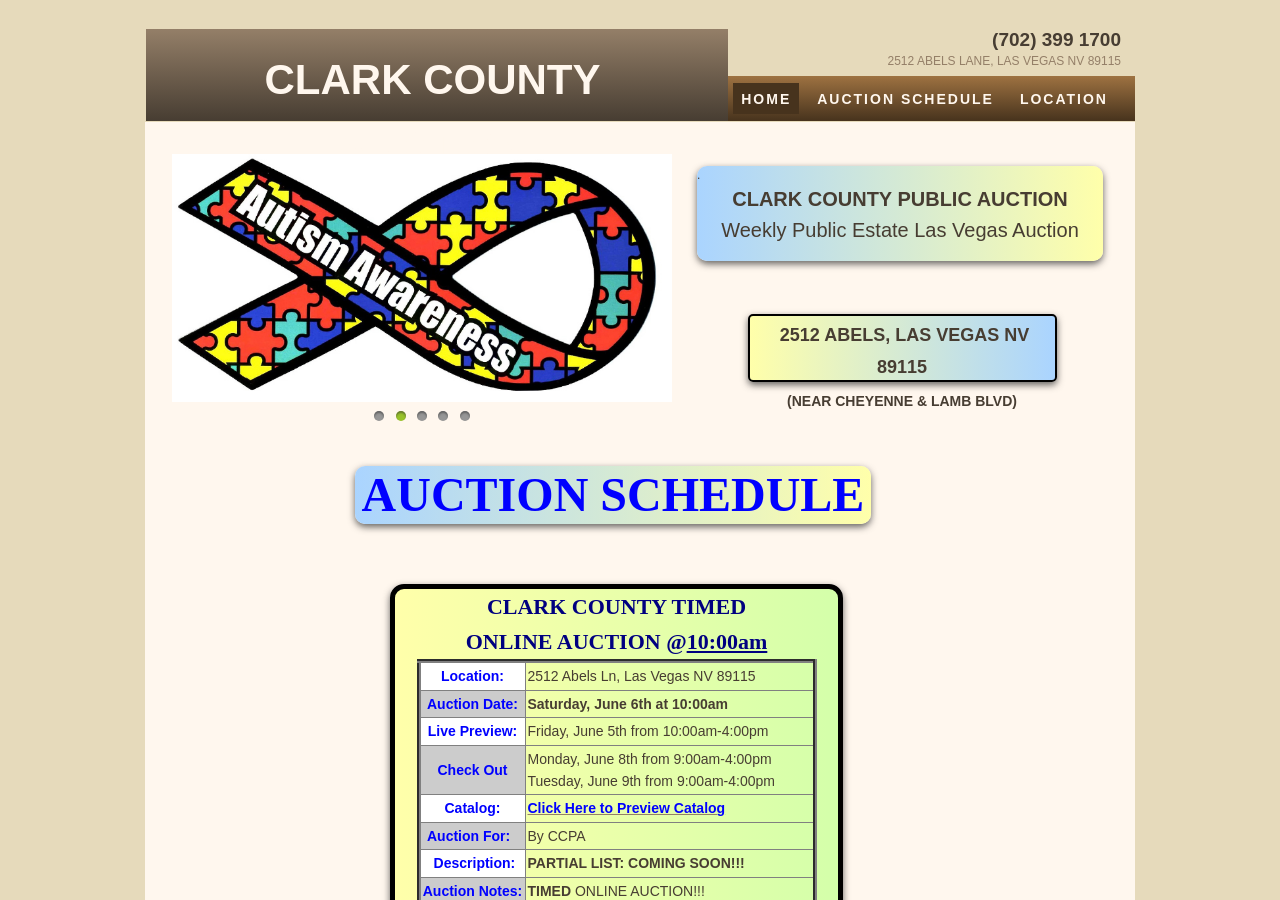
==== index.html @ 96e652f2 "Add files via upload" ====
<!doctype html>

<html lang="en" dir="ltr" data-tcc-ignore="">
    <head>
        <meta http-equiv="Content-Type" content="text/html; charset=UTF-8" />
        <title>
            Public Auction - Clark County Public Auction in Las Vegas.
        </title>
        <meta http-equiv="X-UA-Compatible" content="IE=edge,chrome=1" />
        <link
            rel="stylesheet"
            type="text/css"
            href="././/site.css"
        />


        <meta http-equiv="Content-Location" content="home22.html" />
        <meta
            name="generator"
            content="Starfield Technologies; Go Daddy Website Builder 7.0.5350"
        />
        <meta
            name="description"
            content="Weekly On-line &amp; Live Public Las Vegas Auctions. Estate Liquidations, Trade Show Floor Samples, Antiques, Jewelry, Gold &amp; Silver Coins, Tools, Etc., at Clark County Public Auction."
        />
        <meta property="og:type" content="website" />
        <meta
            property="og:title"
            content="Public Auction - Clark County Public Auction in Las Vegas."
        />
        <meta
            property="og:site_name"
            content="Clark County Public Auction in Las Vegas."
        />
        <meta
            property="og:description"
            content="Weekly On-line &amp; Live Public Las Vegas Auctions. Estate Liquidations, Trade Show Floor Samples, Antiques, Jewelry, Gold &amp; Silver Coins, Tools, Etc., at Clark County Public Auction."
        />


    </head>
    <body>
        <style data-inline-fonts="">
            /* vietnamese */
            @font-face {
                font-family: "Allura";
                font-style: normal;
                font-weight: 400;
                src: url(https://img1.wsimg.com/gfonts/s/allura/v23/9oRPNYsQpS4zjuA_hAgWDto.woff2)
                    format("woff2");
                unicode-range:
                    U+0102-0103, U+0110-0111, U+0128-0129, U+0168-0169,
                    U+01A0-01A1, U+01AF-01B0, U+0300-0301, U+0303-0304,
                    U+0308-0309, U+0323, U+0329, U+1EA0-1EF9, U+20AB;
            }
            /* latin-ext */
            @font-face {
                font-family: "Allura";
                font-style: normal;
                font-weight: 400;
                src: url(https://img1.wsimg.com/gfonts/s/allura/v23/9oRPNYsQpS4zjuA_hQgWDto.woff2)
                    format("woff2");
                unicode-range:
                    U+0100-02BA, U+02BD-02C5, U+02C7-02CC, U+02CE-02D7,
                    U+02DD-02FF, U+0304, U+0308, U+0329, U+1D00-1DBF,
                    U+1E00-1E9F, U+1EF2-1EFF, U+2020, U+20A0-20AB, U+20AD-20C0,
                    U+2113, U+2C60-2C7F, U+A720-A7FF;
            }
            /* latin */
            @font-face {
                font-family: "Allura";
                font-style: normal;
                font-weight: 400;
                src: url(https://img1.wsimg.com/gfonts/s/allura/v23/9oRPNYsQpS4zjuA_iwgW.woff2)
                    format("woff2");
                unicode-range:
                    U+0000-00FF, U+0131, U+0152-0153, U+02BB-02BC, U+02C6,
                    U+02DA, U+02DC, U+0304, U+0308, U+0329, U+2000-206F, U+20AC,
                    U+2122, U+2191, U+2193, U+2212, U+2215, U+FEFF, U+FFFD;
            }
            /* cyrillic */
            @font-face {
                font-family: "Amatic SC";
                font-style: normal;
                font-weight: 400;
                src: url(https://img1.wsimg.com/gfonts/s/amaticsc/v28/TUZyzwprpvBS1izr_vOEDuSfQZQ.woff2)
                    format("woff2");
                unicode-range:
                    U+0301, U+0400-045F, U+0490-0491, U+04B0-04B1, U+2116;
            }
            /* hebrew */
            @font-face {
                font-family: "Amatic SC";
                font-style: normal;
                font-weight: 400;
                src: url(https://img1.wsimg.com/gfonts/s/amaticsc/v28/TUZyzwprpvBS1izr_vOECOSfQZQ.woff2)
                    format("woff2");
                unicode-range:
                    U+0307-0308, U+0590-05FF, U+200C-2010, U+20AA, U+25CC,
                    U+FB1D-FB4F;
            }
            /* vietnamese */
            @font-face {
                font-family: "Amatic SC";
                font-style: normal;
                font-weight: 400;
                src: url(https://img1.wsimg.com/gfonts/s/amaticsc/v28/TUZyzwprpvBS1izr_vOEBeSfQZQ.woff2)
                    format("woff2");
                unicode-range:
                    U+0102-0103, U+0110-0111, U+0128-0129, U+0168-0169,
                    U+01A0-01A1, U+01AF-01B0, U+0300-0301, U+0303-0304,
                    U+0308-0309, U+0323, U+0329, U+1EA0-1EF9, U+20AB;
            }
            /* latin-ext */
            @font-face {
                font-family: "Amatic SC";
                font-style: normal;
                font-weight: 400;
                src: url(https://img1.wsimg.com/gfonts/s/amaticsc/v28/TUZyzwprpvBS1izr_vOEBOSfQZQ.woff2)
                    format("woff2");
                unicode-range:
                    U+0100-02BA, U+02BD-02C5, U+02C7-02CC, U+02CE-02D7,
                    U+02DD-02FF, U+0304, U+0308, U+0329, U+1D00-1DBF,
                    U+1E00-1E9F, U+1EF2-1EFF, U+2020, U+20A0-20AB, U+20AD-20C0,
                    U+2113, U+2C60-2C7F, U+A720-A7FF;
            }
            /* latin */
            @font-face {
                font-family: "Amatic SC";
                font-style: normal;
                font-weight: 400;
                src: url(https://img1.wsimg.com/gfonts/s/amaticsc/v28/TUZyzwprpvBS1izr_vOECuSf.woff2)
                    format("woff2");
                unicode-range:
                    U+0000-00FF, U+0131, U+0152-0153, U+02BB-02BC, U+02C6,
                    U+02DA, U+02DC, U+0304, U+0308, U+0329, U+2000-206F, U+20AC,
                    U+2122, U+2191, U+2193, U+2212, U+2215, U+FEFF, U+FFFD;
            }
            /* vietnamese */
            @font-face {
                font-family: "Arizonia";
                font-style: normal;
                font-weight: 400;
                src: url(https://img1.wsimg.com/gfonts/s/arizonia/v23/neIIzCemt4A5qa7mv5WOFqwKUQ.woff2)
                    format("woff2");
                unicode-range:
                    U+0102-0103, U+0110-0111, U+0128-0129, U+0168-0169,
                    U+01A0-01A1, U+01AF-01B0, U+0300-0301, U+0303-0304,
                    U+0308-0309, U+0323, U+0329, U+1EA0-1EF9, U+20AB;
            }
            /* latin-ext */
            @font-face {
                font-family: "Arizonia";
                font-style: normal;
                font-weight: 400;
                src: url(https://img1.wsimg.com/gfonts/s/arizonia/v23/neIIzCemt4A5qa7mv5WPFqwKUQ.woff2)
                    format("woff2");
                unicode-range:
                    U+0100-02BA, U+02BD-02C5, U+02C7-02CC, U+02CE-02D7,
                    U+02DD-02FF, U+0304, U+0308, U+0329, U+1D00-1DBF,
                    U+1E00-1E9F, U+1EF2-1EFF, U+2020, U+20A0-20AB, U+20AD-20C0,
                    U+2113, U+2C60-2C7F, U+A720-A7FF;
            }
            /* latin */
            @font-face {
                font-family: "Arizonia";
                font-style: normal;
                font-weight: 400;
                src: url(https://img1.wsimg.com/gfonts/s/arizonia/v23/neIIzCemt4A5qa7mv5WBFqw.woff2)
                    format("woff2");
                unicode-range:
                    U+0000-00FF, U+0131, U+0152-0153, U+02BB-02BC, U+02C6,
                    U+02DA, U+02DC, U+0304, U+0308, U+0329, U+2000-206F, U+20AC,
                    U+2122, U+2191, U+2193, U+2212, U+2215, U+FEFF, U+FFFD;
            }
            /* latin */
            @font-face {
                font-family: "Averia Sans Libre";
                font-style: normal;
                font-weight: 400;
                src: url(https://img1.wsimg.com/gfonts/s/averiasanslibre/v20/ga6XaxZG_G5OvCf_rt7FH3B6BHLMEdVOEoI.woff2)
                    format("woff2");
                unicode-range:
                    U+0000-00FF, U+0131, U+0152-0153, U+02BB-02BC, U+02C6,
                    U+02DA, U+02DC, U+0304, U+0308, U+0329, U+2000-206F, U+20AC,
                    U+2122, U+2191, U+2193, U+2212, U+2215, U+FEFF, U+FFFD;
            }
            /* latin */
            @font-face {
                font-family: "Cabin Sketch";
                font-style: normal;
                font-weight: 400;
                src: url(https://img1.wsimg.com/gfonts/s/cabinsketch/v23/QGYpz_kZZAGCONcK2A4bGOj8mNhN.woff2)
                    format("woff2");
                unicode-range:
                    U+0000-00FF, U+0131, U+0152-0153, U+02BB-02BC, U+02C6,
                    U+02DA, U+02DC, U+0304, U+0308, U+0329, U+2000-206F, U+20AC,
                    U+2122, U+2191, U+2193, U+2212, U+2215, U+FEFF, U+FFFD;
            }
            /* vietnamese */
            @font-face {
                font-family: "Francois One";
                font-style: normal;
                font-weight: 400;
                src: url(https://img1.wsimg.com/gfonts/s/francoisone/v22/_Xmr-H4zszafZw3A-KPSZut9zgiRi_Y.woff2)
                    format("woff2");
                unicode-range:
                    U+0102-0103, U+0110-0111, U+0128-0129, U+0168-0169,
                    U+01A0-01A1, U+01AF-01B0, U+0300-0301, U+0303-0304,
                    U+0308-0309, U+0323, U+0329, U+1EA0-1EF9, U+20AB;
            }
            /* latin-ext */
            @font-face {
                font-family: "Francois One";
                font-style: normal;
                font-weight: 400;
                src: url(https://img1.wsimg.com/gfonts/s/francoisone/v22/_Xmr-H4zszafZw3A-KPSZut9zwiRi_Y.woff2)
                    format("woff2");
                unicode-range:
                    U+0100-02BA, U+02BD-02C5, U+02C7-02CC, U+02CE-02D7,
                    U+02DD-02FF, U+0304, U+0308, U+0329, U+1D00-1DBF,
                    U+1E00-1E9F, U+1EF2-1EFF, U+2020, U+20A0-20AB, U+20AD-20C0,
                    U+2113, U+2C60-2C7F, U+A720-A7FF;
            }
            /* latin */
            @font-face {
                font-family: "Francois One";
                font-style: normal;
                font-weight: 400;
                src: url(https://img1.wsimg.com/gfonts/s/francoisone/v22/_Xmr-H4zszafZw3A-KPSZut9wQiR.woff2)
                    format("woff2");
                unicode-range:
                    U+0000-00FF, U+0131, U+0152-0153, U+02BB-02BC, U+02C6,
                    U+02DA, U+02DC, U+0304, U+0308, U+0329, U+2000-206F, U+20AC,
                    U+2122, U+2191, U+2193, U+2212, U+2215, U+FEFF, U+FFFD;
            }
            /* latin-ext */
            @font-face {
                font-family: "Fredericka the Great";
                font-style: normal;
                font-weight: 400;
                src: url(https://img1.wsimg.com/gfonts/s/frederickathegreat/v23/9Bt33CxNwt7aOctW2xjbCstzwVKsIBVV--StxbcVcg.woff2)
                    format("woff2");
                unicode-range:
                    U+0100-02BA, U+02BD-02C5, U+02C7-02CC, U+02CE-02D7,
                    U+02DD-02FF, U+0304, U+0308, U+0329, U+1D00-1DBF,
                    U+1E00-1E9F, U+1EF2-1EFF, U+2020, U+20A0-20AB, U+20AD-20C0,
                    U+2113, U+2C60-2C7F, U+A720-A7FF;
            }
            /* latin */
            @font-face {
                font-family: "Fredericka the Great";
                font-style: normal;
                font-weight: 400;
                src: url(https://img1.wsimg.com/gfonts/s/frederickathegreat/v23/9Bt33CxNwt7aOctW2xjbCstzwVKsIBVV--Sjxbc.woff2)
                    format("woff2");
                unicode-range:
                    U+0000-00FF, U+0131, U+0152-0153, U+02BB-02BC, U+02C6,
                    U+02DA, U+02DC, U+0304, U+0308, U+0329, U+2000-206F, U+20AC,
                    U+2122, U+2191, U+2193, U+2212, U+2215, U+FEFF, U+FFFD;
            }
            /* latin */
            @font-face {
                font-family: "Jacques Francois Shadow";
                font-style: normal;
                font-weight: 400;
                src: url(https://img1.wsimg.com/gfonts/s/jacquesfrancoisshadow/v27/KR1FBtOz8PKTMk-kqdkLVrvR0ECFrB6Pin-2_p8Suno.woff2)
                    format("woff2");
                unicode-range:
                    U+0000-00FF, U+0131, U+0152-0153, U+02BB-02BC, U+02C6,
                    U+02DA, U+02DC, U+0304, U+0308, U+0329, U+2000-206F, U+20AC,
                    U+2122, U+2191, U+2193, U+2212, U+2215, U+FEFF, U+FFFD;
            }
            /* latin */
            @font-face {
                font-family: "Josefin Slab";
                font-style: normal;
                font-weight: 400;
                src: url(https://img1.wsimg.com/gfonts/s/josefinslab/v29/lW-swjwOK3Ps5GSJlNNkMalNpiZe_ldbOR4W71msR349Kg.woff2)
                    format("woff2");
                unicode-range:
                    U+0000-00FF, U+0131, U+0152-0153, U+02BB-02BC, U+02C6,
                    U+02DA, U+02DC, U+0304, U+0308, U+0329, U+2000-206F, U+20AC,
                    U+2122, U+2191, U+2193, U+2212, U+2215, U+FEFF, U+FFFD;
            }
            /* latin-ext */
            @font-face {
                font-family: "Kaushan Script";
                font-style: normal;
                font-weight: 400;
                src: url(https://img1.wsimg.com/gfonts/s/kaushanscript/v19/vm8vdRfvXFLG3OLnsO15WYS5DG72wNJHMw.woff2)
                    format("woff2");
                unicode-range:
                    U+0100-02BA, U+02BD-02C5, U+02C7-02CC, U+02CE-02D7,
                    U+02DD-02FF, U+0304, U+0308, U+0329, U+1D00-1DBF,
                    U+1E00-1E9F, U+1EF2-1EFF, U+2020, U+20A0-20AB, U+20AD-20C0,
                    U+2113, U+2C60-2C7F, U+A720-A7FF;
            }
            /* latin */
            @font-face {
                font-family: "Kaushan Script";
                font-style: normal;
                font-weight: 400;
                src: url(https://img1.wsimg.com/gfonts/s/kaushanscript/v19/vm8vdRfvXFLG3OLnsO15WYS5DG74wNI.woff2)
                    format("woff2");
                unicode-range:
                    U+0000-00FF, U+0131, U+0152-0153, U+02BB-02BC, U+02C6,
                    U+02DA, U+02DC, U+0304, U+0308, U+0329, U+2000-206F, U+20AC,
                    U+2122, U+2191, U+2193, U+2212, U+2215, U+FEFF, U+FFFD;
            }
            /* latin-ext */
            @font-face {
                font-family: "Love Ya Like A Sister";
                font-style: normal;
                font-weight: 400;
                src: url(https://img1.wsimg.com/gfonts/s/loveyalikeasister/v23/R70EjzUBlOqPeouhFDfR80-0FhOqJubN-BeL-3xdgGE.woff2)
                    format("woff2");
                unicode-range:
                    U+0100-02BA, U+02BD-02C5, U+02C7-02CC, U+02CE-02D7,
                    U+02DD-02FF, U+0304, U+0308, U+0329, U+1D00-1DBF,
                    U+1E00-1E9F, U+1EF2-1EFF, U+2020, U+20A0-20AB, U+20AD-20C0,
                    U+2113, U+2C60-2C7F, U+A720-A7FF;
            }
            /* latin */
            @font-face {
                font-family: "Love Ya Like A Sister";
                font-style: normal;
                font-weight: 400;
                src: url(https://img1.wsimg.com/gfonts/s/loveyalikeasister/v23/R70EjzUBlOqPeouhFDfR80-0FhOqJubN-BeL9Xxd.woff2)
                    format("woff2");
                unicode-range:
                    U+0000-00FF, U+0131, U+0152-0153, U+02BB-02BC, U+02C6,
                    U+02DA, U+02DC, U+0304, U+0308, U+0329, U+2000-206F, U+20AC,
                    U+2122, U+2191, U+2193, U+2212, U+2215, U+FEFF, U+FFFD;
            }
            /* cyrillic-ext */
            @font-face {
                font-family: "Merriweather";
                font-style: normal;
                font-weight: 400;
                font-stretch: 100%;
                src: url(https://img1.wsimg.com/gfonts/s/merriweather/v33/u-4D0qyriQwlOrhSvowK_l5UcA6zuSYEqOzpPe3HOZJ5eX1WtLaQwmYiScCmDxhtNOKl8yDr3icaGV31GvU.woff2)
                    format("woff2");
                unicode-range:
                    U+0460-052F, U+1C80-1C8A, U+20B4, U+2DE0-2DFF, U+A640-A69F,
                    U+FE2E-FE2F;
            }
            /* cyrillic */
            @font-face {
                font-family: "Merriweather";
                font-style: normal;
                font-weight: 400;
                font-stretch: 100%;
                src: url(https://img1.wsimg.com/gfonts/s/merriweather/v33/u-4D0qyriQwlOrhSvowK_l5UcA6zuSYEqOzpPe3HOZJ5eX1WtLaQwmYiScCmDxhtNOKl8yDr3icaEF31GvU.woff2)
                    format("woff2");
                unicode-range:
                    U+0301, U+0400-045F, U+0490-0491, U+04B0-04B1, U+2116;
            }
            /* vietnamese */
            @font-face {
                font-family: "Merriweather";
                font-style: normal;
                font-weight: 400;
                font-stretch: 100%;
                src: url(https://img1.wsimg.com/gfonts/s/merriweather/v33/u-4D0qyriQwlOrhSvowK_l5UcA6zuSYEqOzpPe3HOZJ5eX1WtLaQwmYiScCmDxhtNOKl8yDr3icaG131GvU.woff2)
                    format("woff2");
                unicode-range:
                    U+0102-0103, U+0110-0111, U+0128-0129, U+0168-0169,
                    U+01A0-01A1, U+01AF-01B0, U+0300-0301, U+0303-0304,
                    U+0308-0309, U+0323, U+0329, U+1EA0-1EF9, U+20AB;
            }
            /* latin-ext */
            @font-face {
                font-family: "Merriweather";
                font-style: normal;
                font-weight: 400;
                font-stretch: 100%;
                src: url(https://img1.wsimg.com/gfonts/s/merriweather/v33/u-4D0qyriQwlOrhSvowK_l5UcA6zuSYEqOzpPe3HOZJ5eX1WtLaQwmYiScCmDxhtNOKl8yDr3icaGl31GvU.woff2)
                    format("woff2");
                unicode-range:
                    U+0100-02BA, U+02BD-02C5, U+02C7-02CC, U+02CE-02D7,
                    U+02DD-02FF, U+0304, U+0308, U+0329, U+1D00-1DBF,
                    U+1E00-1E9F, U+1EF2-1EFF, U+2020, U+20A0-20AB, U+20AD-20C0,
                    U+2113, U+2C60-2C7F, U+A720-A7FF;
            }
            /* latin */
            @font-face {
                font-family: "Merriweather";
                font-style: normal;
                font-weight: 400;
                font-stretch: 100%;
                src: url(https://img1.wsimg.com/gfonts/s/merriweather/v33/u-4D0qyriQwlOrhSvowK_l5UcA6zuSYEqOzpPe3HOZJ5eX1WtLaQwmYiScCmDxhtNOKl8yDr3icaFF31.woff2)
                    format("woff2");
                unicode-range:
                    U+0000-00FF, U+0131, U+0152-0153, U+02BB-02BC, U+02C6,
                    U+02DA, U+02DC, U+0304, U+0308, U+0329, U+2000-206F, U+20AC,
                    U+2122, U+2191, U+2193, U+2212, U+2215, U+FEFF, U+FFFD;
            }
            /* latin-ext */
            @font-face {
                font-family: "Offside";
                font-style: normal;
                font-weight: 400;
                src: url(https://img1.wsimg.com/gfonts/s/offside/v26/HI_KiYMWKa9QrAykc5joR6-d.woff2)
                    format("woff2");
                unicode-range:
                    U+0100-02BA, U+02BD-02C5, U+02C7-02CC, U+02CE-02D7,
                    U+02DD-02FF, U+0304, U+0308, U+0329, U+1D00-1DBF,
                    U+1E00-1E9F, U+1EF2-1EFF, U+2020, U+20A0-20AB, U+20AD-20C0,
                    U+2113, U+2C60-2C7F, U+A720-A7FF;
            }
            /* latin */
            @font-face {
                font-family: "Offside";
                font-style: normal;
                font-weight: 400;
                src: url(https://img1.wsimg.com/gfonts/s/offside/v26/HI_KiYMWKa9QrAykc5boRw.woff2)
                    format("woff2");
                unicode-range:
                    U+0000-00FF, U+0131, U+0152-0153, U+02BB-02BC, U+02C6,
                    U+02DA, U+02DC, U+0304, U+0308, U+0329, U+2000-206F, U+20AC,
                    U+2122, U+2191, U+2193, U+2212, U+2215, U+FEFF, U+FFFD;
            }
            /* cyrillic-ext */
            @font-face {
                font-family: "Open Sans";
                font-style: normal;
                font-weight: 400;
                font-stretch: 100%;
                src: url(https://img1.wsimg.com/gfonts/s/opensans/v44/memSYaGs126MiZpBA-UvWbX2vVnXBbObj2OVZyOOSr4dVJWUgsjZ0B4taVIGxA.woff2)
                    format("woff2");
                unicode-range:
                    U+0460-052F, U+1C80-1C8A, U+20B4, U+2DE0-2DFF, U+A640-A69F,
                    U+FE2E-FE2F;
            }
            /* cyrillic */
            @font-face {
                font-family: "Open Sans";
                font-style: normal;
                font-weight: 400;
                font-stretch: 100%;
                src: url(https://img1.wsimg.com/gfonts/s/opensans/v44/memSYaGs126MiZpBA-UvWbX2vVnXBbObj2OVZyOOSr4dVJWUgsjZ0B4kaVIGxA.woff2)
                    format("woff2");
                unicode-range:
                    U+0301, U+0400-045F, U+0490-0491, U+04B0-04B1, U+2116;
            }
            /* greek-ext */
            @font-face {
                font-family: "Open Sans";
                font-style: normal;
                font-weight: 400;
                font-stretch: 100%;
                src: url(https://img1.wsimg.com/gfonts/s/opensans/v44/memSYaGs126MiZpBA-UvWbX2vVnXBbObj2OVZyOOSr4dVJWUgsjZ0B4saVIGxA.woff2)
                    format("woff2");
                unicode-range: U+1F00-1FFF;
            }
            /* greek */
            @font-face {
                font-family: "Open Sans";
                font-style: normal;
                font-weight: 400;
                font-stretch: 100%;
                src: url(https://img1.wsimg.com/gfonts/s/opensans/v44/memSYaGs126MiZpBA-UvWbX2vVnXBbObj2OVZyOOSr4dVJWUgsjZ0B4jaVIGxA.woff2)
                    format("woff2");
                unicode-range:
                    U+0370-0377, U+037A-037F, U+0384-038A, U+038C, U+038E-03A1,
                    U+03A3-03FF;
            }
            /* hebrew */
            @font-face {
                font-family: "Open Sans";
                font-style: normal;
                font-weight: 400;
                font-stretch: 100%;
                src: url(https://img1.wsimg.com/gfonts/s/opensans/v44/memSYaGs126MiZpBA-UvWbX2vVnXBbObj2OVZyOOSr4dVJWUgsjZ0B4iaVIGxA.woff2)
                    format("woff2");
                unicode-range:
                    U+0307-0308, U+0590-05FF, U+200C-2010, U+20AA, U+25CC,
                    U+FB1D-FB4F;
            }
            /* math */
            @font-face {
                font-family: "Open Sans";
                font-style: normal;
                font-weight: 400;
                font-stretch: 100%;
                src: url(https://img1.wsimg.com/gfonts/s/opensans/v44/memSYaGs126MiZpBA-UvWbX2vVnXBbObj2OVZyOOSr4dVJWUgsjZ0B5caVIGxA.woff2)
                    format("woff2");
                unicode-range:
                    U+0302-0303, U+0305, U+0307-0308, U+0310, U+0312, U+0315,
                    U+031A, U+0326-0327, U+032C, U+032F-0330, U+0332-0333,
                    U+0338, U+033A, U+0346, U+034D, U+0391-03A1, U+03A3-03A9,
                    U+03B1-03C9, U+03D1, U+03D5-03D6, U+03F0-03F1, U+03F4-03F5,
                    U+2016-2017, U+2034-2038, U+203C, U+2040, U+2043, U+2047,
                    U+2050, U+2057, U+205F, U+2070-2071, U+2074-208E,
                    U+2090-209C, U+20D0-20DC, U+20E1, U+20E5-20EF, U+2100-2112,
                    U+2114-2115, U+2117-2121, U+2123-214F, U+2190, U+2192,
                    U+2194-21AE, U+21B0-21E5, U+21F1-21F2, U+21F4-2211,
                    U+2213-2214, U+2216-22FF, U+2308-230B, U+2310, U+2319,
                    U+231C-2321, U+2336-237A, U+237C, U+2395, U+239B-23B7,
                    U+23D0, U+23DC-23E1, U+2474-2475, U+25AF, U+25B3, U+25B7,
                    U+25BD, U+25C1, U+25CA, U+25CC, U+25FB, U+266D-266F,
                    U+27C0-27FF, U+2900-2AFF, U+2B0E-2B11, U+2B30-2B4C, U+2BFE,
                    U+3030, U+FF5B, U+FF5D, U+1D400-1D7FF, U+1EE00-1EEFF;
            }
            /* symbols */
            @font-face {
                font-family: "Open Sans";
                font-style: normal;
                font-weight: 400;
                font-stretch: 100%;
                src: url(https://img1.wsimg.com/gfonts/s/opensans/v44/memSYaGs126MiZpBA-UvWbX2vVnXBbObj2OVZyOOSr4dVJWUgsjZ0B5OaVIGxA.woff2)
                    format("woff2");
                unicode-range:
                    U+0001-000C, U+000E-001F, U+007F-009F, U+20DD-20E0,
                    U+20E2-20E4, U+2150-218F, U+2190, U+2192, U+2194-2199,
                    U+21AF, U+21E6-21F0, U+21F3, U+2218-2219, U+2299,
                    U+22C4-22C6, U+2300-243F, U+2440-244A, U+2460-24FF,
                    U+25A0-27BF, U+2800-28FF, U+2921-2922, U+2981, U+29BF,
                    U+29EB, U+2B00-2BFF, U+4DC0-4DFF, U+FFF9-FFFB,
                    U+10140-1018E, U+10190-1019C, U+101A0, U+101D0-101FD,
                    U+102E0-102FB, U+10E60-10E7E, U+1D2C0-1D2D3, U+1D2E0-1D37F,
                    U+1F000-1F0FF, U+1F100-1F1AD, U+1F1E6-1F1FF, U+1F30D-1F30F,
                    U+1F315, U+1F31C, U+1F31E, U+1F320-1F32C, U+1F336, U+1F378,
                    U+1F37D, U+1F382, U+1F393-1F39F, U+1F3A7-1F3A8,
                    U+1F3AC-1F3AF, U+1F3C2, U+1F3C4-1F3C6, U+1F3CA-1F3CE,
                    U+1F3D4-1F3E0, U+1F3ED, U+1F3F1-1F3F3, U+1F3F5-1F3F7,
                    U+1F408, U+1F415, U+1F41F, U+1F426, U+1F43F, U+1F441-1F442,
                    U+1F444, U+1F446-1F449, U+1F44C-1F44E, U+1F453, U+1F46A,
                    U+1F47D, U+1F4A3, U+1F4B0, U+1F4B3, U+1F4B9, U+1F4BB,
                    U+1F4BF, U+1F4C8-1F4CB, U+1F4D6, U+1F4DA, U+1F4DF,
                    U+1F4E3-1F4E6, U+1F4EA-1F4ED, U+1F4F7, U+1F4F9-1F4FB,
                    U+1F4FD-1F4FE, U+1F503, U+1F507-1F50B, U+1F50D,
                    U+1F512-1F513, U+1F53E-1F54A, U+1F54F-1F5FA, U+1F610,
                    U+1F650-1F67F, U+1F687, U+1F68D, U+1F691, U+1F694, U+1F698,
                    U+1F6AD, U+1F6B2, U+1F6B9-1F6BA, U+1F6BC, U+1F6C6-1F6CF,
                    U+1F6D3-1F6D7, U+1F6E0-1F6EA, U+1F6F0-1F6F3, U+1F6F7-1F6FC,
                    U+1F700-1F7FF, U+1F800-1F80B, U+1F810-1F847, U+1F850-1F859,
                    U+1F860-1F887, U+1F890-1F8AD, U+1F8B0-1F8BB, U+1F8C0-1F8C1,
                    U+1F900-1F90B, U+1F93B, U+1F946, U+1F984, U+1F996, U+1F9E9,
                    U+1FA00-1FA6F, U+1FA70-1FA7C, U+1FA80-1FA89, U+1FA8F-1FAC6,
                    U+1FACE-1FADC, U+1FADF-1FAE9, U+1FAF0-1FAF8, U+1FB00-1FBFF;
            }
            /* vietnamese */
            @font-face {
                font-family: "Open Sans";
                font-style: normal;
                font-weight: 400;
                font-stretch: 100%;
                src: url(https://img1.wsimg.com/gfonts/s/opensans/v44/memSYaGs126MiZpBA-UvWbX2vVnXBbObj2OVZyOOSr4dVJWUgsjZ0B4vaVIGxA.woff2)
                    format("woff2");
                unicode-range:
                    U+0102-0103, U+0110-0111, U+0128-0129, U+0168-0169,
                    U+01A0-01A1, U+01AF-01B0, U+0300-0301, U+0303-0304,
                    U+0308-0309, U+0323, U+0329, U+1EA0-1EF9, U+20AB;
            }
            /* latin-ext */
            @font-face {
                font-family: "Open Sans";
                font-style: normal;
                font-weight: 400;
                font-stretch: 100%;
                src: url(https://img1.wsimg.com/gfonts/s/opensans/v44/memSYaGs126MiZpBA-UvWbX2vVnXBbObj2OVZyOOSr4dVJWUgsjZ0B4uaVIGxA.woff2)
                    format("woff2");
                unicode-range:
                    U+0100-02BA, U+02BD-02C5, U+02C7-02CC, U+02CE-02D7,
                    U+02DD-02FF, U+0304, U+0308, U+0329, U+1D00-1DBF,
                    U+1E00-1E9F, U+1EF2-1EFF, U+2020, U+20A0-20AB, U+20AD-20C0,
                    U+2113, U+2C60-2C7F, U+A720-A7FF;
            }
            /* latin */
            @font-face {
                font-family: "Open Sans";
                font-style: normal;
                font-weight: 400;
                font-stretch: 100%;
                src: url(https://img1.wsimg.com/gfonts/s/opensans/v44/memSYaGs126MiZpBA-UvWbX2vVnXBbObj2OVZyOOSr4dVJWUgsjZ0B4gaVI.woff2)
                    format("woff2");
                unicode-range:
                    U+0000-00FF, U+0131, U+0152-0153, U+02BB-02BC, U+02C6,
                    U+02DA, U+02DC, U+0304, U+0308, U+0329, U+2000-206F, U+20AC,
                    U+2122, U+2191, U+2193, U+2212, U+2215, U+FEFF, U+FFFD;
            }
            /* cyrillic-ext */
            @font-face {
                font-family: "Oswald";
                font-style: normal;
                font-weight: 400;
                src: url(https://img1.wsimg.com/gfonts/s/oswald/v57/TK3_WkUHHAIjg75cFRf3bXL8LICs1_FvsUtiZTaR.woff2)
                    format("woff2");
                unicode-range:
                    U+0460-052F, U+1C80-1C8A, U+20B4, U+2DE0-2DFF, U+A640-A69F,
                    U+FE2E-FE2F;
            }
            /* cyrillic */
            @font-face {
                font-family: "Oswald";
                font-style: normal;
                font-weight: 400;
                src: url(https://img1.wsimg.com/gfonts/s/oswald/v57/TK3_WkUHHAIjg75cFRf3bXL8LICs1_FvsUJiZTaR.woff2)
                    format("woff2");
                unicode-range:
                    U+0301, U+0400-045F, U+0490-0491, U+04B0-04B1, U+2116;
            }
            /* vietnamese */
            @font-face {
                font-family: "Oswald";
                font-style: normal;
                font-weight: 400;
                src: url(https://img1.wsimg.com/gfonts/s/oswald/v57/TK3_WkUHHAIjg75cFRf3bXL8LICs1_FvsUliZTaR.woff2)
                    format("woff2");
                unicode-range:
                    U+0102-0103, U+0110-0111, U+0128-0129, U+0168-0169,
                    U+01A0-01A1, U+01AF-01B0, U+0300-0301, U+0303-0304,
                    U+0308-0309, U+0323, U+0329, U+1EA0-1EF9, U+20AB;
            }
            /* latin-ext */
            @font-face {
                font-family: "Oswald";
                font-style: normal;
                font-weight: 400;
                src: url(https://img1.wsimg.com/gfonts/s/oswald/v57/TK3_WkUHHAIjg75cFRf3bXL8LICs1_FvsUhiZTaR.woff2)
                    format("woff2");
                unicode-range:
                    U+0100-02BA, U+02BD-02C5, U+02C7-02CC, U+02CE-02D7,
                    U+02DD-02FF, U+0304, U+0308, U+0329, U+1D00-1DBF,
                    U+1E00-1E9F, U+1EF2-1EFF, U+2020, U+20A0-20AB, U+20AD-20C0,
                    U+2113, U+2C60-2C7F, U+A720-A7FF;
            }
            /* latin */
            @font-face {
                font-family: "Oswald";
                font-style: normal;
                font-weight: 400;
                src: url(https://img1.wsimg.com/gfonts/s/oswald/v57/TK3_WkUHHAIjg75cFRf3bXL8LICs1_FvsUZiZQ.woff2)
                    format("woff2");
                unicode-range:
                    U+0000-00FF, U+0131, U+0152-0153, U+02BB-02BC, U+02C6,
                    U+02DA, U+02DC, U+0304, U+0308, U+0329, U+2000-206F, U+20AC,
                    U+2122, U+2191, U+2193, U+2212, U+2215, U+FEFF, U+FFFD;
            }
            /* latin-ext */
            @font-face {
                font-family: "Over the Rainbow";
                font-style: normal;
                font-weight: 400;
                src: url(https://img1.wsimg.com/gfonts/s/overtherainbow/v23/11haGoXG1k_HKhMLUWz7Mc7vvW5ulvqs9eA2.woff2)
                    format("woff2");
                unicode-range:
                    U+0100-02BA, U+02BD-02C5, U+02C7-02CC, U+02CE-02D7,
                    U+02DD-02FF, U+0304, U+0308, U+0329, U+1D00-1DBF,
                    U+1E00-1E9F, U+1EF2-1EFF, U+2020, U+20A0-20AB, U+20AD-20C0,
                    U+2113, U+2C60-2C7F, U+A720-A7FF;
            }
            /* latin */
            @font-face {
                font-family: "Over the Rainbow";
                font-style: normal;
                font-weight: 400;
                src: url(https://img1.wsimg.com/gfonts/s/overtherainbow/v23/11haGoXG1k_HKhMLUWz7Mc7vvW5ulvSs9Q.woff2)
                    format("woff2");
                unicode-range:
                    U+0000-00FF, U+0131, U+0152-0153, U+02BB-02BC, U+02C6,
                    U+02DA, U+02DC, U+0304, U+0308, U+0329, U+2000-206F, U+20AC,
                    U+2122, U+2191, U+2193, U+2212, U+2215, U+FEFF, U+FFFD;
            }
            /* cyrillic-ext */
            @font-face {
                font-family: "Pacifico";
                font-style: normal;
                font-weight: 400;
                src: url(https://img1.wsimg.com/gfonts/s/pacifico/v23/FwZY7-Qmy14u9lezJ-6K6MmTpA.woff2)
                    format("woff2");
                unicode-range:
                    U+0460-052F, U+1C80-1C8A, U+20B4, U+2DE0-2DFF, U+A640-A69F,
                    U+FE2E-FE2F;
            }
            /* cyrillic */
            @font-face {
                font-family: "Pacifico";
                font-style: normal;
                font-weight: 400;
                src: url(https://img1.wsimg.com/gfonts/s/pacifico/v23/FwZY7-Qmy14u9lezJ-6D6MmTpA.woff2)
                    format("woff2");
                unicode-range:
                    U+0301, U+0400-045F, U+0490-0491, U+04B0-04B1, U+2116;
            }
            /* vietnamese */
            @font-face {
                font-family: "Pacifico";
                font-style: normal;
                font-weight: 400;
                src: url(https://img1.wsimg.com/gfonts/s/pacifico/v23/FwZY7-Qmy14u9lezJ-6I6MmTpA.woff2)
                    format("woff2");
                unicode-range:
                    U+0102-0103, U+0110-0111, U+0128-0129, U+0168-0169,
                    U+01A0-01A1, U+01AF-01B0, U+0300-0301, U+0303-0304,
                    U+0308-0309, U+0323, U+0329, U+1EA0-1EF9, U+20AB;
            }
            /* latin-ext */
            @font-face {
                font-family: "Pacifico";
                font-style: normal;
                font-weight: 400;
                src: url(https://img1.wsimg.com/gfonts/s/pacifico/v23/FwZY7-Qmy14u9lezJ-6J6MmTpA.woff2)
                    format("woff2");
                unicode-range:
                    U+0100-02BA, U+02BD-02C5, U+02C7-02CC, U+02CE-02D7,
                    U+02DD-02FF, U+0304, U+0308, U+0329, U+1D00-1DBF,
                    U+1E00-1E9F, U+1EF2-1EFF, U+2020, U+20A0-20AB, U+20AD-20C0,
                    U+2113, U+2C60-2C7F, U+A720-A7FF;
            }
            /* latin */
            @font-face {
                font-family: "Pacifico";
                font-style: normal;
                font-weight: 400;
                src: url(https://img1.wsimg.com/gfonts/s/pacifico/v23/FwZY7-Qmy14u9lezJ-6H6Mk.woff2)
                    format("woff2");
                unicode-range:
                    U+0000-00FF, U+0131, U+0152-0153, U+02BB-02BC, U+02C6,
                    U+02DA, U+02DC, U+0304, U+0308, U+0329, U+2000-206F, U+20AC,
                    U+2122, U+2191, U+2193, U+2212, U+2215, U+FEFF, U+FFFD;
            }
            /* latin-ext */
            @font-face {
                font-family: "Romanesco";
                font-style: normal;
                font-weight: 400;
                src: url(https://img1.wsimg.com/gfonts/s/romanesco/v22/w8gYH2ozQOY7_r_J7mSX1XYKmOo.woff2)
                    format("woff2");
                unicode-range:
                    U+0100-02BA, U+02BD-02C5, U+02C7-02CC, U+02CE-02D7,
                    U+02DD-02FF, U+0304, U+0308, U+0329, U+1D00-1DBF,
                    U+1E00-1E9F, U+1EF2-1EFF, U+2020, U+20A0-20AB, U+20AD-20C0,
                    U+2113, U+2C60-2C7F, U+A720-A7FF;
            }
            /* latin */
            @font-face {
                font-family: "Romanesco";
                font-style: normal;
                font-weight: 400;
                src: url(https://img1.wsimg.com/gfonts/s/romanesco/v22/w8gYH2ozQOY7_r_J7mSX23YK.woff2)
                    format("woff2");
                unicode-range:
                    U+0000-00FF, U+0131, U+0152-0153, U+02BB-02BC, U+02C6,
                    U+02DA, U+02DC, U+0304, U+0308, U+0329, U+2000-206F, U+20AC,
                    U+2122, U+2191, U+2193, U+2212, U+2215, U+FEFF, U+FFFD;
            }
            /* latin-ext */
            @font-face {
                font-family: "Sacramento";
                font-style: normal;
                font-weight: 400;
                src: url(https://img1.wsimg.com/gfonts/s/sacramento/v17/buEzpo6gcdjy0EiZMBUG4CMf_exL.woff2)
                    format("woff2");
                unicode-range:
                    U+0100-02BA, U+02BD-02C5, U+02C7-02CC, U+02CE-02D7,
                    U+02DD-02FF, U+0304, U+0308, U+0329, U+1D00-1DBF,
                    U+1E00-1E9F, U+1EF2-1EFF, U+2020, U+20A0-20AB, U+20AD-20C0,
                    U+2113, U+2C60-2C7F, U+A720-A7FF;
            }
            /* latin */
            @font-face {
                font-family: "Sacramento";
                font-style: normal;
                font-weight: 400;
                src: url(https://img1.wsimg.com/gfonts/s/sacramento/v17/buEzpo6gcdjy0EiZMBUG4C0f_Q.woff2)
                    format("woff2");
                unicode-range:
                    U+0000-00FF, U+0131, U+0152-0153, U+02BB-02BC, U+02C6,
                    U+02DA, U+02DC, U+0304, U+0308, U+0329, U+2000-206F, U+20AC,
                    U+2122, U+2191, U+2193, U+2212, U+2215, U+FEFF, U+FFFD;
            }
            /* latin-ext */
            @font-face {
                font-family: "Seaweed Script";
                font-style: normal;
                font-weight: 400;
                src: url(https://img1.wsimg.com/gfonts/s/seaweedscript/v17/bx6cNx6Tne2pxOATYE8C_Rsoe3WA8qY2VQ.woff2)
                    format("woff2");
                unicode-range:
                    U+0100-02BA, U+02BD-02C5, U+02C7-02CC, U+02CE-02D7,
                    U+02DD-02FF, U+0304, U+0308, U+0329, U+1D00-1DBF,
                    U+1E00-1E9F, U+1EF2-1EFF, U+2020, U+20A0-20AB, U+20AD-20C0,
                    U+2113, U+2C60-2C7F, U+A720-A7FF;
            }
            /* latin */
            @font-face {
                font-family: "Seaweed Script";
                font-style: normal;
                font-weight: 400;
                src: url(https://img1.wsimg.com/gfonts/s/seaweedscript/v17/bx6cNx6Tne2pxOATYE8C_Rsoe3WO8qY.woff2)
                    format("woff2");
                unicode-range:
                    U+0000-00FF, U+0131, U+0152-0153, U+02BB-02BC, U+02C6,
                    U+02DA, U+02DC, U+0304, U+0308, U+0329, U+2000-206F, U+20AC,
                    U+2122, U+2191, U+2193, U+2212, U+2215, U+FEFF, U+FFFD;
            }
            /* latin-ext */
            @font-face {
                font-family: "Special Elite";
                font-style: normal;
                font-weight: 400;
                src: url(https://img1.wsimg.com/gfonts/s/specialelite/v20/XLYgIZbkc4JPUL5CVArUVL0ntn4OSEFt.woff2)
                    format("woff2");
                unicode-range:
                    U+0100-02BA, U+02BD-02C5, U+02C7-02CC, U+02CE-02D7,
                    U+02DD-02FF, U+0304, U+0308, U+0329, U+1D00-1DBF,
                    U+1E00-1E9F, U+1EF2-1EFF, U+2020, U+20A0-20AB, U+20AD-20C0,
                    U+2113, U+2C60-2C7F, U+A720-A7FF;
            }
            /* latin */
            @font-face {
                font-family: "Special Elite";
                font-style: normal;
                font-weight: 400;
                src: url(https://img1.wsimg.com/gfonts/s/specialelite/v20/XLYgIZbkc4JPUL5CVArUVL0ntnAOSA.woff2)
                    format("woff2");
                unicode-range:
                    U+0000-00FF, U+0131, U+0152-0153, U+02BB-02BC, U+02C6,
                    U+02DA, U+02DC, U+0304, U+0308, U+0329, U+2000-206F, U+20AC,
                    U+2122, U+2191, U+2193, U+2212, U+2215, U+FEFF, U+FFFD;
            }

            /* cyrillic-ext */
            @font-face {
                font-family: "Open Sans";
                font-style: normal;
                font-weight: 300;
                font-stretch: 100%;
                src: url(https://img1.wsimg.com/gfonts/s/opensans/v44/memvYaGs126MiZpBA-UvWbX2vVnXBbObj2OVTSKmu1aB.woff2)
                    format("woff2");
                unicode-range:
                    U+0460-052F, U+1C80-1C8A, U+20B4, U+2DE0-2DFF, U+A640-A69F,
                    U+FE2E-FE2F;
            }
            /* cyrillic */
            @font-face {
                font-family: "Open Sans";
                font-style: normal;
                font-weight: 300;
                font-stretch: 100%;
                src: url(https://img1.wsimg.com/gfonts/s/opensans/v44/memvYaGs126MiZpBA-UvWbX2vVnXBbObj2OVTSumu1aB.woff2)
                    format("woff2");
                unicode-range:
                    U+0301, U+0400-045F, U+0490-0491, U+04B0-04B1, U+2116;
            }
            /* greek-ext */
            @font-face {
                font-family: "Open Sans";
                font-style: normal;
                font-weight: 300;
                font-stretch: 100%;
                src: url(https://img1.wsimg.com/gfonts/s/opensans/v44/memvYaGs126MiZpBA-UvWbX2vVnXBbObj2OVTSOmu1aB.woff2)
                    format("woff2");
                unicode-range: U+1F00-1FFF;
            }
            /* greek */
            @font-face {
                font-family: "Open Sans";
                font-style: normal;
                font-weight: 300;
                font-stretch: 100%;
                src: url(https://img1.wsimg.com/gfonts/s/opensans/v44/memvYaGs126MiZpBA-UvWbX2vVnXBbObj2OVTSymu1aB.woff2)
                    format("woff2");
                unicode-range:
                    U+0370-0377, U+037A-037F, U+0384-038A, U+038C, U+038E-03A1,
                    U+03A3-03FF;
            }
            /* hebrew */
            @font-face {
                font-family: "Open Sans";
                font-style: normal;
                font-weight: 300;
                font-stretch: 100%;
                src: url(https://img1.wsimg.com/gfonts/s/opensans/v44/memvYaGs126MiZpBA-UvWbX2vVnXBbObj2OVTS2mu1aB.woff2)
                    format("woff2");
                unicode-range:
                    U+0307-0308, U+0590-05FF, U+200C-2010, U+20AA, U+25CC,
                    U+FB1D-FB4F;
            }
            /* math */
            @font-face {
                font-family: "Open Sans";
                font-style: normal;
                font-weight: 300;
                font-stretch: 100%;
                src: url(https://img1.wsimg.com/gfonts/s/opensans/v44/memvYaGs126MiZpBA-UvWbX2vVnXBbObj2OVTVOmu1aB.woff2)
                    format("woff2");
                unicode-range:
                    U+0302-0303, U+0305, U+0307-0308, U+0310, U+0312, U+0315,
                    U+031A, U+0326-0327, U+032C, U+032F-0330, U+0332-0333,
                    U+0338, U+033A, U+0346, U+034D, U+0391-03A1, U+03A3-03A9,
                    U+03B1-03C9, U+03D1, U+03D5-03D6, U+03F0-03F1, U+03F4-03F5,
                    U+2016-2017, U+2034-2038, U+203C, U+2040, U+2043, U+2047,
                    U+2050, U+2057, U+205F, U+2070-2071, U+2074-208E,
                    U+2090-209C, U+20D0-20DC, U+20E1, U+20E5-20EF, U+2100-2112,
                    U+2114-2115, U+2117-2121, U+2123-214F, U+2190, U+2192,
                    U+2194-21AE, U+21B0-21E5, U+21F1-21F2, U+21F4-2211,
                    U+2213-2214, U+2216-22FF, U+2308-230B, U+2310, U+2319,
                    U+231C-2321, U+2336-237A, U+237C, U+2395, U+239B-23B7,
                    U+23D0, U+23DC-23E1, U+2474-2475, U+25AF, U+25B3, U+25B7,
                    U+25BD, U+25C1, U+25CA, U+25CC, U+25FB, U+266D-266F,
                    U+27C0-27FF, U+2900-2AFF, U+2B0E-2B11, U+2B30-2B4C, U+2BFE,
                    U+3030, U+FF5B, U+FF5D, U+1D400-1D7FF, U+1EE00-1EEFF;
            }
            /* symbols */
            @font-face {
                font-family: "Open Sans";
                font-style: normal;
                font-weight: 300;
                font-stretch: 100%;
                src: url(https://img1.wsimg.com/gfonts/s/opensans/v44/memvYaGs126MiZpBA-UvWbX2vVnXBbObj2OVTUGmu1aB.woff2)
                    format("woff2");
                unicode-range:
                    U+0001-000C, U+000E-001F, U+007F-009F, U+20DD-20E0,
                    U+20E2-20E4, U+2150-218F, U+2190, U+2192, U+2194-2199,
                    U+21AF, U+21E6-21F0, U+21F3, U+2218-2219, U+2299,
                    U+22C4-22C6, U+2300-243F, U+2440-244A, U+2460-24FF,
                    U+25A0-27BF, U+2800-28FF, U+2921-2922, U+2981, U+29BF,
                    U+29EB, U+2B00-2BFF, U+4DC0-4DFF, U+FFF9-FFFB,
                    U+10140-1018E, U+10190-1019C, U+101A0, U+101D0-101FD,
                    U+102E0-102FB, U+10E60-10E7E, U+1D2C0-1D2D3, U+1D2E0-1D37F,
                    U+1F000-1F0FF, U+1F100-1F1AD, U+1F1E6-1F1FF, U+1F30D-1F30F,
                    U+1F315, U+1F31C, U+1F31E, U+1F320-1F32C, U+1F336, U+1F378,
                    U+1F37D, U+1F382, U+1F393-1F39F, U+1F3A7-1F3A8,
                    U+1F3AC-1F3AF, U+1F3C2, U+1F3C4-1F3C6, U+1F3CA-1F3CE,
                    U+1F3D4-1F3E0, U+1F3ED, U+1F3F1-1F3F3, U+1F3F5-1F3F7,
                    U+1F408, U+1F415, U+1F41F, U+1F426, U+1F43F, U+1F441-1F442,
                    U+1F444, U+1F446-1F449, U+1F44C-1F44E, U+1F453, U+1F46A,
                    U+1F47D, U+1F4A3, U+1F4B0, U+1F4B3, U+1F4B9, U+1F4BB,
                    U+1F4BF, U+1F4C8-1F4CB, U+1F4D6, U+1F4DA, U+1F4DF,
                    U+1F4E3-1F4E6, U+1F4EA-1F4ED, U+1F4F7, U+1F4F9-1F4FB,
                    U+1F4FD-1F4FE, U+1F503, U+1F507-1F50B, U+1F50D,
                    U+1F512-1F513, U+1F53E-1F54A, U+1F54F-1F5FA, U+1F610,
                    U+1F650-1F67F, U+1F687, U+1F68D, U+1F691, U+1F694, U+1F698,
                    U+1F6AD, U+1F6B2, U+1F6B9-1F6BA, U+1F6BC, U+1F6C6-1F6CF,
                    U+1F6D3-1F6D7, U+1F6E0-1F6EA, U+1F6F0-1F6F3, U+1F6F7-1F6FC,
                    U+1F700-1F7FF, U+1F800-1F80B, U+1F810-1F847, U+1F850-1F859,
                    U+1F860-1F887, U+1F890-1F8AD, U+1F8B0-1F8BB, U+1F8C0-1F8C1,
                    U+1F900-1F90B, U+1F93B, U+1F946, U+1F984, U+1F996, U+1F9E9,
                    U+1FA00-1FA6F, U+1FA70-1FA7C, U+1FA80-1FA89, U+1FA8F-1FAC6,
                    U+1FACE-1FADC, U+1FADF-1FAE9, U+1FAF0-1FAF8, U+1FB00-1FBFF;
            }
            /* vietnamese */
            @font-face {
                font-family: "Open Sans";
                font-style: normal;
                font-weight: 300;
                font-stretch: 100%;
                src: url(https://img1.wsimg.com/gfonts/s/opensans/v44/memvYaGs126MiZpBA-UvWbX2vVnXBbObj2OVTSCmu1aB.woff2)
                    format("woff2");
                unicode-range:
                    U+0102-0103, U+0110-0111, U+0128-0129, U+0168-0169,
                    U+01A0-01A1, U+01AF-01B0, U+0300-0301, U+0303-0304,
                    U+0308-0309, U+0323, U+0329, U+1EA0-1EF9, U+20AB;
            }
            /* latin-ext */
            @font-face {
                font-family: "Open Sans";
                font-style: normal;
                font-weight: 300;
                font-stretch: 100%;
                src: url(https://img1.wsimg.com/gfonts/s/opensans/v44/memvYaGs126MiZpBA-UvWbX2vVnXBbObj2OVTSGmu1aB.woff2)
                    format("woff2");
                unicode-range:
                    U+0100-02BA, U+02BD-02C5, U+02C7-02CC, U+02CE-02D7,
                    U+02DD-02FF, U+0304, U+0308, U+0329, U+1D00-1DBF,
                    U+1E00-1E9F, U+1EF2-1EFF, U+2020, U+20A0-20AB, U+20AD-20C0,
                    U+2113, U+2C60-2C7F, U+A720-A7FF;
            }
            /* latin */
            @font-face {
                font-family: "Open Sans";
                font-style: normal;
                font-weight: 300;
                font-stretch: 100%;
                src: url(https://img1.wsimg.com/gfonts/s/opensans/v44/memvYaGs126MiZpBA-UvWbX2vVnXBbObj2OVTS-muw.woff2)
                    format("woff2");
                unicode-range:
                    U+0000-00FF, U+0131, U+0152-0153, U+02BB-02BC, U+02C6,
                    U+02DA, U+02DC, U+0304, U+0308, U+0329, U+2000-206F, U+20AC,
                    U+2122, U+2191, U+2193, U+2212, U+2215, U+FEFF, U+FFFD;
            }
            /* cyrillic-ext */
            @font-face {
                font-family: "Open Sans";
                font-style: normal;
                font-weight: 400;
                font-stretch: 100%;
                src: url(https://img1.wsimg.com/gfonts/s/opensans/v44/memvYaGs126MiZpBA-UvWbX2vVnXBbObj2OVTSKmu1aB.woff2)
                    format("woff2");
                unicode-range:
                    U+0460-052F, U+1C80-1C8A, U+20B4, U+2DE0-2DFF, U+A640-A69F,
                    U+FE2E-FE2F;
            }
            /* cyrillic */
            @font-face {
                font-family: "Open Sans";
                font-style: normal;
                font-weight: 400;
                font-stretch: 100%;
                src: url(https://img1.wsimg.com/gfonts/s/opensans/v44/memvYaGs126MiZpBA-UvWbX2vVnXBbObj2OVTSumu1aB.woff2)
                    format("woff2");
                unicode-range:
                    U+0301, U+0400-045F, U+0490-0491, U+04B0-04B1, U+2116;
            }
            /* greek-ext */
            @font-face {
                font-family: "Open Sans";
                font-style: normal;
                font-weight: 400;
                font-stretch: 100%;
                src: url(https://img1.wsimg.com/gfonts/s/opensans/v44/memvYaGs126MiZpBA-UvWbX2vVnXBbObj2OVTSOmu1aB.woff2)
                    format("woff2");
                unicode-range: U+1F00-1FFF;
            }
            /* greek */
            @font-face {
                font-family: "Open Sans";
                font-style: normal;
                font-weight: 400;
                font-stretch: 100%;
                src: url(https://img1.wsimg.com/gfonts/s/opensans/v44/memvYaGs126MiZpBA-UvWbX2vVnXBbObj2OVTSymu1aB.woff2)
                    format("woff2");
                unicode-range:
                    U+0370-0377, U+037A-037F, U+0384-038A, U+038C, U+038E-03A1,
                    U+03A3-03FF;
            }
            /* hebrew */
            @font-face {
                font-family: "Open Sans";
                font-style: normal;
                font-weight: 400;
                font-stretch: 100%;
                src: url(https://img1.wsimg.com/gfonts/s/opensans/v44/memvYaGs126MiZpBA-UvWbX2vVnXBbObj2OVTS2mu1aB.woff2)
                    format("woff2");
                unicode-range:
                    U+0307-0308, U+0590-05FF, U+200C-2010, U+20AA, U+25CC,
                    U+FB1D-FB4F;
            }
            /* math */
            @font-face {
                font-family: "Open Sans";
                font-style: normal;
                font-weight: 400;
                font-stretch: 100%;
                src: url(https://img1.wsimg.com/gfonts/s/opensans/v44/memvYaGs126MiZpBA-UvWbX2vVnXBbObj2OVTVOmu1aB.woff2)
                    format("woff2");
                unicode-range:
                    U+0302-0303, U+0305, U+0307-0308, U+0310, U+0312, U+0315,
                    U+031A, U+0326-0327, U+032C, U+032F-0330, U+0332-0333,
                    U+0338, U+033A, U+0346, U+034D, U+0391-03A1, U+03A3-03A9,
                    U+03B1-03C9, U+03D1, U+03D5-03D6, U+03F0-03F1, U+03F4-03F5,
                    U+2016-2017, U+2034-2038, U+203C, U+2040, U+2043, U+2047,
                    U+2050, U+2057, U+205F, U+2070-2071, U+2074-208E,
                    U+2090-209C, U+20D0-20DC, U+20E1, U+20E5-20EF, U+2100-2112,
                    U+2114-2115, U+2117-2121, U+2123-214F, U+2190, U+2192,
                    U+2194-21AE, U+21B0-21E5, U+21F1-21F2, U+21F4-2211,
                    U+2213-2214, U+2216-22FF, U+2308-230B, U+2310, U+2319,
                    U+231C-2321, U+2336-237A, U+237C, U+2395, U+239B-23B7,
                    U+23D0, U+23DC-23E1, U+2474-2475, U+25AF, U+25B3, U+25B7,
                    U+25BD, U+25C1, U+25CA, U+25CC, U+25FB, U+266D-266F,
                    U+27C0-27FF, U+2900-2AFF, U+2B0E-2B11, U+2B30-2B4C, U+2BFE,
                    U+3030, U+FF5B, U+FF5D, U+1D400-1D7FF, U+1EE00-1EEFF;
            }
            /* symbols */
            @font-face {
                font-family: "Open Sans";
                font-style: normal;
                font-weight: 400;
                font-stretch: 100%;
                src: url(https://img1.wsimg.com/gfonts/s/opensans/v44/memvYaGs126MiZpBA-UvWbX2vVnXBbObj2OVTUGmu1aB.woff2)
                    format("woff2");
                unicode-range:
                    U+0001-000C, U+000E-001F, U+007F-009F, U+20DD-20E0,
                    U+20E2-20E4, U+2150-218F, U+2190, U+2192, U+2194-2199,
                    U+21AF, U+21E6-21F0, U+21F3, U+2218-2219, U+2299,
                    U+22C4-22C6, U+2300-243F, U+2440-244A, U+2460-24FF,
                    U+25A0-27BF, U+2800-28FF, U+2921-2922, U+2981, U+29BF,
                    U+29EB, U+2B00-2BFF, U+4DC0-4DFF, U+FFF9-FFFB,
                    U+10140-1018E, U+10190-1019C, U+101A0, U+101D0-101FD,
                    U+102E0-102FB, U+10E60-10E7E, U+1D2C0-1D2D3, U+1D2E0-1D37F,
                    U+1F000-1F0FF, U+1F100-1F1AD, U+1F1E6-1F1FF, U+1F30D-1F30F,
                    U+1F315, U+1F31C, U+1F31E, U+1F320-1F32C, U+1F336, U+1F378,
                    U+1F37D, U+1F382, U+1F393-1F39F, U+1F3A7-1F3A8,
                    U+1F3AC-1F3AF, U+1F3C2, U+1F3C4-1F3C6, U+1F3CA-1F3CE,
                    U+1F3D4-1F3E0, U+1F3ED, U+1F3F1-1F3F3, U+1F3F5-1F3F7,
                    U+1F408, U+1F415, U+1F41F, U+1F426, U+1F43F, U+1F441-1F442,
                    U+1F444, U+1F446-1F449, U+1F44C-1F44E, U+1F453, U+1F46A,
                    U+1F47D, U+1F4A3, U+1F4B0, U+1F4B3, U+1F4B9, U+1F4BB,
                    U+1F4BF, U+1F4C8-1F4CB, U+1F4D6, U+1F4DA, U+1F4DF,
                    U+1F4E3-1F4E6, U+1F4EA-1F4ED, U+1F4F7, U+1F4F9-1F4FB,
                    U+1F4FD-1F4FE, U+1F503, U+1F507-1F50B, U+1F50D,
                    U+1F512-1F513, U+1F53E-1F54A, U+1F54F-1F5FA, U+1F610,
                    U+1F650-1F67F, U+1F687, U+1F68D, U+1F691, U+1F694, U+1F698,
                    U+1F6AD, U+1F6B2, U+1F6B9-1F6BA, U+1F6BC, U+1F6C6-1F6CF,
                    U+1F6D3-1F6D7, U+1F6E0-1F6EA, U+1F6F0-1F6F3, U+1F6F7-1F6FC,
                    U+1F700-1F7FF, U+1F800-1F80B, U+1F810-1F847, U+1F850-1F859,
                    U+1F860-1F887, U+1F890-1F8AD, U+1F8B0-1F8BB, U+1F8C0-1F8C1,
                    U+1F900-1F90B, U+1F93B, U+1F946, U+1F984, U+1F996, U+1F9E9,
                    U+1FA00-1FA6F, U+1FA70-1FA7C, U+1FA80-1FA89, U+1FA8F-1FAC6,
                    U+1FACE-1FADC, U+1FADF-1FAE9, U+1FAF0-1FAF8, U+1FB00-1FBFF;
            }
            /* vietnamese */
            @font-face {
                font-family: "Open Sans";
                font-style: normal;
                font-weight: 400;
                font-stretch: 100%;
                src: url(https://img1.wsimg.com/gfonts/s/opensans/v44/memvYaGs126MiZpBA-UvWbX2vVnXBbObj2OVTSCmu1aB.woff2)
                    format("woff2");
                unicode-range:
                    U+0102-0103, U+0110-0111, U+0128-0129, U+0168-0169,
                    U+01A0-01A1, U+01AF-01B0, U+0300-0301, U+0303-0304,
                    U+0308-0309, U+0323, U+0329, U+1EA0-1EF9, U+20AB;
            }
            /* latin-ext */
            @font-face {
                font-family: "Open Sans";
                font-style: normal;
                font-weight: 400;
                font-stretch: 100%;
                src: url(https://img1.wsimg.com/gfonts/s/opensans/v44/memvYaGs126MiZpBA-UvWbX2vVnXBbObj2OVTSGmu1aB.woff2)
                    format("woff2");
                unicode-range:
                    U+0100-02BA, U+02BD-02C5, U+02C7-02CC, U+02CE-02D7,
                    U+02DD-02FF, U+0304, U+0308, U+0329, U+1D00-1DBF,
                    U+1E00-1E9F, U+1EF2-1EFF, U+2020, U+20A0-20AB, U+20AD-20C0,
                    U+2113, U+2C60-2C7F, U+A720-A7FF;
            }
            /* latin */
            @font-face {
                font-family: "Open Sans";
                font-style: normal;
                font-weight: 400;
                font-stretch: 100%;
                src: url(https://img1.wsimg.com/gfonts/s/opensans/v44/memvYaGs126MiZpBA-UvWbX2vVnXBbObj2OVTS-muw.woff2)
                    format("woff2");
                unicode-range:
                    U+0000-00FF, U+0131, U+0152-0153, U+02BB-02BC, U+02C6,
                    U+02DA, U+02DC, U+0304, U+0308, U+0329, U+2000-206F, U+20AC,
                    U+2122, U+2191, U+2193, U+2212, U+2215, U+FEFF, U+FFFD;
            }
            /* cyrillic-ext */
            @font-face {
                font-family: "Open Sans";
                font-style: normal;
                font-weight: 600;
                font-stretch: 100%;
                src: url(https://img1.wsimg.com/gfonts/s/opensans/v44/memvYaGs126MiZpBA-UvWbX2vVnXBbObj2OVTSKmu1aB.woff2)
                    format("woff2");
                unicode-range:
                    U+0460-052F, U+1C80-1C8A, U+20B4, U+2DE0-2DFF, U+A640-A69F,
                    U+FE2E-FE2F;
            }
            /* cyrillic */
            @font-face {
                font-family: "Open Sans";
                font-style: normal;
                font-weight: 600;
                font-stretch: 100%;
                src: url(https://img1.wsimg.com/gfonts/s/opensans/v44/memvYaGs126MiZpBA-UvWbX2vVnXBbObj2OVTSumu1aB.woff2)
                    format("woff2");
                unicode-range:
                    U+0301, U+0400-045F, U+0490-0491, U+04B0-04B1, U+2116;
            }
            /* greek-ext */
            @font-face {
                font-family: "Open Sans";
                font-style: normal;
                font-weight: 600;
                font-stretch: 100%;
                src: url(https://img1.wsimg.com/gfonts/s/opensans/v44/memvYaGs126MiZpBA-UvWbX2vVnXBbObj2OVTSOmu1aB.woff2)
                    format("woff2");
                unicode-range: U+1F00-1FFF;
            }
            /* greek */
            @font-face {
                font-family: "Open Sans";
                font-style: normal;
                font-weight: 600;
                font-stretch: 100%;
                src: url(https://img1.wsimg.com/gfonts/s/opensans/v44/memvYaGs126MiZpBA-UvWbX2vVnXBbObj2OVTSymu1aB.woff2)
                    format("woff2");
                unicode-range:
                    U+0370-0377, U+037A-037F, U+0384-038A, U+038C, U+038E-03A1,
                    U+03A3-03FF;
            }
            /* hebrew */
            @font-face {
                font-family: "Open Sans";
                font-style: normal;
                font-weight: 600;
                font-stretch: 100%;
                src: url(https://img1.wsimg.com/gfonts/s/opensans/v44/memvYaGs126MiZpBA-UvWbX2vVnXBbObj2OVTS2mu1aB.woff2)
                    format("woff2");
                unicode-range:
                    U+0307-0308, U+0590-05FF, U+200C-2010, U+20AA, U+25CC,
                    U+FB1D-FB4F;
            }
            /* math */
            @font-face {
                font-family: "Open Sans";
                font-style: normal;
                font-weight: 600;
                font-stretch: 100%;
                src: url(https://img1.wsimg.com/gfonts/s/opensans/v44/memvYaGs126MiZpBA-UvWbX2vVnXBbObj2OVTVOmu1aB.woff2)
                    format("woff2");
                unicode-range:
                    U+0302-0303, U+0305, U+0307-0308, U+0310, U+0312, U+0315,
                    U+031A, U+0326-0327, U+032C, U+032F-0330, U+0332-0333,
                    U+0338, U+033A, U+0346, U+034D, U+0391-03A1, U+03A3-03A9,
                    U+03B1-03C9, U+03D1, U+03D5-03D6, U+03F0-03F1, U+03F4-03F5,
                    U+2016-2017, U+2034-2038, U+203C, U+2040, U+2043, U+2047,
                    U+2050, U+2057, U+205F, U+2070-2071, U+2074-208E,
                    U+2090-209C, U+20D0-20DC, U+20E1, U+20E5-20EF, U+2100-2112,
                    U+2114-2115, U+2117-2121, U+2123-214F, U+2190, U+2192,
                    U+2194-21AE, U+21B0-21E5, U+21F1-21F2, U+21F4-2211,
                    U+2213-2214, U+2216-22FF, U+2308-230B, U+2310, U+2319,
                    U+231C-2321, U+2336-237A, U+237C, U+2395, U+239B-23B7,
                    U+23D0, U+23DC-23E1, U+2474-2475, U+25AF, U+25B3, U+25B7,
                    U+25BD, U+25C1, U+25CA, U+25CC, U+25FB, U+266D-266F,
                    U+27C0-27FF, U+2900-2AFF, U+2B0E-2B11, U+2B30-2B4C, U+2BFE,
                    U+3030, U+FF5B, U+FF5D, U+1D400-1D7FF, U+1EE00-1EEFF;
            }
            /* symbols */
            @font-face {
                font-family: "Open Sans";
                font-style: normal;
                font-weight: 600;
                font-stretch: 100%;
                src: url(https://img1.wsimg.com/gfonts/s/opensans/v44/memvYaGs126MiZpBA-UvWbX2vVnXBbObj2OVTUGmu1aB.woff2)
                    format("woff2");
                unicode-range:
                    U+0001-000C, U+000E-001F, U+007F-009F, U+20DD-20E0,
                    U+20E2-20E4, U+2150-218F, U+2190, U+2192, U+2194-2199,
                    U+21AF, U+21E6-21F0, U+21F3, U+2218-2219, U+2299,
                    U+22C4-22C6, U+2300-243F, U+2440-244A, U+2460-24FF,
                    U+25A0-27BF, U+2800-28FF, U+2921-2922, U+2981, U+29BF,
                    U+29EB, U+2B00-2BFF, U+4DC0-4DFF, U+FFF9-FFFB,
                    U+10140-1018E, U+10190-1019C, U+101A0, U+101D0-101FD,
                    U+102E0-102FB, U+10E60-10E7E, U+1D2C0-1D2D3, U+1D2E0-1D37F,
                    U+1F000-1F0FF, U+1F100-1F1AD, U+1F1E6-1F1FF, U+1F30D-1F30F,
                    U+1F315, U+1F31C, U+1F31E, U+1F320-1F32C, U+1F336, U+1F378,
                    U+1F37D, U+1F382, U+1F393-1F39F, U+1F3A7-1F3A8,
                    U+1F3AC-1F3AF, U+1F3C2, U+1F3C4-1F3C6, U+1F3CA-1F3CE,
                    U+1F3D4-1F3E0, U+1F3ED, U+1F3F1-1F3F3, U+1F3F5-1F3F7,
                    U+1F408, U+1F415, U+1F41F, U+1F426, U+1F43F, U+1F441-1F442,
                    U+1F444, U+1F446-1F449, U+1F44C-1F44E, U+1F453, U+1F46A,
                    U+1F47D, U+1F4A3, U+1F4B0, U+1F4B3, U+1F4B9, U+1F4BB,
                    U+1F4BF, U+1F4C8-1F4CB, U+1F4D6, U+1F4DA, U+1F4DF,
                    U+1F4E3-1F4E6, U+1F4EA-1F4ED, U+1F4F7, U+1F4F9-1F4FB,
                    U+1F4FD-1F4FE, U+1F503, U+1F507-1F50B, U+1F50D,
                    U+1F512-1F513, U+1F53E-1F54A, U+1F54F-1F5FA, U+1F610,
                    U+1F650-1F67F, U+1F687, U+1F68D, U+1F691, U+1F694, U+1F698,
                    U+1F6AD, U+1F6B2, U+1F6B9-1F6BA, U+1F6BC, U+1F6C6-1F6CF,
                    U+1F6D3-1F6D7, U+1F6E0-1F6EA, U+1F6F0-1F6F3, U+1F6F7-1F6FC,
                    U+1F700-1F7FF, U+1F800-1F80B, U+1F810-1F847, U+1F850-1F859,
                    U+1F860-1F887, U+1F890-1F8AD, U+1F8B0-1F8BB, U+1F8C0-1F8C1,
                    U+1F900-1F90B, U+1F93B, U+1F946, U+1F984, U+1F996, U+1F9E9,
                    U+1FA00-1FA6F, U+1FA70-1FA7C, U+1FA80-1FA89, U+1FA8F-1FAC6,
                    U+1FACE-1FADC, U+1FADF-1FAE9, U+1FAF0-1FAF8, U+1FB00-1FBFF;
            }
            /* vietnamese */
            @font-face {
                font-family: "Open Sans";
                font-style: normal;
                font-weight: 600;
                font-stretch: 100%;
                src: url(https://img1.wsimg.com/gfonts/s/opensans/v44/memvYaGs126MiZpBA-UvWbX2vVnXBbObj2OVTSCmu1aB.woff2)
                    format("woff2");
                unicode-range:
                    U+0102-0103, U+0110-0111, U+0128-0129, U+0168-0169,
                    U+01A0-01A1, U+01AF-01B0, U+0300-0301, U+0303-0304,
                    U+0308-0309, U+0323, U+0329, U+1EA0-1EF9, U+20AB;
            }
            /* latin-ext */
            @font-face {
                font-family: "Open Sans";
                font-style: normal;
                font-weight: 600;
                font-stretch: 100%;
                src: url(https://img1.wsimg.com/gfonts/s/opensans/v44/memvYaGs126MiZpBA-UvWbX2vVnXBbObj2OVTSGmu1aB.woff2)
                    format("woff2");
                unicode-range:
                    U+0100-02BA, U+02BD-02C5, U+02C7-02CC, U+02CE-02D7,
                    U+02DD-02FF, U+0304, U+0308, U+0329, U+1D00-1DBF,
                    U+1E00-1E9F, U+1EF2-1EFF, U+2020, U+20A0-20AB, U+20AD-20C0,
                    U+2113, U+2C60-2C7F, U+A720-A7FF;
            }
            /* latin */
            @font-face {
                font-family: "Open Sans";
                font-style: normal;
                font-weight: 600;
                font-stretch: 100%;
                src: url(https://img1.wsimg.com/gfonts/s/opensans/v44/memvYaGs126MiZpBA-UvWbX2vVnXBbObj2OVTS-muw.woff2)
                    format("woff2");
                unicode-range:
                    U+0000-00FF, U+0131, U+0152-0153, U+02BB-02BC, U+02C6,
                    U+02DA, U+02DC, U+0304, U+0308, U+0329, U+2000-206F, U+20AC,
                    U+2122, U+2191, U+2193, U+2212, U+2215, U+FEFF, U+FFFD;
            }
            /* cyrillic-ext */
            @font-face {
                font-family: "Open Sans Condensed";
                font-style: normal;
                font-weight: 300;
                src: url(https://img1.wsimg.com/gfonts/s/opensanscondensed/v24/z7NFdQDnbTkabZAIOl9il_O6KJj73e7Ff1GhDujMR6WR.woff2)
                    format("woff2");
                unicode-range:
                    U+0460-052F, U+1C80-1C8A, U+20B4, U+2DE0-2DFF, U+A640-A69F,
                    U+FE2E-FE2F;
            }
            /* cyrillic */
            @font-face {
                font-family: "Open Sans Condensed";
                font-style: normal;
                font-weight: 300;
                src: url(https://img1.wsimg.com/gfonts/s/opensanscondensed/v24/z7NFdQDnbTkabZAIOl9il_O6KJj73e7Ff1GhDuHMR6WR.woff2)
                    format("woff2");
                unicode-range:
                    U+0301, U+0400-045F, U+0490-0491, U+04B0-04B1, U+2116;
            }
            /* greek-ext */
            @font-face {
                font-family: "Open Sans Condensed";
                font-style: normal;
                font-weight: 300;
                src: url(https://img1.wsimg.com/gfonts/s/opensanscondensed/v24/z7NFdQDnbTkabZAIOl9il_O6KJj73e7Ff1GhDunMR6WR.woff2)
                    format("woff2");
                unicode-range: U+1F00-1FFF;
            }
            /* greek */
            @font-face {
                font-family: "Open Sans Condensed";
                font-style: normal;
                font-weight: 300;
                src: url(https://img1.wsimg.com/gfonts/s/opensanscondensed/v24/z7NFdQDnbTkabZAIOl9il_O6KJj73e7Ff1GhDubMR6WR.woff2)
                    format("woff2");
                unicode-range:
                    U+0370-0377, U+037A-037F, U+0384-038A, U+038C, U+038E-03A1,
                    U+03A3-03FF;
            }
            /* vietnamese */
            @font-face {
                font-family: "Open Sans Condensed";
                font-style: normal;
                font-weight: 300;
                src: url(https://img1.wsimg.com/gfonts/s/opensanscondensed/v24/z7NFdQDnbTkabZAIOl9il_O6KJj73e7Ff1GhDurMR6WR.woff2)
                    format("woff2");
                unicode-range:
                    U+0102-0103, U+0110-0111, U+0128-0129, U+0168-0169,
                    U+01A0-01A1, U+01AF-01B0, U+0300-0301, U+0303-0304,
                    U+0308-0309, U+0323, U+0329, U+1EA0-1EF9, U+20AB;
            }
            /* latin-ext */
            @font-face {
                font-family: "Open Sans Condensed";
                font-style: normal;
                font-weight: 300;
                src: url(https://img1.wsimg.com/gfonts/s/opensanscondensed/v24/z7NFdQDnbTkabZAIOl9il_O6KJj73e7Ff1GhDuvMR6WR.woff2)
                    format("woff2");
                unicode-range:
                    U+0100-02BA, U+02BD-02C5, U+02C7-02CC, U+02CE-02D7,
                    U+02DD-02FF, U+0304, U+0308, U+0329, U+1D00-1DBF,
                    U+1E00-1E9F, U+1EF2-1EFF, U+2020, U+20A0-20AB, U+20AD-20C0,
                    U+2113, U+2C60-2C7F, U+A720-A7FF;
            }
            /* latin */
            @font-face {
                font-family: "Open Sans Condensed";
                font-style: normal;
                font-weight: 300;
                src: url(https://img1.wsimg.com/gfonts/s/opensanscondensed/v24/z7NFdQDnbTkabZAIOl9il_O6KJj73e7Ff1GhDuXMRw.woff2)
                    format("woff2");
                unicode-range:
                    U+0000-00FF, U+0131, U+0152-0153, U+02BB-02BC, U+02C6,
                    U+02DA, U+02DC, U+0304, U+0308, U+0329, U+2000-206F, U+20AC,
                    U+2122, U+2191, U+2193, U+2212, U+2215, U+FEFF, U+FFFD;
            }</style
        >
        </style>
        
        
        <style type="text/css">
            #wsb-element-e5e405ac-cefa-42c7-9237-798dabcbe92e {
                top: 5655.5px;
                left: 547px;
                position: absolute;
                z-index: 1487;
            }
            #wsb-element-e5e405ac-cefa-42c7-9237-798dabcbe92e .txt {
                width: 379px;
                height: 89px;
            }
            #wsb-element-ba6ae38e-1b78-4384-bdc2-accbe9f92d9c {
                top: 462px;
                left: 245px;
                position: absolute;
                z-index: 1766;
            }
            #wsb-element-ba6ae38e-1b78-4384-bdc2-accbe9f92d9c .txt {
                border: solid 5px #000;
                -webkit-border-radius: 14px;
                -moz-border-radius: 14px;
                -o-border-radius: 14px;
                border-radius: 14px;
                padding: 0px;
                background: -webkit-gradient(
                    linear,
                    left top,
                    right top,
                    color-stop(0, #ffa),
                    color-stop(1, #d4ffaa)
                );
                background: -webkit-linear-gradient(
                    left,
                    #ffa 0%,
                    #d4ffaa 100%
                );
                background: -moz-linear-gradient(left, #ffa 0%, #d4ffaa 100%);
                background: -o-linear-gradient(left, #ffa 0%, #d4ffaa 100%);
                background: -ms-linear-gradient(left, #ffa 0%, #d4ffaa 100%);
                background: linear-gradient(to right, #ffa, #d4ffaa);
                filter: progid:DXImageTransform.Microsoft.gradient(gradientType=1,startColorstr='#ffffffaa',endColorstr='#ffd4ffaa');
                -ms-filter: progid:DXImageTransform.Microsoft.gradient(gradientType=1,startColorStr='#ffffffaa',endColorStr='#ffd4ffaa');
                width: 443px;
                height: 377px;
            }
            #wsb-element-b46a30ea-a3c2-48a3-9d47-7dcf5a80a7b8 {
                top: 2339px;
                left: 245px;
                position: absolute;
                z-index: 1770;
            }
            #wsb-element-b46a30ea-a3c2-48a3-9d47-7dcf5a80a7b8 .txt {
                border: solid 5px #000;
                -webkit-border-radius: 14px;
                -moz-border-radius: 14px;
                -o-border-radius: 14px;
                border-radius: 14px;
                padding: 0px;
                background: -webkit-gradient(
                    linear,
                    left top,
                    right top,
                    color-stop(0, #ffa),
                    color-stop(1, #d4ffaa)
                );
                background: -webkit-linear-gradient(
                    left,
                    #ffa 0%,
                    #d4ffaa 100%
                );
                background: -moz-linear-gradient(left, #ffa 0%, #d4ffaa 100%);
                background: -o-linear-gradient(left, #ffa 0%, #d4ffaa 100%);
                background: -ms-linear-gradient(left, #ffa 0%, #d4ffaa 100%);
                background: linear-gradient(to right, #ffa, #d4ffaa);
                filter: progid:DXImageTransform.Microsoft.gradient(gradientType=1,startColorstr='#ffffffaa',endColorstr='#ffd4ffaa');
                -ms-filter: progid:DXImageTransform.Microsoft.gradient(gradientType=1,startColorStr='#ffffffaa',endColorStr='#ffd4ffaa');
                width: 443px;
                height: 352px;
            }
            #wsb-element-99dca411-379e-4b0c-b7f4-2df235efbe13 {
                top: 909px;
                left: 245px;
                position: absolute;
                z-index: 1768;
            }
            #wsb-element-99dca411-379e-4b0c-b7f4-2df235efbe13 .txt {
                border: solid 5px #000;
                -webkit-border-radius: 14px;
                -moz-border-radius: 14px;
                -o-border-radius: 14px;
                border-radius: 14px;
                padding: 0px;
                background: -webkit-gradient(
                    linear,
                    left top,
                    right top,
                    color-stop(0, #ffa),
                    color-stop(1, #d4ffaa)
                );
                background: -webkit-linear-gradient(
                    left,
                    #ffa 0%,
                    #d4ffaa 100%
                );
                background: -moz-linear-gradient(left, #ffa 0%, #d4ffaa 100%);
                background: -o-linear-gradient(left, #ffa 0%, #d4ffaa 100%);
                background: -ms-linear-gradient(left, #ffa 0%, #d4ffaa 100%);
                background: linear-gradient(to right, #ffa, #d4ffaa);
                filter: progid:DXImageTransform.Microsoft.gradient(gradientType=1,startColorstr='#ffffffaa',endColorstr='#ffd4ffaa');
                -ms-filter: progid:DXImageTransform.Microsoft.gradient(gradientType=1,startColorStr='#ffffffaa',endColorStr='#ffd4ffaa');
                width: 443px;
                height: 486px;
            }
            #wsb-element-7bc607d0-4cc7-4eee-8981-8775c5fbeca9 {
                top: 44px;
                left: 552px;
                position: absolute;
                z-index: 478;
            }
            #wsb-element-7bc607d0-4cc7-4eee-8981-8775c5fbeca9 .txt {
                -webkit-border-radius: 10px;
                -moz-border-radius: 10px;
                -o-border-radius: 10px;
                border-radius: 10px;
                padding: 0px;
                background: -webkit-gradient(
                    linear,
                    left top,
                    right top,
                    color-stop(0, #aad4ff),
                    color-stop(1, #ffa)
                );
                background: -webkit-linear-gradient(
                    left,
                    #aad4ff 0%,
                    #ffa 100%
                );
                background: -moz-linear-gradient(left, #aad4ff 0%, #ffa 100%);
                background: -o-linear-gradient(left, #aad4ff 0%, #ffa 100%);
                background: -ms-linear-gradient(left, #aad4ff 0%, #ffa 100%);
                background: linear-gradient(to right, #aad4ff, #ffa);
                filter: progid:DXImageTransform.Microsoft.gradient(gradientType=1,startColorstr='#ffaad4ff',endColorstr='#ffffffaa');
                -ms-filter: progid:DXImageTransform.Microsoft.gradient(gradientType=1,startColorStr='#ffaad4ff',endColorStr='#ffffffaa');
                width: 406px;
                height: 95px;
            }
            #wsb-element-765fd350-4691-43c5-acdd-c5b20c2b98da {
                top: 1905px;
                left: 244px;
                position: absolute;
                z-index: 1769;
            }
            #wsb-element-765fd350-4691-43c5-acdd-c5b20c2b98da .txt {
                border: solid 5px #000;
                -webkit-border-radius: 14px;
                -moz-border-radius: 14px;
                -o-border-radius: 14px;
                border-radius: 14px;
                padding: 0px;
                background: -webkit-gradient(
                    linear,
                    left top,
                    right top,
                    color-stop(0, #ffa),
                    color-stop(1, #d4ffaa)
                );
                background: -webkit-linear-gradient(
                    left,
                    #ffa 0%,
                    #d4ffaa 100%
                );
                background: -moz-linear-gradient(left, #ffa 0%, #d4ffaa 100%);
                background: -o-linear-gradient(left, #ffa 0%, #d4ffaa 100%);
                background: -ms-linear-gradient(left, #ffa 0%, #d4ffaa 100%);
                background: linear-gradient(to right, #ffa, #d4ffaa);
                filter: progid:DXImageTransform.Microsoft.gradient(gradientType=1,startColorstr='#ffffffaa',endColorstr='#ffd4ffaa');
                -ms-filter: progid:DXImageTransform.Microsoft.gradient(gradientType=1,startColorStr='#ffffffaa',endColorStr='#ffd4ffaa');
                width: 443px;
                height: 375px;
            }
            #wsb-element-6799b1fb-5552-486f-a76b-c0b4dc722494 {
                top: 5262px;
                left: 398px;
                position: absolute;
                z-index: 460;
            }
            #wsb-element-6799b1fb-5552-486f-a76b-c0b4dc722494 .wsb-image-inner {
            }
            #wsb-element-6799b1fb-5552-486f-a76b-c0b4dc722494
                .wsb-image-inner
                div {
                width: 164px;
                height: 164px;
                position: relative;
                overflow: hidden;
            }
            #wsb-element-6799b1fb-5552-486f-a76b-c0b4dc722494 img {
                position: absolute;
            }
            #wsb-element-42eaca1c-ee36-48b6-a6f7-23dedd94356c {
                top: 3210px;
                left: 246px;
                position: absolute;
                z-index: 1772;
            }
            #wsb-element-42eaca1c-ee36-48b6-a6f7-23dedd94356c .txt {
                border: solid 5px #000;
                -webkit-border-radius: 14px;
                -moz-border-radius: 14px;
                -o-border-radius: 14px;
                border-radius: 14px;
                padding: 0px;
                background: -webkit-gradient(
                    linear,
                    left top,
                    right top,
                    color-stop(0, #ffa),
                    color-stop(1, #d4ffaa)
                );
                background: -webkit-linear-gradient(
                    left,
                    #ffa 0%,
                    #d4ffaa 100%
                );
                background: -moz-linear-gradient(left, #ffa 0%, #d4ffaa 100%);
                background: -o-linear-gradient(left, #ffa 0%, #d4ffaa 100%);
                background: -ms-linear-gradient(left, #ffa 0%, #d4ffaa 100%);
                background: linear-gradient(to right, #ffa, #d4ffaa);
                filter: progid:DXImageTransform.Microsoft.gradient(gradientType=1,startColorstr='#ffffffaa',endColorstr='#ffd4ffaa');
                -ms-filter: progid:DXImageTransform.Microsoft.gradient(gradientType=1,startColorStr='#ffffffaa',endColorStr='#ffd4ffaa');
                width: 443px;
                height: 352px;
            }
            #wsb-element-2a13d1cc-1a30-4a3f-9cf9-a6114ba942aa {
                top: 5639px;
                left: 78px;
                position: absolute;
                z-index: 186;
            }
            #wsb-element-2a13d1cc-1a30-4a3f-9cf9-a6114ba942aa .txt {
                width: 325px;
                height: 119px;
            }
            #wsb-element-00000000-0000-0000-0000-000656509402 {
                top: 5488px;
                left: 17px;
                position: absolute;
                z-index: 141;
            }
            #wsb-element-00000000-0000-0000-0000-000656509402 .txt {
                -webkit-border-radius: 5px;
                -moz-border-radius: 5px;
                -o-border-radius: 5px;
                border-radius: 5px;
                padding: 0px;
                background: -webkit-gradient(
                    linear,
                    left top,
                    right top,
                    color-stop(0, #aad4ff),
                    color-stop(1, #ffa)
                );
                background: -webkit-linear-gradient(
                    left,
                    #aad4ff 0%,
                    #ffa 100%
                );
                background: -moz-linear-gradient(left, #aad4ff 0%, #ffa 100%);
                background: -o-linear-gradient(left, #aad4ff 0%, #ffa 100%);
                background: -ms-linear-gradient(left, #aad4ff 0%, #ffa 100%);
                background: linear-gradient(to right, #aad4ff, #ffa);
                filter: progid:DXImageTransform.Microsoft.gradient(gradientType=1,startColorstr='#ffaad4ff',endColorstr='#ffffffaa');
                -ms-filter: progid:DXImageTransform.Microsoft.gradient(gradientType=1,startColorStr='#ffaad4ff',endColorStr='#ffffffaa');
                width: 952px;
                height: 103px;
            }
            #wsb-element-00000000-0000-0000-0000-000656482321 {
                top: 59.49px;
                left: 565.5px;
                position: absolute;
                z-index: 480;
            }
            #wsb-element-00000000-0000-0000-0000-000656482321 .txt {
                width: 379px;
                height: 64px;
            }
            #wsb-element-00000000-0000-0000-0000-000651613790 {
                top: 5261px;
                left: 45px;
                position: absolute;
                z-index: 116;
            }
            #wsb-element-00000000-0000-0000-0000-000651613790 .wsb-image-inner {
            }
            #wsb-element-00000000-0000-0000-0000-000651613790
                .wsb-image-inner
                div {
                width: 165px;
                height: 165px;
                position: relative;
                overflow: hidden;
            }
            #wsb-element-00000000-0000-0000-0000-000651613790 img {
                position: absolute;
            }
            #wsb-element-00000000-0000-0000-0000-000651430237 {
                top: 32px;
                left: 20px;
                position: absolute;
                z-index: 75;
            }
            #wsb-element-00000000-0000-0000-0000-000651430237 > div {
                width: 514px;
                height: 282px;
                padding: 0px;
            }
            #wsb-element-3c04e8e9-df8f-41b3-8c91-9861212c9bf0 {
                top: -46.01px;
                left: 471.99px;
                position: absolute;
                z-index: 64;
            }
            #wsb-element-3c04e8e9-df8f-41b3-8c91-9861212c9bf0 {
                width: 504px;
                height: 53px;
            }
            #wsb-element-00000000-0000-0000-0000-000651425770 {
                top: -46px;
                left: 582px;
                position: absolute;
                z-index: 63;
            }
            #wsb-element-00000000-0000-0000-0000-000651425770 .wsb-shape {
                width: 408px;
                height: 45px;
                box-sizing: content-box;
                -moz-box-sizing: content-box;
            }
            #wsb-element-00000000-0000-0000-0000-000651425766 {
                top: -143px;
                left: 26px;
                position: absolute;
                z-index: 66;
            }
            #wsb-element-00000000-0000-0000-0000-000651425766 .txt {
                width: 523px;
                height: 134px;
            }
            #wsb-element-00000000-0000-0000-0000-000651425765 {
                top: -93px;
                left: 1px;
                position: absolute;
                z-index: 65;
            }
            #wsb-element-00000000-0000-0000-0000-000651425765 .wsb-shape {
                width: 582px;
                height: 92px;
                box-sizing: content-box;
                -moz-box-sizing: content-box;
            }
            #wsb-element-00000000-0000-0000-0000-000651425723 {
                top: -93px;
                left: 531px;
                position: absolute;
                z-index: 30;
            }
            #wsb-element-00000000-0000-0000-0000-000651425723 .txt {
                width: 445px;
                height: 42px;
            }
            #wsb-element-fae2aadf-54ca-4824-bade-42ac70ad287e {
                top: 2776px;
                left: 246px;
                position: absolute;
                z-index: 1771;
            }
            #wsb-element-fae2aadf-54ca-4824-bade-42ac70ad287e .txt {
                border: solid 5px #000;
                -webkit-border-radius: 14px;
                -moz-border-radius: 14px;
                -o-border-radius: 14px;
                border-radius: 14px;
                padding: 0px;
                background: -webkit-gradient(
                    linear,
                    left top,
                    right top,
                    color-stop(0, #ffa),
                    color-stop(1, #d4ffaa)
                );
                background: -webkit-linear-gradient(
                    left,
                    #ffa 0%,
                    #d4ffaa 100%
                );
                background: -moz-linear-gradient(left, #ffa 0%, #d4ffaa 100%);
                background: -o-linear-gradient(left, #ffa 0%, #d4ffaa 100%);
                background: -ms-linear-gradient(left, #ffa 0%, #d4ffaa 100%);
                background: linear-gradient(to right, #ffa, #d4ffaa);
                filter: progid:DXImageTransform.Microsoft.gradient(gradientType=1,startColorstr='#ffffffaa',endColorstr='#ffd4ffaa');
                -ms-filter: progid:DXImageTransform.Microsoft.gradient(gradientType=1,startColorStr='#ffffffaa',endColorStr='#ffd4ffaa');
                width: 443px;
                height: 375px;
            }
            #wsb-element-f92f934a-8471-4cec-9aed-4e5e3250bf50 {
                top: 344px;
                left: 210px;
                position: absolute;
                z-index: 456;
            }
            #wsb-element-f92f934a-8471-4cec-9aed-4e5e3250bf50 .txt {
                -webkit-border-radius: 10px;
                -moz-border-radius: 10px;
                -o-border-radius: 10px;
                border-radius: 10px;
                padding: 0px;
                background: -webkit-gradient(
                    linear,
                    left top,
                    right top,
                    color-stop(0, #aad4ff),
                    color-stop(1, #ffa)
                );
                background: -webkit-linear-gradient(
                    left,
                    #aad4ff 0%,
                    #ffa 100%
                );
                background: -moz-linear-gradient(left, #aad4ff 0%, #ffa 100%);
                background: -o-linear-gradient(left, #aad4ff 0%, #ffa 100%);
                background: -ms-linear-gradient(left, #aad4ff 0%, #ffa 100%);
                background: linear-gradient(to right, #aad4ff, #ffa);
                filter: progid:DXImageTransform.Microsoft.gradient(gradientType=1,startColorstr='#ffaad4ff',endColorstr='#ffffffaa');
                -ms-filter: progid:DXImageTransform.Microsoft.gradient(gradientType=1,startColorStr='#ffaad4ff',endColorStr='#ffffffaa');
                width: 516px;
                height: 58px;
            }
            #wsb-element-eaaef068-7615-432c-bc8b-797b32cd824e {
                top: 192px;
                left: 602.5px;
                position: absolute;
                z-index: 479;
            }
            #wsb-element-eaaef068-7615-432c-bc8b-797b32cd824e .txt {
                border: solid 2px #000;
                -webkit-border-radius: 5px;
                -moz-border-radius: 5px;
                -o-border-radius: 5px;
                border-radius: 5px;
                padding: 0px;
                background: -webkit-gradient(
                    linear,
                    left top,
                    right top,
                    color-stop(0, #ffa),
                    color-stop(1, #aad4ff)
                );
                background: -webkit-linear-gradient(
                    left,
                    #ffa 0%,
                    #aad4ff 100%
                );
                background: -moz-linear-gradient(left, #ffa 0%, #aad4ff 100%);
                background: -o-linear-gradient(left, #ffa 0%, #aad4ff 100%);
                background: -ms-linear-gradient(left, #ffa 0%, #aad4ff 100%);
                background: linear-gradient(to right, #ffa, #aad4ff);
                filter: progid:DXImageTransform.Microsoft.gradient(gradientType=1,startColorstr='#ffffffaa',endColorstr='#ffaad4ff');
                -ms-filter: progid:DXImageTransform.Microsoft.gradient(gradientType=1,startColorStr='#ffffffaa',endColorStr='#ffaad4ff');
                width: 305px;
                height: 64px;
            }
            #wsb-element-99db01a8-817c-446e-a5c1-97fb56a8d2f9 {
                top: 1470px;
                left: 244px;
                position: absolute;
                z-index: 1767;
            }
            #wsb-element-99db01a8-817c-446e-a5c1-97fb56a8d2f9 .txt {
                border: solid 5px #000;
                -webkit-border-radius: 14px;
                -moz-border-radius: 14px;
                -o-border-radius: 14px;
                border-radius: 14px;
                padding: 0px;
                background: -webkit-gradient(
                    linear,
                    left top,
                    right top,
                    color-stop(0, #ffa),
                    color-stop(1, #d4ffaa)
                );
                background: -webkit-linear-gradient(
                    left,
                    #ffa 0%,
                    #d4ffaa 100%
                );
                background: -moz-linear-gradient(left, #ffa 0%, #d4ffaa 100%);
                background: -o-linear-gradient(left, #ffa 0%, #d4ffaa 100%);
                background: -ms-linear-gradient(left, #ffa 0%, #d4ffaa 100%);
                background: linear-gradient(to right, #ffa, #d4ffaa);
                filter: progid:DXImageTransform.Microsoft.gradient(gradientType=1,startColorstr='#ffffffaa',endColorstr='#ffd4ffaa');
                -ms-filter: progid:DXImageTransform.Microsoft.gradient(gradientType=1,startColorStr='#ffffffaa',endColorStr='#ffd4ffaa');
                width: 443px;
                height: 375px;
            }
            #wsb-element-97ed562f-3644-4073-b3e7-93eef1f51129 {
                top: 5261px;
                left: 756px;
                position: absolute;
                z-index: 1494;
            }
            #wsb-element-97ed562f-3644-4073-b3e7-93eef1f51129 .wsb-image-inner {
            }
            #wsb-element-97ed562f-3644-4073-b3e7-93eef1f51129
                .wsb-image-inner
                div {
                width: 164px;
                height: 164px;
                position: relative;
                overflow: hidden;
            }
            #wsb-element-97ed562f-3644-4073-b3e7-93eef1f51129 img {
                position: absolute;
            }
        </style>
        <div
            class="wsb-canvas body"
            style="
                background-color: #e6dabb;
                background-position-x: center;
                background-position-y: top;
                background-position: center top;
                background-repeat: no-repeat;
                position: fixed;
                top: 0;
                bottom: 0;
                left: 0;
                right: 0;
                width: 100%;
                height: 100%;
                overflow: hidden;
            "
        >
            <div
                class="wsb-canvas-page-container"
                style="
                    position: absolute;
                    top: 0;
                    bottom: 0;
                    left: 0;
                    right: 0;
                    width: 100%;
                    height: 100%;
                    overflow: auto;
                "
            >
                <div
                    id="wsb-canvas-template-page"
                    class="wsb-canvas-page page"
                    style="
                        height: 6019px;
                        margin: auto;
                        width: 990px;
                        background-color: #fff7ee;
                        position: relative;
                        margin-top: 122px;
                    "
                >
                    <div
                        id="wsb-canvas-template-container"
                        style="position: absolute"
                    >
                        <div
                            id="wsb-element-e5e405ac-cefa-42c7-9237-798dabcbe92e"
                            class="wsb-element-text"
                            data-type="element"
                        >
                            <div class="txt">
                                <h2 style="text-align: center">
                                    <span style="font-size: 20px"
                                        ><strong
                                            >CLARK COUNTY PUBLIC AUCTION</strong
                                        ><br
                                    /></span>
                                </h2>
                                <p style="text-align: center">
                                    <span style="font-size: 20px"
                                        >Weekly Public Estate Las Vegas
                                        Auction<br
                                    /></span>
                                </p>
                            </div>
                        </div>
                        <div
                            id="wsb-element-ba6ae38e-1b78-4384-bdc2-accbe9f92d9c"
                            class="wsb-element-text"
                            data-type="element"
                        >
                            <div class="txt shadow_drop_shadow">
                                <div style="text-align: center">
                                    <font color="#000080" face="georgia, serif"
                                        ><span style="font-size: 22px"
                                            ><b>CLARK COUNTY TIMED</b></span
                                        ></font
                                    >
                                </div>
                                <div style="text-align: center">
                                    <font color="#000080" face="georgia, serif"
                                        ><span style="font-size: 22px"
                                            ><b
                                                >ONLINE AUCTION @<u
                                                    >10:00am</u
                                                ></b
                                            ></span
                                        ></font
                                    >
                                </div>
                                <table
                                    style="width: 400px"
                                    cellspacing="2"
                                    cellpadding="7"
                                    border="0"
                                    align="center"
                                >
                                    <caption>
                                        <table
                                            border="4"
                                            align="center"
                                            cellspacing="2"
                                            cellpadding="2"
                                            style="width: 400px; height: 100px"
                                        >
                                            <tbody>
                                                <tr>
                                                    <td
                                                        style="
                                                            text-align: center;
                                                            background-color: rgb(
                                                                255,
                                                                255,
                                                                255
                                                            );
                                                            width: 100px;
                                                        "
                                                    >
                                                        <span
                                                            style="
                                                                color: #0000ff;
                                                            "
                                                            ><span
                                                                style="
                                                                    font-size: 14px;
                                                                "
                                                                ><strong
                                                                    >Location:</strong
                                                                ></span
                                                            ></span
                                                        >
                                                    </td>
                                                    <td>
                                                        <span
                                                            style="
                                                                font-size: 14px;
                                                            "
                                                            >2512 Abels Ln, Las
                                                            Vegas NV 89115</span
                                                        >
                                                    </td>
                                                </tr>
                                                <tr>
                                                    <td
                                                        style="
                                                            text-align: center;
                                                            background-color: rgb(
                                                                204,
                                                                204,
                                                                204
                                                            );
                                                        "
                                                    >
                                                        <span
                                                            style="
                                                                color: #0000ff;
                                                            "
                                                            ><span
                                                                style="
                                                                    font-size: 14px;
                                                                "
                                                                ><strong
                                                                    >Auction
                                                                    Date:</strong
                                                                ></span
                                                            ></span
                                                        >
                                                    </td>
                                                    <td>
                                                        <span
                                                            style="
                                                                font-size: 14px;
                                                            "
                                                            ><b
                                                                >Saturday, June
                                                                6th at
                                                                10:00am</b
                                                            ></span
                                                        >
                                                    </td>
                                                </tr>
                                                <tr>
                                                    <td
                                                        style="
                                                            text-align: center;
                                                            background-color: rgb(
                                                                255,
                                                                255,
                                                                255
                                                            );
                                                        "
                                                    >
                                                        <span
                                                            style="
                                                                color: #0000ff;
                                                            "
                                                            ><span
                                                                style="
                                                                    font-size: 14px;
                                                                "
                                                                ><strong
                                                                    >Live
                                                                    Preview:</strong
                                                                ></span
                                                            ></span
                                                        >
                                                    </td>
                                                    <td>
                                                        <p>
                                                            <span
                                                                style="
                                                                    font-size: 14px;
                                                                "
                                                                >Friday,
                                                                June&nbsp;5th&nbsp;from
                                                                10:00am-4:00pm</span
                                                            >
                                                        </p>
                                                    </td>
                                                </tr>
                                                <tr>
                                                    <td
                                                        style="
                                                            text-align: center;
                                                            background-color: rgb(
                                                                204,
                                                                204,
                                                                204
                                                            );
                                                        "
                                                    >
                                                        <span
                                                            style="
                                                                color: #0000ff;
                                                            "
                                                            ><span
                                                                style="
                                                                    font-size: 14px;
                                                                "
                                                                ><strong
                                                                    >Check
                                                                    Out</strong
                                                                ></span
                                                            ></span
                                                        >
                                                    </td>
                                                    <td>
                                                        <p>
                                                            <span
                                                                style="
                                                                    font-size: 14px;
                                                                "
                                                                >Monday, June
                                                                8th&nbsp;from
                                                                9:00am-4:00pm​​</span
                                                            ><br />
                                                        </p>
                                                        <p>
                                                            <span
                                                                style="
                                                                    font-size: 14px;
                                                                "
                                                                >Tuesday, June
                                                                9th from
                                                                9:00am-4:00pm</span
                                                            ><br />
                                                        </p>
                                                    </td>
                                                </tr>
                                                <tr>
                                                    <td
                                                        style="
                                                            text-align: center;
                                                            background-color: rgb(
                                                                255,
                                                                255,
                                                                255
                                                            );
                                                        "
                                                    >
                                                        <span
                                                            style="
                                                                color: #0000ff;
                                                            "
                                                            ><strong
                                                                ><span
                                                                    style="
                                                                        font-size: 14px;
                                                                    "
                                                                    >Catalog:</span
                                                                ></strong
                                                            ></span
                                                        >
                                                    </td>
                                                    <td>
                                                        <a
                                                            href="#"
                                                            
                                                            ><span
                                                                style="
                                                                    font-size: 14px;
                                                                "
                                                                ><strong
                                                                    ><span
                                                                        style="
                                                                            color: #0000ff;
                                                                        "
                                                                        >Click
                                                                        Here to
                                                                        Preview
                                                                        Catalog</span
                                                                    ></strong
                                                                ></span
                                                            ></a
                                                        >
                                                    </td>
                                                </tr>
                                                <tr>
                                                    <td
                                                        style="
                                                            text-align: center;
                                                            background-color: rgb(
                                                                204,
                                                                204,
                                                                204
                                                            );
                                                        "
                                                    >
                                                        <span
                                                            style="
                                                                color: #0000ff;
                                                            "
                                                            ><span
                                                                style="
                                                                    font-size: 14px;
                                                                "
                                                                ><strong
                                                                    >Auction
                                                                    For:&nbsp;&nbsp;</strong
                                                                ></span
                                                            ></span
                                                        >
                                                    </td>
                                                    <td>
                                                        <span
                                                            style="
                                                                font-size: 14px;
                                                            "
                                                            >By CCPA</span
                                                        >
                                                    </td>
                                                </tr>
                                                <tr>
                                                    <td
                                                        style="
                                                            text-align: center;
                                                            background-color: rgb(
                                                                255,
                                                                255,
                                                                255
                                                            );
                                                        "
                                                    >
                                                        <span
                                                            style="
                                                                color: #0000ff;
                                                            "
                                                            ><span
                                                                style="
                                                                    font-size: 14px;
                                                                "
                                                                ><strong
                                                                    >&nbsp;Description:</strong
                                                                ></span
                                                            ></span
                                                        >
                                                    </td>
                                                    <td>
                                                        <p>
                                                            <span
                                                                style="
                                                                    font-size: 14px;
                                                                "
                                                                ><strong
                                                                    >PARTIAL
                                                                    LIST: COMING
                                                                    SOON!!!</strong
                                                                ></span
                                                            ><br />
                                                        </p>
                                                    </td>
                                                </tr>
                                                <tr>
                                                    <td
                                                        style="
                                                            text-align: center;
                                                            background-color: rgb(
                                                                204,
                                                                204,
                                                                204
                                                            );
                                                        "
                                                    >
                                                        <span
                                                            style="
                                                                color: #0000ff;
                                                            "
                                                            ><span
                                                                style="
                                                                    font-size: 14px;
                                                                "
                                                                ><strong
                                                                    >Auction
                                                                    Notes:</strong
                                                                ></span
                                                            ></span
                                                        >
                                                    </td>
                                                    <td>
                                                        <span
                                                            style="
                                                                font-size: 14px;
                                                            "
                                                            ><b>TIMED</b> ONLINE
                                                            AUCTION!!!</span
                                                        >
                                                    </td>
                                                </tr>
                                            </tbody>
                                        </table>
                                    </caption>
                                    <thead>
                                        <tr>
                                            <th
                                                scope="row"
                                                style="
                                                    background-color: rgb(
                                                        255,
                                                        255,
                                                        255
                                                    );
                                                    white-space: nowrap;
                                                "
                                            >
                                                <a
                                                    href="#"
                                                    
                                                    ><span
                                                        style="font-size: 14px"
                                                        ><span
                                                            style="
                                                                color: #0000ff;
                                                            "
                                                            >CLARK COUNTY TIMED
                                                            ONLINE AUCTION
                                                            @10:00am</span
                                                        ></span
                                                    ></a
                                                >
                                            </th>
                                        </tr>
                                    </thead>
                                    <tbody></tbody>
                                </table>
                                <p>
                                    <span
                                        style="
                                            color: rgb(33, 37, 41);
                                            font-family: Inter, serif;
                                            font-size: 14px;
                                            white-space-collapse: preserve-breaks;
                                            background-color: rgb(
                                                255,
                                                255,
                                                255
                                            );
                                        "
                                    ></span
                                    ><span
                                        style="
                                            color: rgb(33, 37, 41);
                                            font-family: Inter, serif;
                                            font-size: 14px;
                                            white-space-collapse: preserve-breaks;
                                            background-color: rgb(
                                                255,
                                                255,
                                                255
                                            );
                                        "
                                    ></span
                                    ><span
                                        style="
                                            font-family: Inter, serif;
                                            font-size: 14px;
                                            white-space-collapse: preserve-breaks;
                                            background-color: rgb(
                                                255,
                                                255,
                                                255
                                            );
                                        "
                                    ></span
                                    ><span
                                        style="
                                            font-family: Inter, serif;
                                            font-size: 14px;
                                            white-space-collapse: preserve-breaks;
                                            background-color: rgb(
                                                255,
                                                255,
                                                255
                                            );
                                        "
                                    ></span
                                    ><span
                                        style="
                                            font-family: Inter, serif;
                                            font-size: 14px;
                                            white-space-collapse: preserve-breaks;
                                            background-color: rgb(
                                                255,
                                                255,
                                                255
                                            );
                                        "
                                    ></span
                                    ><span
                                        style="
                                            font-family: Inter, serif;
                                            font-size: 14px;
                                            white-space-collapse: preserve-breaks;
                                            background-color: rgb(
                                                255,
                                                255,
                                                255
                                            );
                                        "
                                    ></span
                                    ><span
                                        style="
                                            font-family: Inter, serif;
                                            font-size: 14px;
                                            white-space-collapse: preserve-breaks;
                                            background-color: rgb(
                                                255,
                                                255,
                                                255
                                            );
                                        "
                                    ></span
                                    ><span
                                        style="
                                            font-family: Inter, serif;
                                            font-size: 14px;
                                            white-space-collapse: preserve-breaks;
                                            background-color: rgb(
                                                255,
                                                255,
                                                255
                                            );
                                        "
                                        ><br
                                    /></span>
                                </p>
                            </div>
                        </div>
                        <div
                            id="wsb-element-b46a30ea-a3c2-48a3-9d47-7dcf5a80a7b8"
                            class="wsb-element-text"
                            data-type="element"
                        >
                            <div class="txt shadow_drop_shadow">
                                <div style="text-align: center">
                                    <font color="#000080" face="georgia, serif"
                                        ><span style="font-size: 22px"
                                            ><b
                                                >WASHBURN &amp; CLAYTON
                                                ESTATE</b
                                            ></span
                                        ></font
                                    >
                                </div>
                                <div style="text-align: center">
                                    <font color="#000080" face="georgia, serif"
                                        ><span style="font-size: 22px"
                                            ><b
                                                >Pt.1 ONLINE AUCTION @<u
                                                    >10:00am</u
                                                ></b
                                            ></span
                                        ></font
                                    >
                                </div>
                                <table
                                    style="width: 400px"
                                    cellspacing="2"
                                    cellpadding="7"
                                    border="0"
                                    align="center"
                                >
                                    <caption>
                                        <table
                                            border="4"
                                            align="center"
                                            cellspacing="2"
                                            cellpadding="2"
                                            style="width: 400px; height: 100px"
                                        >
                                            <tbody>
                                                <tr>
                                                    <td
                                                        style="
                                                            text-align: center;
                                                            background-color: rgb(
                                                                255,
                                                                255,
                                                                255
                                                            );
                                                            width: 100px;
                                                        "
                                                    >
                                                        <span
                                                            style="
                                                                color: #0000ff;
                                                            "
                                                            ><span
                                                                style="
                                                                    font-size: 14px;
                                                                "
                                                                ><strong
                                                                    >Location:</strong
                                                                ></span
                                                            ></span
                                                        >
                                                    </td>
                                                    <td>
                                                        <span
                                                            style="
                                                                font-size: 14px;
                                                            "
                                                            >Near Washburn Rd
                                                            &amp; Clayton St -
                                                            89031</span
                                                        >
                                                    </td>
                                                </tr>
                                                <tr>
                                                    <td
                                                        style="
                                                            text-align: center;
                                                            background-color: rgb(
                                                                204,
                                                                204,
                                                                204
                                                            );
                                                        "
                                                    >
                                                        <span
                                                            style="
                                                                color: #0000ff;
                                                            "
                                                            ><span
                                                                style="
                                                                    font-size: 14px;
                                                                "
                                                                ><strong
                                                                    >Auction
                                                                    Date:</strong
                                                                ></span
                                                            ></span
                                                        >
                                                    </td>
                                                    <td>
                                                        <span
                                                            style="
                                                                font-size: 14px;
                                                            "
                                                            ><b
                                                                >Saturday, June
                                                                13th at
                                                                10:00am</b
                                                            ></span
                                                        >
                                                    </td>
                                                </tr>
                                                <tr>
                                                    <td
                                                        style="
                                                            text-align: center;
                                                            background-color: rgb(
                                                                255,
                                                                255,
                                                                255
                                                            );
                                                        "
                                                    >
                                                        <span
                                                            style="
                                                                color: #0000ff;
                                                            "
                                                            ><span
                                                                style="
                                                                    font-size: 14px;
                                                                "
                                                                ><strong
                                                                    >Live
                                                                    Preview:</strong
                                                                ></span
                                                            ></span
                                                        >
                                                    </td>
                                                    <td>
                                                        <p>
                                                            <span
                                                                style="
                                                                    font-size: 14px;
                                                                "
                                                                >Friday, June
                                                                12th from
                                                                9:00am-3:00pm</span
                                                            >
                                                        </p>
                                                    </td>
                                                </tr>
                                                <tr>
                                                    <td
                                                        style="
                                                            text-align: center;
                                                            background-color: rgb(
                                                                204,
                                                                204,
                                                                204
                                                            );
                                                        "
                                                    >
                                                        <span
                                                            style="
                                                                color: #0000ff;
                                                            "
                                                            ><span
                                                                style="
                                                                    font-size: 14px;
                                                                "
                                                                ><strong
                                                                    >Check
                                                                    Out</strong
                                                                ></span
                                                            ></span
                                                        >
                                                    </td>
                                                    <td>
                                                        <p>
                                                            <span
                                                                style="
                                                                    font-size: 14px;
                                                                "
                                                                >Monday, June
                                                                15th&nbsp;from
                                                                9:00am-4:00pm​</span
                                                            ><br />
                                                        </p>
                                                    </td>
                                                </tr>
                                                <tr>
                                                    <td
                                                        style="
                                                            text-align: center;
                                                            background-color: rgb(
                                                                255,
                                                                255,
                                                                255
                                                            );
                                                        "
                                                    >
                                                        <span
                                                            style="
                                                                color: #0000ff;
                                                            "
                                                            ><strong
                                                                ><span
                                                                    style="
                                                                        font-size: 14px;
                                                                    "
                                                                    >Catalog:</span
                                                                ></strong
                                                            ></span
                                                        >
                                                    </td>
                                                    <td>
                                                        <a
                                                            href="#"
                                                            
                                                            ><span
                                                                style="
                                                                    font-size: 14px;
                                                                "
                                                                ><strong
                                                                    ><span
                                                                        style="
                                                                            color: #0000ff;
                                                                        "
                                                                        >Click
                                                                        Here to
                                                                        Preview
                                                                        Catalog</span
                                                                    ></strong
                                                                ></span
                                                            ></a
                                                        >
                                                    </td>
                                                </tr>
                                                <tr>
                                                    <td
                                                        style="
                                                            text-align: center;
                                                            background-color: rgb(
                                                                204,
                                                                204,
                                                                204
                                                            );
                                                        "
                                                    >
                                                        <span
                                                            style="
                                                                color: #0000ff;
                                                            "
                                                            ><span
                                                                style="
                                                                    font-size: 14px;
                                                                "
                                                                ><strong
                                                                    >Auction
                                                                    For:&nbsp;&nbsp;</strong
                                                                ></span
                                                            ></span
                                                        >
                                                    </td>
                                                    <td>
                                                        <span
                                                            style="
                                                                font-size: 14px;
                                                            "
                                                            >By CCPA</span
                                                        >
                                                    </td>
                                                </tr>
                                                <tr>
                                                    <td
                                                        style="
                                                            text-align: center;
                                                            background-color: rgb(
                                                                255,
                                                                255,
                                                                255
                                                            );
                                                        "
                                                    >
                                                        <span
                                                            style="
                                                                color: #0000ff;
                                                            "
                                                            ><span
                                                                style="
                                                                    font-size: 14px;
                                                                "
                                                                ><strong
                                                                    >&nbsp;Description:</strong
                                                                ></span
                                                            ></span
                                                        >
                                                    </td>
                                                    <td>
                                                        <p>
                                                            <span
                                                                style="
                                                                    font-size: 14px;
                                                                "
                                                                ><strong
                                                                    >PARTIAL
                                                                    LIST: COMING
                                                                    SOON!!!</strong
                                                                ></span
                                                            ><br />
                                                        </p>
                                                    </td>
                                                </tr>
                                                <tr>
                                                    <td
                                                        style="
                                                            text-align: center;
                                                            background-color: rgb(
                                                                204,
                                                                204,
                                                                204
                                                            );
                                                        "
                                                    >
                                                        <span
                                                            style="
                                                                color: #0000ff;
                                                            "
                                                            ><span
                                                                style="
                                                                    font-size: 14px;
                                                                "
                                                                ><strong
                                                                    >Auction
                                                                    Notes:</strong
                                                                ></span
                                                            ></span
                                                        >
                                                    </td>
                                                    <td>
                                                        <span
                                                            style="
                                                                font-size: 14px;
                                                            "
                                                            ><b>LIVE</b> ONLINE
                                                            AUCTION!!!</span
                                                        >
                                                    </td>
                                                </tr>
                                            </tbody>
                                        </table>
                                    </caption>
                                    <thead>
                                        <tr>
                                            <th
                                                scope="row"
                                                style="
                                                    background-color: rgb(
                                                        255,
                                                        255,
                                                        255
                                                    );
                                                    white-space: nowrap;
                                                "
                                            >
                                                <a
                                                    href="#"
                                                    
                                                    ><span
                                                        style="font-size: 14px"
                                                        ><span
                                                            style="
                                                                color: #0000ff;
                                                            "
                                                            >WASHBURN &amp;
                                                            CLAYTON ESTATE Pt.1
                                                            AUCTION
                                                            @10:00am</span
                                                        ></span
                                                    ></a
                                                >
                                            </th>
                                        </tr>
                                    </thead>
                                    <tbody></tbody>
                                </table>
                                <p>
                                    <span
                                        style="
                                            color: rgb(33, 37, 41);
                                            font-family: Inter, serif;
                                            font-size: 14px;
                                            white-space-collapse: preserve-breaks;
                                            background-color: rgb(
                                                255,
                                                255,
                                                255
                                            );
                                        "
                                    ></span
                                    ><span
                                        style="
                                            color: rgb(33, 37, 41);
                                            font-family: Inter, serif;
                                            font-size: 14px;
                                            white-space-collapse: preserve-breaks;
                                            background-color: rgb(
                                                255,
                                                255,
                                                255
                                            );
                                        "
                                    ></span
                                    ><span
                                        style="
                                            font-family: Inter, serif;
                                            font-size: 14px;
                                            white-space-collapse: preserve-breaks;
                                            background-color: rgb(
                                                255,
                                                255,
                                                255
                                            );
                                        "
                                    ></span
                                    ><span
                                        style="
                                            font-family: Inter, serif;
                                            font-size: 14px;
                                            white-space-collapse: preserve-breaks;
                                            background-color: rgb(
                                                255,
                                                255,
                                                255
                                            );
                                        "
                                    ></span
                                    ><span
                                        style="
                                            font-family: Inter, serif;
                                            font-size: 14px;
                                            white-space-collapse: preserve-breaks;
                                            background-color: rgb(
                                                255,
                                                255,
                                                255
                                            );
                                        "
                                    ></span
                                    ><span
                                        style="
                                            font-family: Inter, serif;
                                            font-size: 14px;
                                            white-space-collapse: preserve-breaks;
                                            background-color: rgb(
                                                255,
                                                255,
                                                255
                                            );
                                        "
                                    ></span
                                    ><span
                                        style="
                                            font-family: Inter, serif;
                                            font-size: 14px;
                                            white-space-collapse: preserve-breaks;
                                            background-color: rgb(
                                                255,
                                                255,
                                                255
                                            );
                                        "
                                    ></span
                                    ><span
                                        style="
                                            font-family: Inter, serif;
                                            font-size: 14px;
                                            white-space-collapse: preserve-breaks;
                                            background-color: rgb(
                                                255,
                                                255,
                                                255
                                            );
                                        "
                                    ></span
                                    ><span
                                        style="
                                            font-family: Inter, serif;
                                            font-size: 14px;
                                            white-space: pre-line;
                                            background-color: rgb(
                                                255,
                                                255,
                                                255
                                            );
                                        "
                                        ><br
                                    /></span>
                                </p>
                            </div>
                        </div>
                        <div
                            id="wsb-element-99dca411-379e-4b0c-b7f4-2df235efbe13"
                            class="wsb-element-text"
                            data-type="element"
                        >
                            <div class="txt shadow_drop_shadow">
                                <div style="text-align: center">
                                    <font color="#000080" face="georgia, serif"
                                        ><span style="font-size: 22px"
                                            ><b
                                                >JEWELRY, COINS &amp; MORE</b
                                            ></span
                                        ></font
                                    >
                                </div>
                                <div style="text-align: center">
                                    <font color="#000080" face="georgia, serif"
                                        ><span style="font-size: 22px"
                                            ><b
                                                >ONLINE AUCTION @<u
                                                    >12:00pm</u
                                                ></b
                                            ></span
                                        ></font
                                    >
                                </div>
                                <table
                                    style="width: 400px"
                                    cellspacing="2"
                                    cellpadding="7"
                                    border="0"
                                    align="center"
                                >
                                    <caption>
                                        <table
                                            border="4"
                                            align="center"
                                            cellspacing="2"
                                            cellpadding="2"
                                            style="width: 400px; height: 100px"
                                        >
                                            <tbody>
                                                <tr>
                                                    <td
                                                        style="
                                                            text-align: center;
                                                            background-color: rgb(
                                                                255,
                                                                255,
                                                                255
                                                            );
                                                            width: 100px;
                                                        "
                                                    >
                                                        <span
                                                            style="
                                                                color: #0000ff;
                                                            "
                                                            ><span
                                                                style="
                                                                    font-size: 14px;
                                                                "
                                                                ><strong
                                                                    >Location:</strong
                                                                ></span
                                                            ></span
                                                        >
                                                    </td>
                                                    <td>
                                                        <span
                                                            style="
                                                                font-size: 14px;
                                                            "
                                                            >2512 Abels Ln, Las
                                                            Vegas NV 89115</span
                                                        >
                                                    </td>
                                                </tr>
                                                <tr>
                                                    <td
                                                        style="
                                                            text-align: center;
                                                            background-color: rgb(
                                                                204,
                                                                204,
                                                                204
                                                            );
                                                        "
                                                    >
                                                        <span
                                                            style="
                                                                color: #0000ff;
                                                            "
                                                            ><span
                                                                style="
                                                                    font-size: 14px;
                                                                "
                                                                ><strong
                                                                    >Auction
                                                                    Date:</strong
                                                                ></span
                                                            ></span
                                                        >
                                                    </td>
                                                    <td>
                                                        <span
                                                            style="
                                                                font-size: 14px;
                                                            "
                                                            ><b
                                                                >Sunday, June
                                                                7th at
                                                                12:00pm</b
                                                            ></span
                                                        >
                                                    </td>
                                                </tr>
                                                <tr>
                                                    <td
                                                        style="
                                                            text-align: center;
                                                            background-color: rgb(
                                                                255,
                                                                255,
                                                                255
                                                            );
                                                        "
                                                    >
                                                        <span
                                                            style="
                                                                color: #0000ff;
                                                            "
                                                            ><span
                                                                style="
                                                                    font-size: 14px;
                                                                "
                                                                ><strong
                                                                    >Live
                                                                    Preview:</strong
                                                                ></span
                                                            ></span
                                                        >
                                                    </td>
                                                    <td>
                                                        <p>
                                                            <span
                                                                style="
                                                                    font-size: 14px;
                                                                "
                                                                >Friday,
                                                                June&nbsp;5th&nbsp;from
                                                                10:00am-4:00pm</span
                                                            >
                                                        </p>
                                                    </td>
                                                </tr>
                                                <tr>
                                                    <td
                                                        style="
                                                            text-align: center;
                                                            background-color: rgb(
                                                                204,
                                                                204,
                                                                204
                                                            );
                                                        "
                                                    >
                                                        <span
                                                            style="
                                                                color: #0000ff;
                                                            "
                                                            ><span
                                                                style="
                                                                    font-size: 14px;
                                                                "
                                                                ><strong
                                                                    >Check
                                                                    Out</strong
                                                                ></span
                                                            ></span
                                                        >
                                                    </td>
                                                    <td>
                                                        <p>
                                                            <span
                                                                style="
                                                                    font-size: 14px;
                                                                "
                                                                >Monday, June
                                                                8th&nbsp;from
                                                                9:00am-4:00pm​​</span
                                                            >​<br />
                                                        </p>
                                                    </td>
                                                </tr>
                                                <tr>
                                                    <td
                                                        style="
                                                            text-align: center;
                                                            background-color: rgb(
                                                                255,
                                                                255,
                                                                255
                                                            );
                                                        "
                                                    >
                                                        <span
                                                            style="
                                                                color: #0000ff;
                                                            "
                                                            ><strong
                                                                ><span
                                                                    style="
                                                                        font-size: 14px;
                                                                    "
                                                                    >Catalog:</span
                                                                ></strong
                                                            ></span
                                                        >
                                                    </td>
                                                    <td>
                                                        <a
                                                            href="#"
                                                            
                                                            ><span
                                                                style="
                                                                    font-size: 14px;
                                                                "
                                                                ><strong
                                                                    ><span
                                                                        style="
                                                                            color: #0000ff;
                                                                        "
                                                                        >Click
                                                                        Here to
                                                                        Preview
                                                                        Catalog</span
                                                                    ></strong
                                                                ></span
                                                            ></a
                                                        >
                                                    </td>
                                                </tr>
                                                <tr>
                                                    <td
                                                        style="
                                                            text-align: center;
                                                            background-color: rgb(
                                                                204,
                                                                204,
                                                                204
                                                            );
                                                        "
                                                    >
                                                        <span
                                                            style="
                                                                color: #0000ff;
                                                            "
                                                            ><span
                                                                style="
                                                                    font-size: 14px;
                                                                "
                                                                ><strong
                                                                    >Auction
                                                                    For:&nbsp;&nbsp;</strong
                                                                ></span
                                                            ></span
                                                        >
                                                    </td>
                                                    <td>
                                                        <span
                                                            style="
                                                                font-size: 14px;
                                                            "
                                                            >By CCPA</span
                                                        >
                                                    </td>
                                                </tr>
                                                <tr>
                                                    <td
                                                        style="
                                                            text-align: center;
                                                            background-color: rgb(
                                                                255,
                                                                255,
                                                                255
                                                            );
                                                        "
                                                    >
                                                        <span
                                                            style="
                                                                color: #0000ff;
                                                            "
                                                            ><span
                                                                style="
                                                                    font-size: 14px;
                                                                "
                                                                ><strong
                                                                    >&nbsp;Description:</strong
                                                                ></span
                                                            ></span
                                                        >
                                                    </td>
                                                    <td>
                                                        <p>
                                                            <span
                                                                style="
                                                                    font-size: 14px;
                                                                "
                                                                ><strong
                                                                    >PARTIAL
                                                                    LIST: Huge
                                                                    Gold
                                                                    Jewelry,
                                                                    Custom
                                                                    Sterling
                                                                    Silver
                                                                    Jewelry,
                                                                    Vintage
                                                                    Casino
                                                                    Silver
                                                                    Strikes,
                                                                    Gemstones,
                                                                    Coins,
                                                                    Watches,
                                                                    Bracelets,
                                                                    Bolos,
                                                                    Broches,
                                                                    Pendants,
                                                                    Earrings,
                                                                    Plus So Much
                                                                    More....Over
                                                                    500+ Lots to
                                                                    be Sold to
                                                                    The Highest
                                                                    Bidder!!!</strong
                                                                ></span
                                                            ><br />
                                                        </p>
                                                    </td>
                                                </tr>
                                                <tr>
                                                    <td
                                                        style="
                                                            text-align: center;
                                                            background-color: rgb(
                                                                204,
                                                                204,
                                                                204
                                                            );
                                                        "
                                                    >
                                                        <span
                                                            style="
                                                                color: #0000ff;
                                                            "
                                                            ><span
                                                                style="
                                                                    font-size: 14px;
                                                                "
                                                                ><strong
                                                                    >Auction
                                                                    Notes:</strong
                                                                ></span
                                                            ></span
                                                        >
                                                    </td>
                                                    <td>
                                                        <span
                                                            style="
                                                                font-size: 14px;
                                                            "
                                                            ><b>TIMED</b> ONLINE
                                                            AUCTION!!!</span
                                                        >
                                                    </td>
                                                </tr>
                                            </tbody>
                                        </table>
                                    </caption>
                                    <thead>
                                        <tr>
                                            <th
                                                scope="row"
                                                style="
                                                    background-color: rgb(
                                                        255,
                                                        255,
                                                        255
                                                    );
                                                    white-space: nowrap;
                                                "
                                            >
                                                <a
                                                    href="#"
                                                    
                                                    ><span
                                                        style="font-size: 14px"
                                                        ><span
                                                            style="
                                                                color: #0000ff;
                                                            "
                                                            >JEWELRY, COINS
                                                            &amp; MORE ONLINE
                                                            AUCTION
                                                            @12:00pm</span
                                                        ></span
                                                    ></a
                                                >
                                            </th>
                                        </tr>
                                    </thead>
                                    <tbody></tbody>
                                </table>
                                <p>
                                    <span
                                        style="
                                            color: rgb(33, 37, 41);
                                            font-family: Inter, serif;
                                            font-size: 14px;
                                            white-space-collapse: preserve-breaks;
                                            background-color: rgb(
                                                255,
                                                255,
                                                255
                                            );
                                        "
                                    ></span
                                    ><span
                                        style="
                                            color: rgb(33, 37, 41);
                                            font-family: Inter, serif;
                                            font-size: 14px;
                                            white-space-collapse: preserve-breaks;
                                            background-color: rgb(
                                                255,
                                                255,
                                                255
                                            );
                                        "
                                    ></span
                                    ><span
                                        style="
                                            font-family: Inter, serif;
                                            font-size: 14px;
                                            white-space-collapse: preserve-breaks;
                                            background-color: rgb(
                                                255,
                                                255,
                                                255
                                            );
                                        "
                                    ></span
                                    ><span
                                        style="
                                            font-family: Inter, serif;
                                            font-size: 14px;
                                            white-space-collapse: preserve-breaks;
                                            background-color: rgb(
                                                255,
                                                255,
                                                255
                                            );
                                        "
                                    ></span
                                    ><span
                                        style="
                                            font-family: Inter, serif;
                                            font-size: 14px;
                                            white-space-collapse: preserve-breaks;
                                            background-color: rgb(
                                                255,
                                                255,
                                                255
                                            );
                                        "
                                    ></span
                                    ><span
                                        style="
                                            font-family: Inter, serif;
                                            font-size: 14px;
                                            white-space-collapse: preserve-breaks;
                                            background-color: rgb(
                                                255,
                                                255,
                                                255
                                            );
                                        "
                                    ></span
                                    ><span
                                        style="
                                            font-family: Inter, serif;
                                            font-size: 14px;
                                            white-space-collapse: preserve-breaks;
                                            background-color: rgb(
                                                255,
                                                255,
                                                255
                                            );
                                        "
                                    ></span
                                    ><span
                                        style="
                                            font-family: Inter, serif;
                                            font-size: 14px;
                                            white-space-collapse: preserve-breaks;
                                            background-color: rgb(
                                                255,
                                                255,
                                                255
                                            );
                                        "
                                        ><br
                                    /></span>
                                </p>
                            </div>
                        </div>
                        <div
                            id="wsb-element-7bc607d0-4cc7-4eee-8981-8775c5fbeca9"
                            class="wsb-element-text"
                            data-type="element"
                        >
                            <div class="txt shadow_drop_shadow">
                                <p>.</p>
                                <p><br /></p>
                                <p><br /></p>
                                <p><br /></p>
                                <p><br /></p>
                            </div>
                        </div>
                        <div
                            id="wsb-element-765fd350-4691-43c5-acdd-c5b20c2b98da"
                            class="wsb-element-text"
                            data-type="element"
                        >
                            <div class="txt shadow_drop_shadow">
                                <div style="text-align: center">
                                    <font color="#000080" face="georgia, serif"
                                        ><span style="font-size: 22px"
                                            ><b
                                                >NORTHWEST LAS VEGAS ESTATE</b
                                            ></span
                                        ></font
                                    >
                                </div>
                                <div style="text-align: center">
                                    <font color="#000080" face="georgia, serif"
                                        ><span style="font-size: 22px"
                                            ><b
                                                >ONLINE AUCTION @<u
                                                    >4:00pm</u
                                                ></b
                                            ></span
                                        ></font
                                    >
                                </div>
                                <table
                                    style="width: 400px"
                                    cellspacing="2"
                                    cellpadding="7"
                                    border="0"
                                    align="center"
                                >
                                    <caption>
                                        <table
                                            border="4"
                                            align="center"
                                            cellspacing="2"
                                            cellpadding="2"
                                            style="width: 400px; height: 100px"
                                        >
                                            <tbody>
                                                <tr>
                                                    <td
                                                        style="
                                                            text-align: center;
                                                            background-color: rgb(
                                                                255,
                                                                255,
                                                                255
                                                            );
                                                            width: 100px;
                                                        "
                                                    >
                                                        <span
                                                            style="
                                                                color: #0000ff;
                                                            "
                                                            ><span
                                                                style="
                                                                    font-size: 14px;
                                                                "
                                                                ><strong
                                                                    >Location:</strong
                                                                ></span
                                                            ></span
                                                        >
                                                    </td>
                                                    <td>
                                                        <span
                                                            style="
                                                                font-size: 14px;
                                                            "
                                                            >Near Elkhorn Rd
                                                            &amp; Decatur Blvd -
                                                            89131</span
                                                        >
                                                    </td>
                                                </tr>
                                                <tr>
                                                    <td
                                                        style="
                                                            text-align: center;
                                                            background-color: rgb(
                                                                204,
                                                                204,
                                                                204
                                                            );
                                                        "
                                                    >
                                                        <span
                                                            style="
                                                                color: #0000ff;
                                                            "
                                                            ><span
                                                                style="
                                                                    font-size: 14px;
                                                                "
                                                                ><strong
                                                                    >Auction
                                                                    Date:</strong
                                                                ></span
                                                            ></span
                                                        >
                                                    </td>
                                                    <td>
                                                        <span
                                                            style="
                                                                font-size: 14px;
                                                            "
                                                            ><b
                                                                >Thursday, June
                                                                11th at
                                                                4:00pm</b
                                                            ></span
                                                        >
                                                    </td>
                                                </tr>
                                                <tr>
                                                    <td
                                                        style="
                                                            text-align: center;
                                                            background-color: rgb(
                                                                255,
                                                                255,
                                                                255
                                                            );
                                                        "
                                                    >
                                                        <span
                                                            style="
                                                                color: #0000ff;
                                                            "
                                                            ><span
                                                                style="
                                                                    font-size: 14px;
                                                                "
                                                                ><strong
                                                                    >Live
                                                                    Preview:</strong
                                                                ></span
                                                            ></span
                                                        >
                                                    </td>
                                                    <td>
                                                        <p>
                                                            <span
                                                                style="
                                                                    font-size: 14px;
                                                                "
                                                                >Thursday, June
                                                                11th from
                                                                9:00am-3:00pm</span
                                                            >
                                                        </p>
                                                    </td>
                                                </tr>
                                                <tr>
                                                    <td
                                                        style="
                                                            text-align: center;
                                                            background-color: rgb(
                                                                204,
                                                                204,
                                                                204
                                                            );
                                                        "
                                                    >
                                                        <span
                                                            style="
                                                                color: #0000ff;
                                                            "
                                                            ><span
                                                                style="
                                                                    font-size: 14px;
                                                                "
                                                                ><strong
                                                                    >Check
                                                                    Out</strong
                                                                ></span
                                                            ></span
                                                        >
                                                    </td>
                                                    <td>
                                                        <p>
                                                            <span
                                                                style="
                                                                    font-size: 14px;
                                                                "
                                                                >Friday, June
                                                                12th&nbsp;from
                                                                9:00am-4:00pm​</span
                                                            ><br />
                                                        </p>
                                                    </td>
                                                </tr>
                                                <tr>
                                                    <td
                                                        style="
                                                            text-align: center;
                                                            background-color: rgb(
                                                                255,
                                                                255,
                                                                255
                                                            );
                                                        "
                                                    >
                                                        <span
                                                            style="
                                                                color: #0000ff;
                                                            "
                                                            ><strong
                                                                ><span
                                                                    style="
                                                                        font-size: 14px;
                                                                    "
                                                                    >Catalog:</span
                                                                ></strong
                                                            ></span
                                                        >
                                                    </td>
                                                    <td>
                                                        <a
                                                            href="#"
                                                            
                                                            ><span
                                                                style="
                                                                    font-size: 14px;
                                                                "
                                                                ><strong
                                                                    ><span
                                                                        style="
                                                                            color: #0000ff;
                                                                        "
                                                                        >Click
                                                                        Here to
                                                                        Preview
                                                                        Catalog</span
                                                                    ></strong
                                                                ></span
                                                            ></a
                                                        >
                                                    </td>
                                                </tr>
                                                <tr>
                                                    <td
                                                        style="
                                                            text-align: center;
                                                            background-color: rgb(
                                                                204,
                                                                204,
                                                                204
                                                            );
                                                        "
                                                    >
                                                        <span
                                                            style="
                                                                color: #0000ff;
                                                            "
                                                            ><span
                                                                style="
                                                                    font-size: 14px;
                                                                "
                                                                ><strong
                                                                    >Auction
                                                                    For:&nbsp;&nbsp;</strong
                                                                ></span
                                                            ></span
                                                        >
                                                    </td>
                                                    <td>
                                                        <span
                                                            style="
                                                                font-size: 14px;
                                                            "
                                                            >Premiere Estate
                                                            Sales Hosted By
                                                            CCPA</span
                                                        >
                                                    </td>
                                                </tr>
                                                <tr>
                                                    <td
                                                        style="
                                                            text-align: center;
                                                            background-color: rgb(
                                                                255,
                                                                255,
                                                                255
                                                            );
                                                        "
                                                    >
                                                        <span
                                                            style="
                                                                color: #0000ff;
                                                            "
                                                            ><span
                                                                style="
                                                                    font-size: 14px;
                                                                "
                                                                ><strong
                                                                    >&nbsp;Description:</strong
                                                                ></span
                                                            ></span
                                                        >
                                                    </td>
                                                    <td>
                                                        <p>
                                                            <span
                                                                style="
                                                                    font-size: 14px;
                                                                "
                                                                ><strong
                                                                    >PARTIAL
                                                                    LIST: COMING
                                                                    SOON!!!</strong
                                                                ></span
                                                            ><br />
                                                        </p>
                                                    </td>
                                                </tr>
                                                <tr>
                                                    <td
                                                        style="
                                                            text-align: center;
                                                            background-color: rgb(
                                                                204,
                                                                204,
                                                                204
                                                            );
                                                        "
                                                    >
                                                        <span
                                                            style="
                                                                color: #0000ff;
                                                            "
                                                            ><span
                                                                style="
                                                                    font-size: 14px;
                                                                "
                                                                ><strong
                                                                    >Auction
                                                                    Notes:</strong
                                                                ></span
                                                            ></span
                                                        >
                                                    </td>
                                                    <td>
                                                        <span
                                                            style="
                                                                font-size: 14px;
                                                            "
                                                            ><b>TIMED</b> ONLINE
                                                            AUCTION!!!</span
                                                        >
                                                    </td>
                                                </tr>
                                            </tbody>
                                        </table>
                                    </caption>
                                    <thead>
                                        <tr>
                                            <th
                                                scope="row"
                                                style="
                                                    background-color: rgb(
                                                        255,
                                                        255,
                                                        255
                                                    );
                                                    white-space: nowrap;
                                                "
                                            >
                                                <a
                                                    href="#"
                                                    
                                                    ><span
                                                        style="font-size: 14px"
                                                        ><span
                                                            style="
                                                                color: #0000ff;
                                                            "
                                                            >NW LAS VEGAS ESTATE
                                                            ONLINE AUCTION
                                                            @4:00pm</span
                                                        ></span
                                                    ></a
                                                >
                                            </th>
                                        </tr>
                                    </thead>
                                    <tbody></tbody>
                                </table>
                                <p>
                                    <span
                                        style="
                                            color: rgb(33, 37, 41);
                                            font-family: Inter, serif;
                                            font-size: 14px;
                                            white-space-collapse: preserve-breaks;
                                            background-color: rgb(
                                                255,
                                                255,
                                                255
                                            );
                                        "
                                    ></span
                                    ><span
                                        style="
                                            color: rgb(33, 37, 41);
                                            font-family: Inter, serif;
                                            font-size: 14px;
                                            white-space-collapse: preserve-breaks;
                                            background-color: rgb(
                                                255,
                                                255,
                                                255
                                            );
                                        "
                                    ></span
                                    ><span
                                        style="
                                            font-family: Inter, serif;
                                            font-size: 14px;
                                            white-space-collapse: preserve-breaks;
                                            background-color: rgb(
                                                255,
                                                255,
                                                255
                                            );
                                        "
                                    ></span
                                    ><span
                                        style="
                                            font-family: Inter, serif;
                                            font-size: 14px;
                                            white-space-collapse: preserve-breaks;
                                            background-color: rgb(
                                                255,
                                                255,
                                                255
                                            );
                                        "
                                    ></span
                                    ><span
                                        style="
                                            font-family: Inter, serif;
                                            font-size: 14px;
                                            white-space-collapse: preserve-breaks;
                                            background-color: rgb(
                                                255,
                                                255,
                                                255
                                            );
                                        "
                                    ></span
                                    ><span
                                        style="
                                            font-family: Inter, serif;
                                            font-size: 14px;
                                            white-space-collapse: preserve-breaks;
                                            background-color: rgb(
                                                255,
                                                255,
                                                255
                                            );
                                        "
                                    ></span
                                    ><span
                                        style="
                                            font-family: Inter, serif;
                                            font-size: 14px;
                                            white-space-collapse: preserve-breaks;
                                            background-color: rgb(
                                                255,
                                                255,
                                                255
                                            );
                                        "
                                    ></span
                                    ><span
                                        style="
                                            font-family: Inter, serif;
                                            font-size: 14px;
                                            white-space-collapse: preserve-breaks;
                                            background-color: rgb(
                                                255,
                                                255,
                                                255
                                            );
                                        "
                                    ></span
                                    ><span
                                        style="
                                            font-family: Inter, serif;
                                            font-size: 14px;
                                            white-space: pre-line;
                                            background-color: rgb(
                                                255,
                                                255,
                                                255
                                            );
                                        "
                                        ><br
                                    /></span>
                                </p>
                            </div>
                        </div>
                        <div
                            id="wsb-element-6799b1fb-5552-486f-a76b-c0b4dc722494"
                            class="wsb-element-image"
                            data-type="element"
                        >
                            <div class="wsb-image-inner">
                                <div class="img_rounded_corners">
                                    <a
                                        href="https://www.instagram.com/clarkcoauction/"
                                        
                                        rel=""
                                        ><img
                                            src="./5.jpg"
                                            style="
                                                vertical-align: middle;
                                                width: 164px;
                                                height: 164px;
                                            "
                                    /></a>
                                </div>
                            </div>
                        </div>
                        <div
                            id="wsb-element-42eaca1c-ee36-48b6-a6f7-23dedd94356c"
                            class="wsb-element-text"
                            data-type="element"
                        >
                            <div class="txt shadow_drop_shadow">
                                <div style="text-align: center">
                                    <font color="#000080" face="georgia, serif"
                                        ><span style="font-size: 22px"
                                            ><b
                                                >2.3 MILLION GUARD GATE HOME</b
                                            ></span
                                        ></font
                                    >
                                </div>
                                <div style="text-align: center">
                                    <font color="#000080" face="georgia, serif"
                                        ><span style="font-size: 22px"
                                            ><b
                                                >ESTATE AUCTION @<u
                                                    >10:00am</u
                                                ></b
                                            ></span
                                        ></font
                                    >
                                </div>
                                <table
                                    style="width: 400px"
                                    cellspacing="2"
                                    cellpadding="7"
                                    border="0"
                                    align="center"
                                >
                                    <caption>
                                        <table
                                            border="4"
                                            align="center"
                                            cellspacing="2"
                                            cellpadding="2"
                                            style="width: 400px; height: 100px"
                                        >
                                            <tbody>
                                                <tr>
                                                    <td
                                                        style="
                                                            text-align: center;
                                                            background-color: rgb(
                                                                255,
                                                                255,
                                                                255
                                                            );
                                                            width: 100px;
                                                        "
                                                    >
                                                        <span
                                                            style="
                                                                color: #0000ff;
                                                            "
                                                            ><span
                                                                style="
                                                                    font-size: 14px;
                                                                "
                                                                ><strong
                                                                    >Location:</strong
                                                                ></span
                                                            ></span
                                                        >
                                                    </td>
                                                    <td>
                                                        <span
                                                            style="
                                                                font-size: 14px;
                                                            "
                                                            >Near Alta Dr &amp;
                                                            Town Center Dr -
                                                            89144</span
                                                        >
                                                    </td>
                                                </tr>
                                                <tr>
                                                    <td
                                                        style="
                                                            text-align: center;
                                                            background-color: rgb(
                                                                204,
                                                                204,
                                                                204
                                                            );
                                                        "
                                                    >
                                                        <span
                                                            style="
                                                                color: #0000ff;
                                                            "
                                                            ><span
                                                                style="
                                                                    font-size: 14px;
                                                                "
                                                                ><strong
                                                                    >Auction
                                                                    Date:</strong
                                                                ></span
                                                            ></span
                                                        >
                                                    </td>
                                                    <td>
                                                        <span
                                                            style="
                                                                font-size: 14px;
                                                            "
                                                            ><b
                                                                >Sunday, June
                                                                14th at
                                                                10:00am</b
                                                            ></span
                                                        >
                                                    </td>
                                                </tr>
                                                <tr>
                                                    <td
                                                        style="
                                                            text-align: center;
                                                            background-color: rgb(
                                                                255,
                                                                255,
                                                                255
                                                            );
                                                        "
                                                    >
                                                        <span
                                                            style="
                                                                color: #0000ff;
                                                            "
                                                            ><span
                                                                style="
                                                                    font-size: 14px;
                                                                "
                                                                ><strong
                                                                    >Live
                                                                    Preview:</strong
                                                                ></span
                                                            ></span
                                                        >
                                                    </td>
                                                    <td>
                                                        <p>
                                                            <span
                                                                style="
                                                                    font-size: 14px;
                                                                "
                                                                >Friday, June
                                                                12th from
                                                                9:00am-3:00pm</span
                                                            >
                                                        </p>
                                                    </td>
                                                </tr>
                                                <tr>
                                                    <td
                                                        style="
                                                            text-align: center;
                                                            background-color: rgb(
                                                                204,
                                                                204,
                                                                204
                                                            );
                                                        "
                                                    >
                                                        <span
                                                            style="
                                                                color: #0000ff;
                                                            "
                                                            ><span
                                                                style="
                                                                    font-size: 14px;
                                                                "
                                                                ><strong
                                                                    >Check
                                                                    Out</strong
                                                                ></span
                                                            ></span
                                                        >
                                                    </td>
                                                    <td>
                                                        <p>
                                                            <span
                                                                style="
                                                                    font-size: 14px;
                                                                "
                                                                >Monday, June
                                                                15th&nbsp;from
                                                                9:00am-4:00pm​</span
                                                            ><br />
                                                        </p>
                                                    </td>
                                                </tr>
                                                <tr>
                                                    <td
                                                        style="
                                                            text-align: center;
                                                            background-color: rgb(
                                                                255,
                                                                255,
                                                                255
                                                            );
                                                        "
                                                    >
                                                        <span
                                                            style="
                                                                color: #0000ff;
                                                            "
                                                            ><strong
                                                                ><span
                                                                    style="
                                                                        font-size: 14px;
                                                                    "
                                                                    >Catalog:</span
                                                                ></strong
                                                            ></span
                                                        >
                                                    </td>
                                                    <td>
                                                        <a
                                                            href="#"
                                                            
                                                            ><span
                                                                style="
                                                                    font-size: 14px;
                                                                "
                                                                ><strong
                                                                    ><span
                                                                        style="
                                                                            color: #0000ff;
                                                                        "
                                                                        >Click
                                                                        Here to
                                                                        Preview
                                                                        Catalog</span
                                                                    ></strong
                                                                ></span
                                                            ></a
                                                        >
                                                    </td>
                                                </tr>
                                                <tr>
                                                    <td
                                                        style="
                                                            text-align: center;
                                                            background-color: rgb(
                                                                204,
                                                                204,
                                                                204
                                                            );
                                                        "
                                                    >
                                                        <span
                                                            style="
                                                                color: #0000ff;
                                                            "
                                                            ><span
                                                                style="
                                                                    font-size: 14px;
                                                                "
                                                                ><strong
                                                                    >Auction
                                                                    For:&nbsp;&nbsp;</strong
                                                                ></span
                                                            ></span
                                                        >
                                                    </td>
                                                    <td>
                                                        <span
                                                            style="
                                                                font-size: 14px;
                                                            "
                                                            >By CCPA</span
                                                        >
                                                    </td>
                                                </tr>
                                                <tr>
                                                    <td
                                                        style="
                                                            text-align: center;
                                                            background-color: rgb(
                                                                255,
                                                                255,
                                                                255
                                                            );
                                                        "
                                                    >
                                                        <span
                                                            style="
                                                                color: #0000ff;
                                                            "
                                                            ><span
                                                                style="
                                                                    font-size: 14px;
                                                                "
                                                                ><strong
                                                                    >&nbsp;Description:</strong
                                                                ></span
                                                            ></span
                                                        >
                                                    </td>
                                                    <td>
                                                        <p>
                                                            <span
                                                                style="
                                                                    font-size: 14px;
                                                                "
                                                                ><strong
                                                                    >PARTIAL
                                                                    LIST: COMING
                                                                    SOON!!!</strong
                                                                ></span
                                                            ><br />
                                                        </p>
                                                    </td>
                                                </tr>
                                                <tr>
                                                    <td
                                                        style="
                                                            text-align: center;
                                                            background-color: rgb(
                                                                204,
                                                                204,
                                                                204
                                                            );
                                                        "
                                                    >
                                                        <span
                                                            style="
                                                                color: #0000ff;
                                                            "
                                                            ><span
                                                                style="
                                                                    font-size: 14px;
                                                                "
                                                                ><strong
                                                                    >Auction
                                                                    Notes:</strong
                                                                ></span
                                                            ></span
                                                        >
                                                    </td>
                                                    <td>
                                                        <span
                                                            style="
                                                                font-size: 14px;
                                                            "
                                                            ><b>LIVE</b> ONLINE
                                                            AUCTION!!!</span
                                                        >
                                                    </td>
                                                </tr>
                                            </tbody>
                                        </table>
                                    </caption>
                                    <thead>
                                        <tr>
                                            <th
                                                scope="row"
                                                style="
                                                    background-color: rgb(
                                                        255,
                                                        255,
                                                        255
                                                    );
                                                    white-space: nowrap;
                                                "
                                            >
                                                <a
                                                    href="#"
                                                    
                                                    ><span
                                                        style="font-size: 14px"
                                                        ><span
                                                            style="
                                                                color: #0000ff;
                                                            "
                                                            >2.3 MILLION GUARD
                                                            GATE HOME AUCTION
                                                            @10:00am</span
                                                        ></span
                                                    ></a
                                                >
                                            </th>
                                        </tr>
                                    </thead>
                                    <tbody></tbody>
                                </table>
                                <p>
                                    <span
                                        style="
                                            color: rgb(33, 37, 41);
                                            font-family: Inter, serif;
                                            font-size: 14px;
                                            white-space-collapse: preserve-breaks;
                                            background-color: rgb(
                                                255,
                                                255,
                                                255
                                            );
                                        "
                                    ></span
                                    ><span
                                        style="
                                            color: rgb(33, 37, 41);
                                            font-family: Inter, serif;
                                            font-size: 14px;
                                            white-space-collapse: preserve-breaks;
                                            background-color: rgb(
                                                255,
                                                255,
                                                255
                                            );
                                        "
                                    ></span
                                    ><span
                                        style="
                                            font-family: Inter, serif;
                                            font-size: 14px;
                                            white-space-collapse: preserve-breaks;
                                            background-color: rgb(
                                                255,
                                                255,
                                                255
                                            );
                                        "
                                    ></span
                                    ><span
                                        style="
                                            font-family: Inter, serif;
                                            font-size: 14px;
                                            white-space-collapse: preserve-breaks;
                                            background-color: rgb(
                                                255,
                                                255,
                                                255
                                            );
                                        "
                                    ></span
                                    ><span
                                        style="
                                            font-family: Inter, serif;
                                            font-size: 14px;
                                            white-space-collapse: preserve-breaks;
                                            background-color: rgb(
                                                255,
                                                255,
                                                255
                                            );
                                        "
                                    ></span
                                    ><span
                                        style="
                                            font-family: Inter, serif;
                                            font-size: 14px;
                                            white-space-collapse: preserve-breaks;
                                            background-color: rgb(
                                                255,
                                                255,
                                                255
                                            );
                                        "
                                    ></span
                                    ><span
                                        style="
                                            font-family: Inter, serif;
                                            font-size: 14px;
                                            white-space-collapse: preserve-breaks;
                                            background-color: rgb(
                                                255,
                                                255,
                                                255
                                            );
                                        "
                                    ></span
                                    ><span
                                        style="
                                            font-family: Inter, serif;
                                            font-size: 14px;
                                            white-space-collapse: preserve-breaks;
                                            background-color: rgb(
                                                255,
                                                255,
                                                255
                                            );
                                        "
                                    ></span
                                    ><span
                                        style="
                                            font-family: Inter, serif;
                                            font-size: 14px;
                                            white-space: pre-line;
                                            background-color: rgb(
                                                255,
                                                255,
                                                255
                                            );
                                        "
                                        ><br
                                    /></span>
                                </p>
                            </div>
                        </div>
                        <div
                            id="wsb-element-2a13d1cc-1a30-4a3f-9cf9-a6114ba942aa"
                            class="wsb-element-text"
                            data-type="element"
                        >
                            <div class="txt">
                                <h2 style="text-align: center">
                                    <span style="font-size: 20px"
                                        ><strong
                                            >CLARK COUNTY PUBLIC AUCTION</strong
                                        ><br
                                    /></span>
                                </h2>
                                <p style="text-align: center">
                                    <span style="font-size: 20px"
                                        >Las Vegas Public Auctions<br
                                    /></span>
                                </p>
                            </div>
                        </div>
                        <div
                            id="wsb-element-00000000-0000-0000-0000-000656509402"
                            class="wsb-element-text"
                            data-type="element"
                        >
                            <div class="txt shadow_drop_shadow">
                                <h1 style="text-align: center">
                                    <span style="font-size: 36px"
                                        ><strong
                                            >Clark County Public Auction in Las
                                            Vegas.
                                        </strong></span
                                    ><br />
                                </h1>
                                <h1 style="text-align: center">
                                    <span style="font-size: 28px"
                                        >Weekly Estate Liquidations
                                        Online&nbsp;Public Auctions.</span
                                    ><br />
                                </h1>
                            </div>
                        </div>
                        <div
                            id="wsb-element-00000000-0000-0000-0000-000656482321"
                            class="wsb-element-text"
                            data-type="element"
                        >
                            <div class="txt">
                                <h2 style="text-align: center">
                                    <span style="font-size: 20px"
                                        ><strong
                                            >CLARK COUNTY PUBLIC AUCTION</strong
                                        ><br
                                    /></span>
                                </h2>
                                <p style="text-align: center">
                                    <span style="font-size: 20px"
                                        >Weekly Public Estate Las Vegas
                                        Auction<br
                                    /></span>
                                </p>
                            </div>
                        </div>
                        <div
                            id="wsb-element-00000000-0000-0000-0000-000651613790"
                            class="wsb-element-image"
                            data-type="element"
                        >
                            <div class="wsb-image-inner">
                                <div class="img">
                                    <a
                                        href="https://www.facebook.com/ClarkCountyPublicAuction"
                                        
                                        rel=""
                                        ><img
                                            src="./6.png"
                                            style="
                                                vertical-align: middle;
                                                width: 165px;
                                                height: 165px;
                                            "
                                    /></a>
                                </div>
                            </div>
                        </div>
                        <div
                            id="wsb-element-00000000-0000-0000-0000-000651430237"
                            class="wsb-element-gallery"
                            data-type="element"
                        >
                            <div class="false customStyle">
                                <div
                                    id="desktop-00000000-0000-0000-0000-000651430237"
                                    class="wsb-media-gallery"
                                    style="height: 282px; width: 514px"
                                >
                                    <ul
                                        class="wsb-media-gallery-slider"
                                        style="
                                            margin-left: 0px;
                                            width: 514px;
                                            height: 248px;
                                        "
                                    >
                                        <li
                                            class=""
                                            style="
                                                width: 514px;
                                                left: 0px;
                                                z-index: 76;
                                                display: none;
                                            "
                                        >
                                            <img
                                                src="./1.jpg"
                                                style="margin-top: 29px"
                                            />
                                        </li>
                                        <li
                                            class=""
                                            style="
                                                width: 514px;
                                                left: 0px;
                                                z-index: 76;
                                                display: list-item;
                                            "
                                        >
                                            <img
                                                src="./1.jpg"
                                            />
                                        </li>
                                        <li
                                            class=""
                                            style="
                                                width: 514px;
                                                left: 0px;
                                                z-index: 76;
                                                display: none;
                                            "
                                        >
                                            <img
                                                src="./1.jpg"
                                            />
                                        </li>
                                        <li
                                            class=""
                                            style="
                                                width: 514px;
                                                left: 0px;
                                                z-index: 76;
                                                display: none;
                                            "
                                        >
                                            <img
                                                src="./1.jpg"
                                            />
                                        </li>
                                        <li
                                            class=""
                                            style="
                                                width: 514px;
                                                left: 0px;
                                                z-index: 76;
                                                display: none;
                                            "
                                        >
                                            <img
                                                src="./1.jpg"
                                            />
                                        </li>
                                    </ul>
                                    <ul class="wsb-media-gallery-pagination">
                                        <li class=""></li>
                                        <li class="active"></li>
                                        <li class=""></li>
                                        <li class=""></li>
                                        <li class=""></li>
                                    </ul>
                                </div>
                            </div>
            
                        </div>
                        <div
                            id="wsb-element-3c04e8e9-df8f-41b3-8c91-9861212c9bf0"
                            class="wsb-element-navigation"
                            data-type="element"
                        >
                            <div
                                style="width: 504px; height: 53px"
                                class="wsb-nav nav_theme nav-text-left nav-horizontal nav-btn-right wsb-navigation-rendered-top-level-container"
                                id="wsb-nav-3c04e8e9-df8f-41b3-8c91-9861212c9bf0"
                            >
   
                                <ul
                                    class="wsb-navigation-rendered-top-level-menu"
                                >
                                    <li style="width: auto" class="active">
                                        <a
                                            href="index.html"
                                            target=""
                                            data-title="Home"
                                            data-pageid="00000000-0000-0000-0000-000000335616"
                                            data-url="home22.html"
                                            >Home</a
                                        >
                                    </li>
                                    <li style="width: auto">
                                        <a
                                            href="pictures.html"
                                            target=""
                                            data-title="AUCTION SCHEDULE"
                                            data-pageid="00000000-0000-0000-0000-000009660088"
                                            data-url="pictures-page.html"
                                            >AUCTION SCHEDULE</a
                                        >
                                    </li>
                                    <li style="width: auto">
                                        <a
                                            href="location.html"
                                            target=""
                                            data-title="Location"
                                            data-pageid="00000000-0000-0000-0000-000000336329"
                                            data-url="location.html"
                                            >Location</a
                                        >
                                    </li>
                                </ul>
                            </div>
                        </div>
                        <div
                            id="wsb-element-00000000-0000-0000-0000-000651425770"
                            class="wsb-element-shape"
                            data-type="element"
                        >
                            <div class="wsb-shape shape_nav"></div>
                        </div>
                        <div
                            id="wsb-element-00000000-0000-0000-0000-000651425766"
                            class="wsb-element-text"
                            data-type="element"
                        >
                            <div class="txt">
                                <div style="text-align: center">
                                    <span class="editor_logo">​​</span><br />
                                </div>
                                <div style="text-align: center">
                                    <span class="editor_logo"
                                        ><a
                                            href="index.html"
                                            target=""
                                            >CLARK COunty AUCTION</a
                                        ></span
                                    ><br />
                                </div>
                            </div>
                        </div>
                        <div
                            id="wsb-element-00000000-0000-0000-0000-000651425765"
                            class="wsb-element-shape"
                            data-type="element"
                        >
                            <div class="wsb-shape shape_logo"></div>
                        </div>
                        <div
                            id="wsb-element-00000000-0000-0000-0000-000651425723"
                            class="wsb-element-text"
                            data-type="element"
                        >
                            <div class="txt">
                                <h2 class="editor_h1" style="text-align: right">
                                    (702) 399 1700<br />
                                </h2>
                                <h6 style="text-align: right">
                                    <span style="line-height: 1.6"
                                        >2512 abels lane, las veGAS NV 89115 </span
                                    ><br />
                                </h6>
                            </div>
                        </div>
                        <div
                            id="wsb-element-fae2aadf-54ca-4824-bade-42ac70ad287e"
                            class="wsb-element-text"
                            data-type="element"
                        >
                            <div class="txt shadow_drop_shadow">
                                <div style="text-align: center">
                                    <font color="#000080" face="georgia, serif"
                                        ><span style="font-size: 22px"
                                            ><b
                                                >WASHBURN &amp; CLAYTON
                                                ESTATE</b
                                            ></span
                                        ></font
                                    >
                                </div>
                                <div style="text-align: center">
                                    <font color="#000080" face="georgia, serif"
                                        ><span style="font-size: 22px"
                                            ><b
                                                >Pt.2&nbsp;ONLINE AUCTION @<u
                                                    >6:00pm</u
                                                ></b
                                            ></span
                                        ></font
                                    >
                                </div>
                                <table
                                    style="width: 400px"
                                    cellspacing="2"
                                    cellpadding="7"
                                    border="0"
                                    align="center"
                                >
                                    <caption>
                                        <table
                                            border="4"
                                            align="center"
                                            cellspacing="2"
                                            cellpadding="2"
                                            style="width: 400px; height: 100px"
                                        >
                                            <tbody>
                                                <tr>
                                                    <td
                                                        style="
                                                            text-align: center;
                                                            background-color: rgb(
                                                                255,
                                                                255,
                                                                255
                                                            );
                                                            width: 100px;
                                                        "
                                                    >
                                                        <span
                                                            style="
                                                                color: #0000ff;
                                                            "
                                                            ><span
                                                                style="
                                                                    font-size: 14px;
                                                                "
                                                                ><strong
                                                                    >Location:</strong
                                                                ></span
                                                            ></span
                                                        >
                                                    </td>
                                                    <td>
                                                        <span
                                                            style="
                                                                font-size: 14px;
                                                            "
                                                            >Near Washburn Rd
                                                            &amp; Clayton St -
                                                            89031</span
                                                        >
                                                    </td>
                                                </tr>
                                                <tr>
                                                    <td
                                                        style="
                                                            text-align: center;
                                                            background-color: rgb(
                                                                204,
                                                                204,
                                                                204
                                                            );
                                                        "
                                                    >
                                                        <span
                                                            style="
                                                                color: #0000ff;
                                                            "
                                                            ><span
                                                                style="
                                                                    font-size: 14px;
                                                                "
                                                                ><strong
                                                                    >Auction
                                                                    Date:</strong
                                                                ></span
                                                            ></span
                                                        >
                                                    </td>
                                                    <td>
                                                        <span
                                                            style="
                                                                font-size: 14px;
                                                            "
                                                            ><b
                                                                >Saturday, June
                                                                13th at
                                                                6:00pm</b
                                                            ></span
                                                        >
                                                    </td>
                                                </tr>
                                                <tr>
                                                    <td
                                                        style="
                                                            text-align: center;
                                                            background-color: rgb(
                                                                255,
                                                                255,
                                                                255
                                                            );
                                                        "
                                                    >
                                                        <span
                                                            style="
                                                                color: #0000ff;
                                                            "
                                                            ><span
                                                                style="
                                                                    font-size: 14px;
                                                                "
                                                                ><strong
                                                                    >Live
                                                                    Preview:</strong
                                                                ></span
                                                            ></span
                                                        >
                                                    </td>
                                                    <td>
                                                        <p>
                                                            <span
                                                                style="
                                                                    font-size: 14px;
                                                                "
                                                                >Friday, June
                                                                12th from
                                                                9:00am-3:00pm</span
                                                            >
                                                        </p>
                                                    </td>
                                                </tr>
                                                <tr>
                                                    <td
                                                        style="
                                                            text-align: center;
                                                            background-color: rgb(
                                                                204,
                                                                204,
                                                                204
                                                            );
                                                        "
                                                    >
                                                        <span
                                                            style="
                                                                color: #0000ff;
                                                            "
                                                            ><span
                                                                style="
                                                                    font-size: 14px;
                                                                "
                                                                ><strong
                                                                    >Check
                                                                    Out</strong
                                                                ></span
                                                            ></span
                                                        >
                                                    </td>
                                                    <td>
                                                        <p>
                                                            <span
                                                                style="
                                                                    font-size: 14px;
                                                                "
                                                                >Monday, June
                                                                15th&nbsp;from
                                                                9:00am-4:00pm​</span
                                                            ><br />
                                                        </p>
                                                    </td>
                                                </tr>
                                                <tr>
                                                    <td
                                                        style="
                                                            text-align: center;
                                                            background-color: rgb(
                                                                255,
                                                                255,
                                                                255
                                                            );
                                                        "
                                                    >
                                                        <span
                                                            style="
                                                                color: #0000ff;
                                                            "
                                                            ><strong
                                                                ><span
                                                                    style="
                                                                        font-size: 14px;
                                                                    "
                                                                    >Catalog:</span
                                                                ></strong
                                                            ></span
                                                        >
                                                    </td>
                                                    <td>
                                                        <a
                                                            href="#"
                                                            
                                                            ><span
                                                                style="
                                                                    font-size: 14px;
                                                                "
                                                                ><strong
                                                                    ><span
                                                                        style="
                                                                            color: #0000ff;
                                                                        "
                                                                        >Click
                                                                        Here to
                                                                        Preview
                                                                        Catalog</span
                                                                    ></strong
                                                                ></span
                                                            ></a
                                                        >
                                                    </td>
                                                </tr>
                                                <tr>
                                                    <td
                                                        style="
                                                            text-align: center;
                                                            background-color: rgb(
                                                                204,
                                                                204,
                                                                204
                                                            );
                                                        "
                                                    >
                                                        <span
                                                            style="
                                                                color: #0000ff;
                                                            "
                                                            ><span
                                                                style="
                                                                    font-size: 14px;
                                                                "
                                                                ><strong
                                                                    >Auction
                                                                    For:&nbsp;&nbsp;</strong
                                                                ></span
                                                            ></span
                                                        >
                                                    </td>
                                                    <td>
                                                        <span
                                                            style="
                                                                font-size: 14px;
                                                            "
                                                            >By CCPA</span
                                                        >
                                                    </td>
                                                </tr>
                                                <tr>
                                                    <td
                                                        style="
                                                            text-align: center;
                                                            background-color: rgb(
                                                                255,
                                                                255,
                                                                255
                                                            );
                                                        "
                                                    >
                                                        <span
                                                            style="
                                                                color: #0000ff;
                                                            "
                                                            ><span
                                                                style="
                                                                    font-size: 14px;
                                                                "
                                                                ><strong
                                                                    >&nbsp;Description:</strong
                                                                ></span
                                                            ></span
                                                        >
                                                    </td>
                                                    <td>
                                                        <p>
                                                            <span
                                                                style="
                                                                    font-size: 14px;
                                                                "
                                                                ><strong
                                                                    >PARTIAL
                                                                    LIST: COMING
                                                                    SOON!!!</strong
                                                                ></span
                                                            ><br />
                                                        </p>
                                                    </td>
                                                </tr>
                                                <tr>
                                                    <td
                                                        style="
                                                            text-align: center;
                                                            background-color: rgb(
                                                                204,
                                                                204,
                                                                204
                                                            );
                                                        "
                                                    >
                                                        <span
                                                            style="
                                                                color: #0000ff;
                                                            "
                                                            ><span
                                                                style="
                                                                    font-size: 14px;
                                                                "
                                                                ><strong
                                                                    >Auction
                                                                    Notes:</strong
                                                                ></span
                                                            ></span
                                                        >
                                                    </td>
                                                    <td>
                                                        <span
                                                            style="
                                                                font-size: 14px;
                                                            "
                                                            ><b>TIMED</b> ONLINE
                                                            AUCTION!!!</span
                                                        >
                                                    </td>
                                                </tr>
                                            </tbody>
                                        </table>
                                    </caption>
                                    <thead>
                                        <tr>
                                            <th
                                                scope="row"
                                                style="
                                                    background-color: rgb(
                                                        255,
                                                        255,
                                                        255
                                                    );
                                                    white-space: nowrap;
                                                "
                                            >
                                                <a
                                                    href="#"
                                                    
                                                    ><span
                                                        style="font-size: 14px"
                                                        ><span
                                                            style="
                                                                color: #0000ff;
                                                            "
                                                            >WASHBURN &amp;
                                                            CLAYTON ESTATE Pt.2
                                                            AUCTION
                                                            @6:00pm</span
                                                        ></span
                                                    ></a
                                                >
                                            </th>
                                        </tr>
                                    </thead>
                                    <tbody></tbody>
                                </table>
                                <p>
                                    <span
                                        style="
                                            color: rgb(33, 37, 41);
                                            font-family: Inter, serif;
                                            font-size: 14px;
                                            white-space-collapse: preserve-breaks;
                                            background-color: rgb(
                                                255,
                                                255,
                                                255
                                            );
                                        "
                                    ></span
                                    ><span
                                        style="
                                            color: rgb(33, 37, 41);
                                            font-family: Inter, serif;
                                            font-size: 14px;
                                            white-space-collapse: preserve-breaks;
                                            background-color: rgb(
                                                255,
                                                255,
                                                255
                                            );
                                        "
                                    ></span
                                    ><span
                                        style="
                                            font-family: Inter, serif;
                                            font-size: 14px;
                                            white-space-collapse: preserve-breaks;
                                            background-color: rgb(
                                                255,
                                                255,
                                                255
                                            );
                                        "
                                    ></span
                                    ><span
                                        style="
                                            font-family: Inter, serif;
                                            font-size: 14px;
                                            white-space-collapse: preserve-breaks;
                                            background-color: rgb(
                                                255,
                                                255,
                                                255
                                            );
                                        "
                                    ></span
                                    ><span
                                        style="
                                            font-family: Inter, serif;
                                            font-size: 14px;
                                            white-space-collapse: preserve-breaks;
                                            background-color: rgb(
                                                255,
                                                255,
                                                255
                                            );
                                        "
                                    ></span
                                    ><span
                                        style="
                                            font-family: Inter, serif;
                                            font-size: 14px;
                                            white-space-collapse: preserve-breaks;
                                            background-color: rgb(
                                                255,
                                                255,
                                                255
                                            );
                                        "
                                    ></span
                                    ><span
                                        style="
                                            font-family: Inter, serif;
                                            font-size: 14px;
                                            white-space-collapse: preserve-breaks;
                                            background-color: rgb(
                                                255,
                                                255,
                                                255
                                            );
                                        "
                                    ></span
                                    ><span
                                        style="
                                            font-family: Inter, serif;
                                            font-size: 14px;
                                            white-space-collapse: preserve-breaks;
                                            background-color: rgb(
                                                255,
                                                255,
                                                255
                                            );
                                        "
                                    ></span
                                    ><span
                                        style="
                                            font-family: Inter, serif;
                                            font-size: 14px;
                                            white-space: pre-line;
                                            background-color: rgb(
                                                255,
                                                255,
                                                255
                                            );
                                        "
                                        ><br
                                    /></span>
                                </p>
                            </div>
                        </div>
                        <div
                            id="wsb-element-f92f934a-8471-4cec-9aed-4e5e3250bf50"
                            class="wsb-element-text"
                            data-type="element"
                        >
                            <div class="txt shadow_drop_shadow">
                                <h2 style="text-align: center">
                                    <span style="color: #0000ff"
                                        ><font face="kaushan script"
                                            ><span style="font-size: 48px"
                                                >aUCTION sCHEDULE</span
                                            ></font
                                        ></span
                                    >
                                </h2>
                            </div>
                        </div>
                        <div
                            id="wsb-element-eaaef068-7615-432c-bc8b-797b32cd824e"
                            class="wsb-element-text"
                            data-type="element"
                        >
                            <div class="txt shadow_drop_shadow">
                                <h2 style="text-align: center">
                                    <span style="font-size: 18px"
                                        ><span
                                            style="
                                                background-color: transparent;
                                            "
                                            >&nbsp;2512 ABELS, Las Vegas NV
                                            89115</span
                                        ></span
                                    ><span style="font-size: 14px"></span><br />
                                </h2>
                                <h2 style="text-align: center">
                                    <span style="font-size: 14px"
                                        >(Near Cheyenne &amp; Lamb Blvd)​</span
                                    ><span style="font-size: 14px"></span
                                    ><span style="font-size: 20px"><br /></span>
                                </h2>
                            </div>
                        </div>
                        <div
                            id="wsb-element-99db01a8-817c-446e-a5c1-97fb56a8d2f9"
                            class="wsb-element-text"
                            data-type="element"
                        >
                            <div class="txt shadow_drop_shadow">
                                <div style="text-align: center">
                                    <font color="#000080" face="georgia, serif"
                                        ><span style="font-size: 22px"
                                            ><b
                                                >LONE MOUNTAIN &amp; RED
                                                DESERT</b
                                            ></span
                                        ></font
                                    >
                                </div>
                                <div style="text-align: center">
                                    <font color="#000080" face="georgia, serif"
                                        ><span style="font-size: 22px"
                                            ><b
                                                >ESTATE AUCTION @<u
                                                    >4:00pm</u
                                                ></b
                                            ></span
                                        ></font
                                    >
                                </div>
                                <table
                                    style="width: 400px"
                                    cellspacing="2"
                                    cellpadding="7"
                                    border="0"
                                    align="center"
                                >
                                    <caption>
                                        <table
                                            border="4"
                                            align="center"
                                            cellspacing="2"
                                            cellpadding="2"
                                            style="width: 400px; height: 100px"
                                        >
                                            <tbody>
                                                <tr>
                                                    <td
                                                        style="
                                                            text-align: center;
                                                            background-color: rgb(
                                                                255,
                                                                255,
                                                                255
                                                            );
                                                            width: 100px;
                                                        "
                                                    >
                                                        <span
                                                            style="
                                                                color: #0000ff;
                                                            "
                                                            ><span
                                                                style="
                                                                    font-size: 14px;
                                                                "
                                                                ><strong
                                                                    >Location:</strong
                                                                ></span
                                                            ></span
                                                        >
                                                    </td>
                                                    <td>
                                                        <span
                                                            style="
                                                                font-size: 14px;
                                                            "
                                                            >Near Lone Mountain
                                                            Rd &amp; Red Desert
                                                            St</span
                                                        >
                                                    </td>
                                                </tr>
                                                <tr>
                                                    <td
                                                        style="
                                                            text-align: center;
                                                            background-color: rgb(
                                                                204,
                                                                204,
                                                                204
                                                            );
                                                        "
                                                    >
                                                        <span
                                                            style="
                                                                color: #0000ff;
                                                            "
                                                            ><span
                                                                style="
                                                                    font-size: 14px;
                                                                "
                                                                ><strong
                                                                    >Auction
                                                                    Date:</strong
                                                                ></span
                                                            ></span
                                                        >
                                                    </td>
                                                    <td>
                                                        <span
                                                            style="
                                                                font-size: 14px;
                                                            "
                                                            ><b
                                                                >Wednesday, June
                                                                10th at
                                                                4:00pm</b
                                                            ></span
                                                        >
                                                    </td>
                                                </tr>
                                                <tr>
                                                    <td
                                                        style="
                                                            text-align: center;
                                                            background-color: rgb(
                                                                255,
                                                                255,
                                                                255
                                                            );
                                                        "
                                                    >
                                                        <span
                                                            style="
                                                                color: #0000ff;
                                                            "
                                                            ><span
                                                                style="
                                                                    font-size: 14px;
                                                                "
                                                                ><strong
                                                                    >Live
                                                                    Preview:</strong
                                                                ></span
                                                            ></span
                                                        >
                                                    </td>
                                                    <td>
                                                        <p>
                                                            <span
                                                                style="
                                                                    font-size: 14px;
                                                                "
                                                                >Wednesday, June
                                                                10th from
                                                                9:00am-3:00pm</span
                                                            >
                                                        </p>
                                                    </td>
                                                </tr>
                                                <tr>
                                                    <td
                                                        style="
                                                            text-align: center;
                                                            background-color: rgb(
                                                                204,
                                                                204,
                                                                204
                                                            );
                                                        "
                                                    >
                                                        <span
                                                            style="
                                                                color: #0000ff;
                                                            "
                                                            ><span
                                                                style="
                                                                    font-size: 14px;
                                                                "
                                                                ><strong
                                                                    >Check
                                                                    Out</strong
                                                                ></span
                                                            ></span
                                                        >
                                                    </td>
                                                    <td>
                                                        <p>
                                                            <span
                                                                style="
                                                                    font-size: 14px;
                                                                "
                                                                >Thursday, June
                                                                11th&nbsp;from
                                                                9:00am-4:00pm​</span
                                                            ><br />
                                                        </p>
                                                    </td>
                                                </tr>
                                                <tr>
                                                    <td
                                                        style="
                                                            text-align: center;
                                                            background-color: rgb(
                                                                255,
                                                                255,
                                                                255
                                                            );
                                                        "
                                                    >
                                                        <span
                                                            style="
                                                                color: #0000ff;
                                                            "
                                                            ><strong
                                                                ><span
                                                                    style="
                                                                        font-size: 14px;
                                                                    "
                                                                    >Catalog:</span
                                                                ></strong
                                                            ></span
                                                        >
                                                    </td>
                                                    <td>
                                                        <a
                                                            href="#"
                                                            
                                                            ><span
                                                                style="
                                                                    font-size: 14px;
                                                                "
                                                                ><strong
                                                                    ><span
                                                                        style="
                                                                            color: #0000ff;
                                                                        "
                                                                        >Click
                                                                        Here to
                                                                        Preview
                                                                        Catalog</span
                                                                    ></strong
                                                                ></span
                                                            ></a
                                                        >
                                                    </td>
                                                </tr>
                                                <tr>
                                                    <td
                                                        style="
                                                            text-align: center;
                                                            background-color: rgb(
                                                                204,
                                                                204,
                                                                204
                                                            );
                                                        "
                                                    >
                                                        <span
                                                            style="
                                                                color: #0000ff;
                                                            "
                                                            ><span
                                                                style="
                                                                    font-size: 14px;
                                                                "
                                                                ><strong
                                                                    >Auction
                                                                    For:&nbsp;&nbsp;</strong
                                                                ></span
                                                            ></span
                                                        >
                                                    </td>
                                                    <td>
                                                        <span
                                                            style="
                                                                font-size: 14px;
                                                            "
                                                            >Sterling Estate
                                                            Sales Hosted By
                                                            CCPA</span
                                                        >
                                                    </td>
                                                </tr>
                                                <tr>
                                                    <td
                                                        style="
                                                            text-align: center;
                                                            background-color: rgb(
                                                                255,
                                                                255,
                                                                255
                                                            );
                                                        "
                                                    >
                                                        <span
                                                            style="
                                                                color: #0000ff;
                                                            "
                                                            ><span
                                                                style="
                                                                    font-size: 14px;
                                                                "
                                                                ><strong
                                                                    >&nbsp;Description:</strong
                                                                ></span
                                                            ></span
                                                        >
                                                    </td>
                                                    <td>
                                                        <p>
                                                            <span
                                                                style="
                                                                    font-size: 14px;
                                                                "
                                                                ><strong
                                                                    >PARTIAL
                                                                    LIST: COMING
                                                                    SOON!!!</strong
                                                                ></span
                                                            ><br />
                                                        </p>
                                                    </td>
                                                </tr>
                                                <tr>
                                                    <td
                                                        style="
                                                            text-align: center;
                                                            background-color: rgb(
                                                                204,
                                                                204,
                                                                204
                                                            );
                                                        "
                                                    >
                                                        <span
                                                            style="
                                                                color: #0000ff;
                                                            "
                                                            ><span
                                                                style="
                                                                    font-size: 14px;
                                                                "
                                                                ><strong
                                                                    >Auction
                                                                    Notes:</strong
                                                                ></span
                                                            ></span
                                                        >
                                                    </td>
                                                    <td>
                                                        <span
                                                            style="
                                                                font-size: 14px;
                                                            "
                                                            ><b>TIMED</b> ONLINE
                                                            AUCTION!!!</span
                                                        >
                                                    </td>
                                                </tr>
                                            </tbody>
                                        </table>
                                    </caption>
                                    <thead>
                                        <tr>
                                            <th
                                                scope="row"
                                                style="
                                                    background-color: rgb(
                                                        255,
                                                        255,
                                                        255
                                                    );
                                                    white-space: nowrap;
                                                "
                                            >
                                                <a
                                                    href="#"
                                                    
                                                    ><span
                                                        style="font-size: 14px"
                                                        ><span
                                                            style="
                                                                color: #0000ff;
                                                            "
                                                            >NW LAS VEGAS ESTATE
                                                            ONLINE AUCTION
                                                            @4:00pm</span
                                                        ></span
                                                    ></a
                                                >
                                            </th>
                                        </tr>
                                    </thead>
                                    <tbody></tbody>
                                </table>
                                <p>
                                    <span
                                        style="
                                            color: rgb(33, 37, 41);
                                            font-family: Inter, serif;
                                            font-size: 14px;
                                            white-space-collapse: preserve-breaks;
                                            background-color: rgb(
                                                255,
                                                255,
                                                255
                                            );
                                        "
                                    ></span
                                    ><span
                                        style="
                                            color: rgb(33, 37, 41);
                                            font-family: Inter, serif;
                                            font-size: 14px;
                                            white-space-collapse: preserve-breaks;
                                            background-color: rgb(
                                                255,
                                                255,
                                                255
                                            );
                                        "
                                    ></span
                                    ><span
                                        style="
                                            font-family: Inter, serif;
                                            font-size: 14px;
                                            white-space-collapse: preserve-breaks;
                                            background-color: rgb(
                                                255,
                                                255,
                                                255
                                            );
                                        "
                                    ></span
                                    ><span
                                        style="
                                            font-family: Inter, serif;
                                            font-size: 14px;
                                            white-space-collapse: preserve-breaks;
                                            background-color: rgb(
                                                255,
                                                255,
                                                255
                                            );
                                        "
                                    ></span
                                    ><span
                                        style="
                                            font-family: Inter, serif;
                                            font-size: 14px;
                                            white-space-collapse: preserve-breaks;
                                            background-color: rgb(
                                                255,
                                                255,
                                                255
                                            );
                                        "
                                    ></span
                                    ><span
                                        style="
                                            font-family: Inter, serif;
                                            font-size: 14px;
                                            white-space-collapse: preserve-breaks;
                                            background-color: rgb(
                                                255,
                                                255,
                                                255
                                            );
                                        "
                                    ></span
                                    ><span
                                        style="
                                            font-family: Inter, serif;
                                            font-size: 14px;
                                            white-space-collapse: preserve-breaks;
                                            background-color: rgb(
                                                255,
                                                255,
                                                255
                                            );
                                        "
                                    ></span
                                    ><span
                                        style="
                                            font-family: Inter, serif;
                                            font-size: 14px;
                                            white-space-collapse: preserve-breaks;
                                            background-color: rgb(
                                                255,
                                                255,
                                                255
                                            );
                                        "
                                    ></span
                                    ><span
                                        style="
                                            font-family: Inter, serif;
                                            font-size: 14px;
                                            white-space: pre-line;
                                            background-color: rgb(
                                                255,
                                                255,
                                                255
                                            );
                                        "
                                        ><br
                                    /></span>
                                </p>
                            </div>
                        </div>
                        <div
                            id="wsb-element-97ed562f-3644-4073-b3e7-93eef1f51129"
                            class="wsb-element-image"
                            data-type="element"
                        >
                            <div class="wsb-image-inner">
                                <div class="img_rounded_corners">
                                    <a
                                        href="https://www.youtube.com/channel/UCgciK9BUVS0noClH7AUJa5Q"
                                        
                                        rel=""
                                        ><img
                                            src="./7.jpg"
                                            style="
                                                vertical-align: middle;
                                                width: 164px;
                                                height: 164px;
                                            "
                                    /></a>
                                </div>
                            </div>
                        </div>
                    </div>
                </div>
                <div
                    id="wsb-canvas-template-footer"
                    class="wsb-canvas-page-footer footer"
                    style="
                        margin: auto;
                        min-height: 100px;
                        height: 100px;
                        width: 990px;
                        position: relative;
                    "
                >
                    <div
                        id="wsb-canvas-template-footer-container"
                        class="footer-container"
                        style="position: absolute"
                    ></div>
                </div>
                <div
                    class="view-as-mobile"
                    style="
                        padding: 10px;
                        position: relative;
                        text-align: center;
                        display: none;
                    "
                >
                    <a
                        href="index.html"
                        onclick="return false;"
                        >View on Mobile</a
                    >
                </div>
            </div>
        </div>
 
    </body>
    <lgr-aqmpippjekfz
        ><template shadowrootmode="closed"
            ><link
                rel="stylesheet"
                href="" /></template
    ></lgr-aqmpippjekfz>
</html>
---- site.css ----
.wsb-canvas{width:100%;height:100%;position:absolute;overflow-x:auto;overflow-y:scroll;background-color:#f7f7f7;background-repeat:repeat}.wsb-canvas-scrollable{width:100%;position:absolute;z-index:0;top:0;left:0}.wsb-canvas-page-container{width:100%}[class^="icon-"],[class*=" icon-"]{display:inline-block;width:14px;height:14px;margin-top:2px;*margin-right:.3em;line-height:14px;vertical-align:text-top;background-position:14px 14px;background-repeat:no-repeat}.btn [class^="icon-"]{margin-right:4px}.wsb-preview-container{width:100%;height:100%;position:absolute;overflow:auto}.wsb-preview-desktop-container{margin:auto;width:974px;height:1200px;background-color:#f5ede0}.wsb-preview-desktop-page{position:absolute}.wsb-preview-mobile-container{width:100%;height:800px}.wsb-preview-mobile-phone-container{margin:100px auto;width:408px;height:660px}.wsb-preview-mobile-phone{border:30px solid black;border-bottom:80px solid black;width:408px;height:660px;background-color:#FFF;overflow-y:scroll;border-radius:20px}.wsb-media-gallery{margin:0 auto;position:relative}.wsb-media-gallery-slider{list-style:none outside none;margin:0;overflow:hidden;padding:0;text-align:center;position:relative}.wsb-media-gallery-slider.bordered{border:15px solid #f5f5f5}.wsb-media-gallery-slider li{left:0;height:100%;position:absolute;overflow:hidden;width:500px}.wsb-media-gallery-slider img{max-width:100%;max-height:100%;height:auto;width:auto;position:relative}.wsb-media-gallery-slider img.autosize{min-width:100%;min-height:100%;max-width:none;max-height:none}.wsb-media-gallery-caption{bottom:0;position:absolute;color:#fff;background-color:#000;background-color:rgba(0,0,0,.75);text-align:left;padding:10px}a .wsb-media-gallery-caption,a:link .wsb-media-gallery-caption,a:visited .wsb-media-gallery-caption,a:hover .wsb-media-gallery-caption{color:#fff}.wsb-media-gallery-pagination{text-align:center;display:block;list-style:none outside none;margin:0;padding:5px}.wsb-media-gallery-pagination li{background-color:#969696;height:10px;width:10px;display:inline-block;cursor:pointer;margin:4px;-webkit-box-shadow:inset 0 2px 2px rgba(50,50,50,.5);box-shadow:inset 0 2px 2px rgba(50,50,50,.5);-moz-border-radius:5px;-webkit-border-radius:5px;border-radius:5px}.wsb-media-gallery-pagination li.active{background-color:#98c22a;cursor:default}.wsb-media-gallery-pagination-thumbs-wrapper{display:block;position:absolute;left:40px;right:40px;overflow:hidden;bottom:0}.wsb-media-gallery-pagination-thumbs{display:block;list-style:none outside none;margin:0;padding:0;height:80px;position:relative}.wsb-media-gallery-pagination-thumbs li{background-color:transparent;height:60px;width:85px;display:inline-block;cursor:pointer;overflow:hidden;border:2px solid #fff;margin-top:15px!important;cursor:pointer}.wsb-media-gallery-pagination-thumbs li.active{background-color:#3182e6;border:2px solid #3182e6}.wsb-media-gallery-pagination-thumbs-left-arrow,.wsb-media-gallery-pagination-thumbs-right-arrow{width:30px;height:62px;display:block;position:absolute;bottom:1px;background-color:#474747;border:1px solid #474747;background-image:url(https://img1.wsimg.com/wst/v7/WSB7_J_20260413_0033_DEP-04132_6458/v2/images/wsb-slideshow-nav-arrows-sprt.png);background-repeat:no-repeat}.wsb-media-gallery-pagination-thumbs-left-arrow{background-position:10px -133px}.wsb-media-gallery-pagination-thumbs-right-arrow{background-position:10px -29px}.wsb-media-gallery-pagination-thumbs-left-arrow.enabled,.wsb-media-gallery-pagination-thumbs-right-arrow.enabled{border:1px solid #777;cursor:pointer}.wsb-media-gallery-pagination-thumbs-left-arrow.enabled{background-position:10px -81px}.wsb-media-gallery-pagination-thumbs-right-arrow.enabled{background-position:10px 23px}.wsb-media-gallery-pagination-thumbs-left-arrow.enabled:hover,.wsb-media-gallery-pagination-thumbs-right-arrow.enabled:hover{background-color:#777;border:1px solid #777}.wsb-media-gallery-pagination-thumbs-left-arrow{left:0}.wsb-media-gallery-pagination-thumbs-right-arrow{right:0}.wsb-media-gallery-pagination-thumbs-thumbnail-wrapper{height:60px;width:85px;display:block;vertical-align:middle;text-align:center;overflow:hidden}.wsb-media-gallery-pagination-thumbs-thumbnail-wrapper img{min-width:75px;min-height:50px;position:relative;height:auto;width:auto}.wsb-media-gallery .wsb-media-gallery-arrows-left-arrow,.wsb-media-gallery .wsb-media-gallery-arrows-right-arrow{width:22px;height:42px;position:absolute;cursor:pointer;background-image:url(https://img1.wsimg.com/wst/v7/WSB7_J_20260413_0033_DEP-04132_6458/v2/images/wsb-slideshow-arrows.png)}.wsb-media-gallery-arrows-left-arrow{background-position:0 0;left:0}.wsb-media-gallery-arrows-right-arrow{background-position:22px 0;right:0}.wsb-media-gallery .wsb-media-gallery-arrows-hover-left-arrow{top:0;width:20%;min-width:40px;position:absolute;cursor:pointer;background-image:url(https://img1.wsimg.com/wst/v7/WSB7_J_20260413_0033_DEP-04132_6458/v2/images/wsb-slideshow-left-arrow.png);background-position:center center;background-repeat:no-repeat}.wsb-media-gallery .wsb-media-gallery-arrows-hover-right-arrow{top:0;width:20%;min-width:40px;position:absolute;cursor:pointer;background-image:url(https://img1.wsimg.com/wst/v7/WSB7_J_20260413_0033_DEP-04132_6458/v2/images/wsb-slideshow-right-arrow.png);background-position:center center;background-repeat:no-repeat}.wsb-media-gallery .wsb-media-gallery-arrows-hover-left-arrow{left:0}.wsb-media-gallery .wsb-media-gallery-arrows-hover-right-arrow{right:0}.wsb-media-gallery .wsb-media-gallery-overlay{text-align:center}.wsb-media-carousel{text-align:center;position:relative;height:auto;vertical-align:middle}.wsb-media-carousel .wsb-media-carousel-wrapper{display:inline-block;text-align:center;overflow:hidden}.wsb-media-carousel .wsb-media-carousel-wrapper img{height:auto;width:auto;position:relative}.wsb-media-carousel .wsb-media-carousel-overlay{text-align:center;position:absolute;top:0;width:100%;height:100%}@font-face{font-family:"WSB Mobile Navigation";src:url("https://img1.wsimg.com/wst/v7/WSB7_J_20260413_0033_DEP-04132_6458/v2/fonts/wsb-mobile-nav.eot");src:local("☺"),url("https://img1.wsimg.com/wst/v7/WSB7_J_20260413_0033_DEP-04132_6458/v2/fonts/wsb-mobile-nav.eot?#iefix") format("embedded-opentype"),url("https://img1.wsimg.com/wst/v7/WSB7_J_20260413_0033_DEP-04132_6458/v2/fonts/wsb-mobile-nav.woff") format("woff"),url("https://img1.wsimg.com/wst/v7/WSB7_J_20260413_0033_DEP-04132_6458/v2/fonts/wsb-mobile-nav.ttf") format("truetype"),url("https://img1.wsimg.com/wst/v7/WSB7_J_20260413_0033_DEP-04132_6458/v2/fonts/wsb-mobile-nav.svg#wsbmobilenav") format("svg")}@media screen and (max-device-width:480px){@font-face{font-family:"WSB Mobile Navigation";src:url("https://img1.wsimg.com/wst/v7/WSB7_J_20260413_0033_DEP-04132_6458/v2/fonts/wsb-mobile-nav.woff") format("woff"),url("https://img1.wsimg.com/wst/v7/WSB7_J_20260413_0033_DEP-04132_6458/v2/fonts/wsb-mobile-nav.ttf") format("truetype"),url("https://img1.wsimg.com/wst/v7/WSB7_J_20260413_0033_DEP-04132_6458/v2/fonts/wsb-mobile-nav.svg#wsbmobilenav") format("svg")}}*{-webkit-tap-highlight-color:rgba(0,0,0,0);-moz-tap-highlight-color:rgba(0,0,0,0)}#mobile-site-view{position:relative;top:0;bottom:0}#mobile-site-view .mobile-menu,#mobile-site-view .mobile-menu a,#mobile-site-view .mobile-menu a:hover,#mobile-site-view .mobile-menu a:visited,#mobile-site-view .mobile-nav,#mobile-site-view .mobile-nav a,#mobile-site-view .mobile-nav a:hover,#mobile-site-view .mobile-nav a:visited{font-family:Arial,sans-serif}.mobile-hamburger{float:left}.mobile-hamburger:before{content:"\aaaf";position:absolute;top:-1px;left:6px;font-size:36pt}#mobile-site-view .icon-wsb-mobile{background:0;font-family:'WSB Mobile Navigation';speak:none;font-size:30px;font-style:normal;font-weight:normal;font-variant:normal;text-transform:none;line-height:50px;-webkit-font-smoothing:antialiased}#mobile-site-view .icon-wsb-mobile.down:before{content:"\25bc"}#mobile-site-view .icon-wsb-mobile.phone:before{content:"\aaad";position:absolute;top:-2px;left:7px;font-size:34pt}#mobile-site-view .icon-wsb-mobile.marker:before{content:"\aaae";position:absolute;top:-2px;left:7px;font-size:36pt}#mobile-site-view .mobile-menu{margin:0;padding:0;font-size:0;height:50px;position:absolute;top:0;left:0;right:0}#mobile-site-view .mobile-menu.fixed{position:fixed}#mobile-site-view .mobile-menu button{width:48px;height:50px;border:0;background-color:transparent;padding:0;position:absolute}#mobile-site-view .mobile-menu button i{background-color:transparent;cursor:pointer;height:40px;margin:4px;width:40px;position:relative;border-radius:5px}#mobile-site-view .mobile-menu button.btn-2{position:absolute;right:54px;padding-right:2px;outline:0}#mobile-site-view .mobile-menu button.btn-1{position:absolute;right:4px;padding-left:2px;outline:0}#mobile-site-view .mobile-menu .nav-current{text-align:center;background-color:transparent;font-size:20px;font-weight:normal;left:50px;height:50px;line-height:50px;padding:0 15px 0 15px;position:absolute;right:0;white-space:nowrap;overflow:hidden;-ms-text-overflow:ellipsis;-o-text-overflow:ellipsis;text-overflow:ellipsis;outline:0}.toggle-nav{outline:0}#mobile-site-view .mobile-menu .nav-current.leftBtn-0{left:0;outline:0}#mobile-site-view .mobile-menu .nav-current.btns-1{right:50px;outline:0}#mobile-site-view .mobile-menu .nav-current.btns-2{right:100px;outline:0}#mobile-overlay{position:absolute;height:100vh;width:100vw;opacity:.5;top:50px;background-color:black;display:none;z-index:10000}#mobile-site-view .mobile-nav{position:absolute;float:left;top:0;bottom:0;right:100%;font-size:16pt;padding:0;z-index:10001;height:calc(100% - 0)}#mobile-site-view .mobile-nav ul{height:100%;width:100%;padding:0;margin:0;list-style:none;overflow-x:hidden;overflow-y:auto}#mobile-site-view .mobile-nav ul li{height:51px;position:relative}#mobile-site-view .mobile-nav ul li:last-child{border-bottom:0}#mobile-site-view .mobile-nav ul li a{text-decoration:none;position:absolute;left:0;right:0;top:0;bottom:0;padding:0 25px 0 25px;line-height:50px;white-space:nowrap;overflow:hidden;-ms-text-overflow:ellipsis;-o-text-overflow:ellipsis;text-overflow:ellipsis;font-size:16pt;font-weight:normal;margin:0}#mobile-site-view .mobile-nav ul li a.sub-1{padding-left:50px}#mobile-site-view .mobile-nav ul li a.sub-2{padding-left:100px}#mobile-site-view .mobile-nav ul li a.sub-3{padding-left:150px}#mobile-site-view .mobile-nav ul li a.active{font-weight:bold}.mobilepod{padding:5px 5px 10px 5px!important;overflow:hidden}html,body,div,span,applet,object,iframe,h1,h2,h3,h4,h5,h6,p,blockquote,pre,a,abbr,acronym,address,big,cite,code,del,dfn,em,img,ins,kbd,q,s,samp,small,strike,strong,sub,sup,tt,var,b,u,i,center,dl,dt,dd,ol,ul,li,fieldset,form,label,legend,table,caption,tbody,tfoot,thead,tr,th,td,article,aside,canvas,details,embed,figure,figcaption,footer,header,hgroup,menu,nav,output,ruby,section,summary,time,mark,audio,video{margin-top:0;margin-bottom:0}article,aside,details,figcaption,figure,footer,header,hgroup,main,nav,section,summary{display:block}audio,canvas,video{display:inline-block}audio:not([controls]){display:none;height:0}[hidden]{display:none}html{margin:0}body{font-family:sans-serif;-webkit-text-size-adjust:100%;-ms-text-size-adjust:100%;font-size:14px;line-height:1.3;margin:0}a:focus{outline:thin dotted}a:active,a:hover{outline:0}abbr[title]{border-bottom:1px dotted}b,strong{font-weight:bold}dfn{font-style:italic}hr{-moz-box-sizing:content-box;box-sizing:content-box;height:0}mark{background:#ff0;color:#000}code,kbd,pre,samp{font-family:monospace,serif;font-size:1em}pre{white-space:pre-wrap}q{quotes:"\201C" "\201D" "\2018" "\2019"}small{font-size:80%}sub,sup{font-size:75%;line-height:0;position:relative;vertical-align:baseline}sup{top:-0.5em}sub{bottom:-0.25em}img{border:0}svg:not(:root){overflow:hidden}figure{margin:0}fieldset{border:1px solid #c0c0c0;padding:.35em .625em .75em}legend{border:0;padding:0}button,input,select,textarea{font-family:inherit;font-size:100%}button,input{line-height:normal}button,select{text-transform:none}button,html input[type="button"],input[type="reset"],input[type="submit"]{-webkit-appearance:button;cursor:pointer}button[disabled],html input[disabled]{cursor:default}input[type="checkbox"],input[type="radio"]{box-sizing:border-box;padding:0}input[type="search"]{-webkit-appearance:textfield;-moz-box-sizing:content-box;-webkit-box-sizing:content-box;box-sizing:content-box}input[type="search"]::-webkit-search-cancel-button,input[type="search"]::-webkit-search-decoration{-webkit-appearance:none}button::-moz-focus-inner,input::-moz-focus-inner{border:0;padding:0}textarea{overflow:auto;vertical-align:top}table{border-collapse:collapse;border-spacing:0}h1,h2,h3,h4,h5,h6{font-weight:bold}h1{font-size:2em}h2{font-size:1.5em}h3{font-size:1.17em}h4{font-size:1em}h5{font-size:.83em}h6{font-size:.67em}.clearfix:before,.clearfix:after{content:" ";display:table}.clearfix:after{clear:both}.clearfix{*zoom:1}.customform_label.adjacent{height:auto}.fb_iframe_widget{border:none!important}.wsb-canvas-scrollable{min-width:1200px}.wsb-nav{position:relative;background-image:url([data-uri]);background-repeat:repeat}.wsb-nav.mobile{max-width:100%;-moz-box-sizing:border-box;box-sizing:border-box;margin:0 auto}.wsb-nav.mobile>a{display:inline-block;padding-left:5px;padding-right:5px;white-space:nowrap}.wsb-nav ul{display:table;position:relative;width:auto;margin:0 auto;padding:0;list-style-type:none}.nav-btn-left{text-align:left}.nav-btn-left>ul{margin-left:0}.nav-btn-left.nav-vertical>ul{text-align:left}.nav-btn-center{text-align:center}.nav-btn-center.nav-vertical>ul{text-align:center}.nav-btn-right{text-align:right}.nav-btn-right>ul{margin-right:0}.nav-btn-right.nav-vertical>ul{text-align:right}.nav-btn-stretch>ul{width:100%}.mobile.nav-text-left,.nav-text-left>ul>li{text-align:left}.mobile.nav-text-right,.nav-text-right>ul>li{text-align:right}.mobile.nav-text-center,.nav-text-center>ul>li{text-align:center}.nav-horizontal>ul>li{display:inline-block}.nav-horizontal.nav-btn-stretch>ul>li,.nav-horizontal.nav-equal-width>ul>li{display:table-cell}.nav-vertical>ul>li{display:table;margin-left:auto;margin-right:auto;border-width:0!important}.nav-vertical.nav-btn-left>ul>li{margin-left:0}.nav-vertical.nav-btn-right>ul>li{margin-right:0}.nav-vertical.nav-btn-stretch>ul>li,.nav-vertical.nav-equal-width>ul>li{display:block}.wsb-nav li.has-children>a:after{content:' ►';display:none}.wsb-nav.nav-horizontal>ul>li.has-children>a:after{content:' ▼';display:none}.wsb-nav>ul ul{display:none;position:absolute;top:0;left:0;background-color:#fff;border:solid 1px #efefef;width:200px}.wsb-nav>ul ul li a{color:#333;padding:.25em .6em;display:block;text-decoration:none}.wsb-nav>ul ul li:hover>a{background-color:#efefef}.nav_simple>ul>li{border-right:1px #aeaeae solid;padding:0 20px}.nav_simple>ul>li:last-child{border-right:0}.nav_simple>ul>li>a:hover{text-decoration:none}.shape{border:1px solid #a9b4bb;background-color:#e5edf2;-moz-border-radius:5px;-webkit-border-radius:5px;border-radius:5px}.shape_rounded_corners{background:#5fbf00;-moz-border-radius:15px;-webkit-border-radius:15px;border-radius:15px}.shape_circle{background:#5fbf00;-moz-border-radius:50%;-webkit-border-radius:50%;border-radius:50%}.shape_rectangle{background:#5fbf00}.txt{word-wrap:break-word}.txt table{max-width:100%}.wsb-element-text a,.wsb-text-element a{font-size:inherit!important}.img_border_shadow{border:5px #fff solid;-webkit-box-shadow:0 2px 7px rgba(50,50,50,0.6);-moz-box-shadow:0 2px 7px rgba(50,50,50,0.6);box-shadow:0 2px 7px rgba(50,50,50,0.6)}.img_shadow{-webkit-box-shadow:0 3px 7px rgba(50,50,50,0.75);-moz-box-shadow:0 3px 7px rgba(50,50,50,0.75);box-shadow:0 3px 7px rgba(50,50,50,0.75)}.img_rounded_corners{-moz-border-radius:15px;-webkit-border-radius:15px;border-radius:15px;overflow:hidden}.form-label{display:block;margin-bottom:3px;cursor:default}.form-value{display:block;width:100%;*width:auto;-moz-box-sizing:border-box;-webkit-box-sizing:border-box;box-sizing:border-box;border:1px solid #999;padding:5px}textarea.form-value{resize:none}.form-button-disabled{cursor:default;opacity:.4;filter:alpha(opacity = 40)}.form-value-invalid{border:1px solid #d00000;background-color:#ffdcdc}.form-req{color:red}span.sf-dp-wrapper.dp-wrapper{position:fixed!important}.opt-in{display:table-cell}.opt-in-checkbox{margin:5px;display:inline-block}.opt-in-label{display:table!important}.map{position:relative;top:0;bottom:0;left:0;right:0}.map iframe{position:relative;border-style:none;overflow:hidden;top:0;bottom:0;left:0;right:0}.map a.larger-map-link,.map a.larger-map-link:link,.map a.larger-map-link:visited,.map a.larger-map-link:hover{position:absolute;bottom:0;height:20px;line-height:20px;vertical-align:middle;padding:5px 5px 5px 10px;left:0;right:0;display:block;background-color:#545454;background-color:rgba(0,0,0,0.7);color:white;font-weight:normal;font-style:normal;text-align:center}.mapboxgl-ctrl-top-left-Margin{margin-left:10px!Important;margin-top:10px!Important}.wsb-media-gallery{margin:0 auto;position:relative}.wsb-media-gallery-slider{list-style:none outside none;margin:0;overflow:hidden;padding:0;text-align:center;position:relative}.wsb-media-gallery-slider.bordered{border:15px solid #f5f5f5}.wsb-media-gallery-slider.bordered a div{text-decoration:underline}.wsb-media-gallery-slider.bordered a div:hover{text-decoration:none}.wsb-media-gallery-slider li{left:0;height:100%;position:absolute;overflow:hidden;width:500px}.wsb-media-gallery-slider img{max-width:100%;max-height:100%;height:auto;width:auto;position:relative}.wsb-media-gallery-slider img.autosize{min-width:100%;min-height:100%;max-width:none;max-height:none}.wsb-media-gallery-caption{bottom:0;position:absolute;color:#fff;background-color:#000;background-color:rgba(0,0,0,.75);text-align:left;padding:10px}a .wsb-media-gallery-caption,a:link .wsb-media-gallery-caption,a:visited .wsb-media-gallery-caption,a:hover .wsb-media-gallery-caption{color:#fff}.wsb-media-gallery-pagination{text-align:center;display:block;list-style:none outside none;margin:0;padding:5px}.wsb-media-gallery-pagination li{background-color:#969696;height:10px;width:10px;display:inline-block;cursor:pointer;margin:4px;-webkit-box-shadow:inset 0 2px 2px rgba(50,50,50,.5);box-shadow:inset 0 2px 2px rgba(50,50,50,.5);-moz-border-radius:5px;-webkit-border-radius:5px;border-radius:5px}.wsb-media-gallery-pagination li.active{background-color:#98c22a;cursor:default}.wsb-media-gallery-pagination-thumbs-wrapper{display:block;position:absolute;left:40px;right:40px;overflow:hidden;bottom:0}.wsb-media-gallery-pagination-thumbs{display:block;list-style:none outside none;margin:0;padding:0;height:80px;position:relative}.wsb-media-gallery-pagination-thumbs li{background-color:transparent;height:60px;width:85px;display:inline-block;cursor:pointer;overflow:hidden;border:2px solid #fff;margin-top:15px!important;cursor:pointer}.wsb-media-gallery-pagination-thumbs li.active{background-color:#3182e6;border:2px solid #3182e6}.wsb-media-gallery-pagination-thumbs-left-arrow,.wsb-media-gallery-pagination-thumbs-right-arrow{width:30px;height:62px;display:block;position:absolute;bottom:1px;background-color:#474747;border:1px solid #474747;background-image:url(//img1.wsimg.com/wst/v7/WSB7_J_20260413_0033_DEP-04132_6458/v1/images/wsb-slideshow-nav-arrows-sprt.png);background-repeat:no-repeat}.wsb-media-gallery-pagination-thumbs-left-arrow{background-position:10px -133px}.wsb-media-gallery-pagination-thumbs-right-arrow{background-position:10px -29px}.wsb-media-gallery-pagination-thumbs-left-arrow.enabled,.wsb-media-gallery-pagination-thumbs-right-arrow.enabled{border:1px solid #777;cursor:pointer}.wsb-media-gallery-pagination-thumbs-left-arrow.enabled{background-position:10px -81px}.wsb-media-gallery-pagination-thumbs-right-arrow.enabled{background-position:10px 23px}.wsb-media-gallery-pagination-thumbs-left-arrow.enabled:hover,.wsb-media-gallery-pagination-thumbs-right-arrow.enabled:hover{background-color:#777;border:1px solid #777}.wsb-media-gallery-pagination-thumbs-left-arrow{left:0}.wsb-media-gallery-pagination-thumbs-right-arrow{right:0}.wsb-media-gallery-pagination-thumbs-thumbnail-wrapper{height:60px;width:85px;display:block;vertical-align:middle;text-align:center;overflow:hidden}.wsb-media-gallery-pagination-thumbs-thumbnail-wrapper img{min-width:75px;min-height:50px;position:relative;height:auto;width:auto}.wsb-media-gallery .wsb-media-gallery-arrows-left-arrow,.wsb-media-gallery .wsb-media-gallery-arrows-right-arrow{width:22px;height:42px;position:absolute;cursor:pointer;background-image:url(//img1.wsimg.com/wst/v7/WSB7_J_20260413_0033_DEP-04132_6458/v1/images/wsb-slideshow-arrows.png)}.wsb-media-gallery-arrows-left-arrow{background-position:0 0;left:0}.wsb-media-gallery-arrows-right-arrow{background-position:22px 0;right:0}.wsb-media-gallery .wsb-media-gallery-arrows-hover-left-arrow{top:0;width:20%;min-width:40px;position:absolute;cursor:pointer;background-image:url(//img1.wsimg.com/wst/v7/WSB7_J_20260413_0033_DEP-04132_6458/v1/images/wsb-slideshow-left-arrow.png);background-position:center center;background-repeat:no-repeat}.wsb-media-gallery .wsb-media-gallery-arrows-hover-right-arrow{top:0;width:20%;min-width:40px;position:absolute;cursor:pointer;background-image:url(//img1.wsimg.com/wst/v7/WSB7_J_20260413_0033_DEP-04132_6458/v1/images/wsb-slideshow-right-arrow.png);background-position:center center;background-repeat:no-repeat}.wsb-media-gallery .wsb-media-gallery-arrows-hover-left-arrow{left:0}.wsb-media-gallery .wsb-media-gallery-arrows-hover-right-arrow{right:0}.wsb-media-gallery .wsb-media-gallery-overlay{text-align:center}.shadow_lifted:before,.shadow_lifted:after,.shadow_curved_horizontal:before,.shadow_curved_horizontal:after,.shadow_curved_vertical:before,.shadow_curved_vertical:after{content:"";position:absolute;z-index:-2}.shadow_drop_shadow{-webkit-box-shadow:0 3px 7px rgba(50,50,50,0.75);-moz-box-shadow:0 3px 7px rgba(50,50,50,0.75);box-shadow:0 3px 7px rgba(50,50,50,0.75)}.shadow_lifted:before,.shadow_lifted:after{bottom:15px;left:10px;width:50%;height:20%;max-width:300px;max-height:100px;-webkit-box-shadow:0 15px 10px rgba(0,0,0,0.7);-moz-box-shadow:0 15px 10px rgba(0,0,0,0.7);box-shadow:0 15px 10px rgba(0,0,0,0.7);-webkit-transform:rotate(-3deg);-moz-transform:rotate(-3deg);-ms-transform:rotate(-3deg);-o-transform:rotate(-3deg);transform:rotate(-3deg)}.shadow_lifted:after{right:10px;left:auto;-webkit-transform:rotate(3deg);-moz-transform:rotate(3deg);-ms-transform:rotate(3deg);-o-transform:rotate(3deg);transform:rotate(3deg)}.shadow_curved_horizontal:before,.shadow_curved_vertical:before{top:10px;bottom:10px;left:0;right:50%;-webkit-box-shadow:0 0 15px rgba(0,0,0,0.6);-moz-box-shadow:0 0 15px rgba(0,0,0,0.6);box-shadow:0 0 15px rgba(0,0,0,0.6);-moz-border-radius:10px / 100px;border-radius:10px / 100px}.shadow_curved_horizontal:before{top:0;bottom:0;left:10px;right:10px;-moz-border-radius:100px / 10px;border-radius:100px / 10px}.shadow_curved_vertical:before{right:0}.mobilepod .shadow_curved_vertical:before{display:none}.mobilepod .shadow_curved_horizontal:before{display:none}.body{line-height:1.6;font-family:Arial,sans-serif;font-size:12px;font-weight:300;color:#473D32}.page{padding-bottom:20px}h1 a{text-decoration:none;color:#fff}a{color:#947F68;text-decoration:underline}a:hover{text-decoration:none}h1,h1 a,h2.editor_h1,h2.editor_h1 a{font-family:'Open Sans',sans-serif;font-size:19px;font-weight:600;color:#473D32;text-decoration:none}h2,h1.editor_h2,h2 a{font-family:'Open Sans',sans-serif;font-size:27px;color:#473D32;font-weight:600;line-height:1.2;text-transform:uppercase}h3,h3 a{font-family:Arial,sans-serif;font-size:17px;font-weight:300;color:#473D32;line-height:1}h4,h4 a{font-family:Arial,sans-serif;font-size:14px;font-weight:300;color:#473D32;line-height:1}h5,h5 a{font-family:Arial,sans-serif;font-size:12px;font-weight:600;color:#473D32}h6,h6 a{font-family:Arial,sans-serif;font-size:12px;font-weight:300;color:#947F68;text-transform:uppercase}.editor_header_accent,h1.editor_header_accent{font-family:'Open Sans',sans-serif;font-size:24px;font-weight:300;line-height:1.2;color:#473D32;text-transform:uppercase}.editor_accent{color:#473D32}.editor_logo,.editor_logo a{font-family:'Open Sans',sans-serif;font-size:42px;font-weight:600;color:#fff7ee;text-transform:uppercase;text-decoration:none}.editor_logosub{font-family:'Open Sans',sans-serif;font-size:42px;font-weight:300;color:#C7AB8C;text-transform:uppercase}.nav_theme>ul>li>a{font-family:'Open Sans',sans-serif;font-size:14px;color:#fff7ee;background:0;font-weight:600;letter-spacing:2px;margin:7px 5px;padding:5px 8px 4px;text-transform:uppercase;text-decoration:none;display:block;border:0}.nav_theme>ul>li.active>a,.nav_theme>ul>li:hover>a{background:#47331D}.nav_theme .nav-subnav{font-family:'Open Sans',sans-serif;font-size:14px;font-weight:600;letter-spacing:2px;color:#fff7ee;background-color:#47331d;border:1px solid #996E3F;text-transform:uppercase;padding:5px}.nav_theme .nav-subnav li{border-bottom:1px solid #47331d}.nav_theme .nav-subnav li a{background:#503a23;padding:7px 15px;color:#fff7ee}.nav_theme .nav-subnav li:first-child{border-top:1px solid #47331d}.nav_theme .nav-subnav li:hover>a{background-color:#635546}.nav_footer>ul>li>a{font-family:Arial,sans-serif;font-size:12px;font-weight:600;color:#fff7ee;text-decoration:none;padding:0;margin:10px;text-transform:uppercase}.shape_border{border:1px solid #947F68;background:#fff7ee}.shape_logo{background:#473D32;background-image:-ms-linear-gradient(top,#947F68 0,#473D32 100%);background-image:-moz-linear-gradient(top,#947F68 0,#473D32 100%);background-image:-webkit-gradient(linear,top,bottom,color-stop(0,#947F68),color-stop(1,#473D32));background-image:-webkit-linear-gradient(top,#947F68 0,#473D32 100%);background-image:linear-gradient(to bottom,#947F68 0,#473D32 100%)}.shape_nav{background:#986e40;background-image:-ms-linear-gradient(top,#9E7241 0,#47331D 100%);background-image:-moz-linear-gradient(top,#9E7241 0,#47331D 100%);background-image:-webkit-gradient(linear,top,bottom,color-stop(0,#9E7241),color-stop(1,#47331D));background-image:-webkit-linear-gradient(top,#9E7241 0,#47331D 100%);background-image:linear-gradient(to bottom,#9E7241 0,#47331D 100%)}.shape_transparent{background-color:#fff7ee;opacity:0}.form-value{background:#fff7ee;border-color:#947F68;padding:5px}.form-value-invalid{border-color:red}textarea{height:100px}.form-submit,.button_theme{border:0;text-shadow:0 1px 1px #aaa;color:#fff7ee;font-family:Arial,sans-serif;font-weight:300;letter-spacing:1px;font-size:12px;margin:0;padding:6px 13px 5px;text-transform:uppercase;-moz-border-radius:3px;-webkit-border-radius:3px;border-radius:3px;background:#47331D;background-image:-ms-linear-gradient(top,#9E7241 0,#47331D 100%);background-image:-moz-linear-gradient(top,#9E7241 0,#47331D 100%);background-image:-webkit-gradient(linear,top,bottom,color-stop(0,#9E7241),color-stop(1,#47331D));background-image:-webkit-linear-gradient(top,#9E7241 0,#47331D 100%);background-image:linear-gradient(to bottom,#9E7241 0,#47331D 100%)}.form-submit:hover,.button_theme:hover{margin:0;background:#473D32;background-image:-ms-linear-gradient(top,#947F68 0,#473D32 100%);background-image:-moz-linear-gradient(top,#947F68 0,#473D32 100%);background-image:-webkit-gradient(linear,top,bottom,color-stop(0,#947F68),color-stop(1,#473D32));background-image:-webkit-linear-gradient(top,#947F68 0,#473D32 100%);background-image:linear-gradient(to bottom,#947F68 0,#473D32 100%)}.map{border:1px solid #947F68}.editor_footer{color:#947F68}.shape_footer{background:#473D32}.footer{padding-bottom:15px}#locu-render-output .locu-wsb{padding:0 20px}#locu-render-output .locu-wsb .locu-nav .locu-tab{font-family:'Open Sans',sans-serif;font-size:12px;color:#fff7ee;font-weight:400;letter-spacing:2px;border:0;border-radius:0;background:#47331D;background-image:-ms-linear-gradient(top,#9E7241 0,#47331D 100%);background-image:-moz-linear-gradient(top,#9E7241 0,#47331D 100%);background-image:-webkit-gradient(linear,top,bottom,color-stop(0,#9E7241),color-stop(1,#47331D));background-image:-webkit-linear-gradient(top,#9E7241 0,#47331D 100%);background-image:linear-gradient(to bottom,#9E7241 0,#47331D 100%)}#locu-render-output .locu-wsb .locu-nav .locu-tab.locu-active,#locu-render-output .locu-wsb .locu-nav .locu-tab:hover{background:#47331D}#locu-render-output .locu-wsb .locu-section-name-inner:before,#locu-render-output .locu-wsb .locu-section-name-inner:after{background:#c1b09c}#locu-render-output .locu-wsb .locu-section-name{font-family:'Open Sans',sans-serif;font-size:22px;font-weight:400;line-height:1.2;text-transform:uppercase;margin-bottom:10px}#locu-render-output .locu-wsb .locu-option-group{color:#947F68;margin-top:.9em}#locu-render-output .locu-wsb .locu-option-group-name{font-weight:bold}#locu-render-output .locu-wsb.locu-attribution-footer{padding-top:30px;text-align:left}#locu-render-output .locu-web-menu .locu-wsb .locu-menu-item-price,#locu-render-output .locu-mobile-menu .locu-wsb .locu-menu-item-price{display:block}.addthis-smartlayers h2{background-color:transparent!important;border:none!important}.form-submit{margin-top:30px!important}a[href^="tel:"]{color:inherit;text-decoration:none}.mobilepod .txt table{width:100%!important;table-layout:fixed}.customform input.form-value.datefield{padding-top:6px!important}
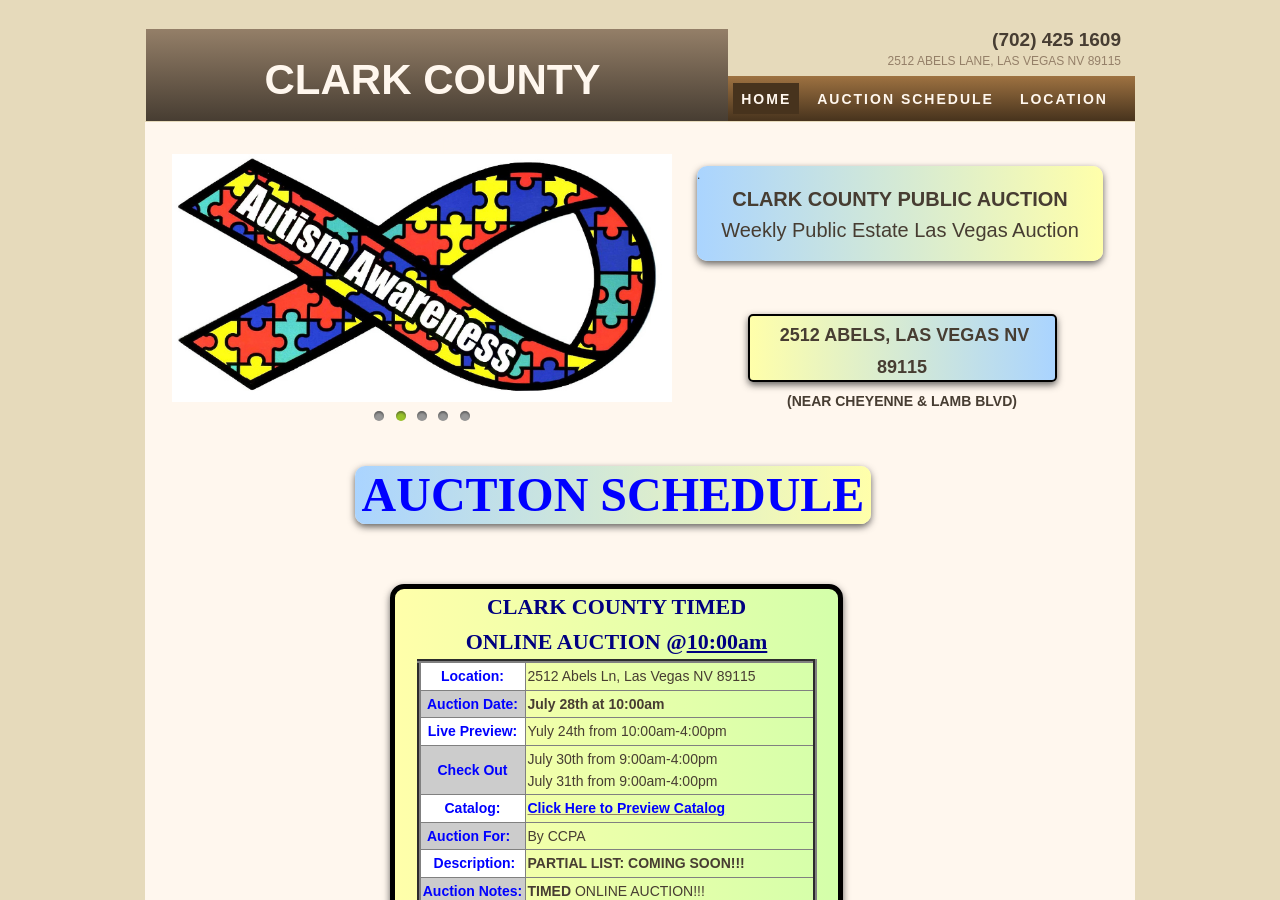
==== commit 7a3f335c: "Add files via upload" ====
--- a/index.html
+++ b/index.html
@@ -37,7 +37,7 @@
             content="Weekly On-line &amp; Live Public Las Vegas Auctions. Estate Liquidations, Trade Show Floor Samples, Antiques, Jewelry, Gold &amp; Silver Coins, Tools, Etc., at Clark County Public Auction."
         />
 
-
+        <link rel="shortcut icon" href="./12.jpg">
     </head>
     <body>
         <style data-inline-fonts="">
@@ -2086,8 +2086,8 @@
                                                                 font-size: 14px;
                                                             "
                                                             ><b
-                                                                >Saturday, June
-                                                                6th at
+                                                                >July
+                                                                28th at
                                                                 10:00am</b
                                                             ></span
                                                         >
@@ -2125,8 +2125,9 @@
                                                                 style="
                                                                     font-size: 14px;
                                                                 "
-                                                                >Friday,
-                                                                June&nbsp;5th&nbsp;from
+                                                                >
+                                                                
+                                                                Yuly&nbsp;24th&nbsp;from
                                                                 10:00am-4:00pm</span
                                                             >
                                                         </p>
@@ -2164,8 +2165,8 @@
                                                                 style="
                                                                     font-size: 14px;
                                                                 "
-                                                                >Monday, June
-                                                                8th&nbsp;from
+                                                                >July
+                                                                30th&nbsp;from
                                                                 9:00am-4:00pm​​</span
                                                             ><br />
                                                         </p>
@@ -2174,8 +2175,8 @@
                                                                 style="
                                                                     font-size: 14px;
                                                                 "
-                                                                >Tuesday, June
-                                                                9th from
+                                                                >July
+                                                                31th from
                                                                 9:00am-4:00pm</span
                                                             ><br />
                                                         </p>
@@ -2591,8 +2592,8 @@
                                                                 font-size: 14px;
                                                             "
                                                             ><b
-                                                                >Saturday, June
-                                                                13th at
+                                                                >July
+                                                                27th at
                                                                 10:00am</b
                                                             ></span
                                                         >
@@ -2630,8 +2631,8 @@
                                                                 style="
                                                                     font-size: 14px;
                                                                 "
-                                                                >Friday, June
-                                                                12th from
+                                                                >July
+                                                                31th from
                                                                 9:00am-3:00pm</span
                                                             >
                                                         </p>
@@ -2669,8 +2670,8 @@
                                                                 style="
                                                                     font-size: 14px;
                                                                 "
-                                                                >Monday, June
-                                                                15th&nbsp;from
+                                                                >Monday, Yuly
+                                                                29th&nbsp;from
                                                                 9:00am-4:00pm​</span
                                                             ><br />
                                                         </p>
@@ -3097,8 +3098,8 @@
                                                                 font-size: 14px;
                                                             "
                                                             ><b
-                                                                >Sunday, June
-                                                                7th at
+                                                                >July
+                                                                29th at
                                                                 12:00pm</b
                                                             ></span
                                                         >
@@ -3136,8 +3137,8 @@
                                                                 style="
                                                                     font-size: 14px;
                                                                 "
-                                                                >Friday,
-                                                                June&nbsp;5th&nbsp;from
+                                                                >
+                                                                July&nbsp;30th&nbsp;from
                                                                 10:00am-4:00pm</span
                                                             >
                                                         </p>
@@ -3175,8 +3176,8 @@
                                                                 style="
                                                                     font-size: 14px;
                                                                 "
-                                                                >Monday, June
-                                                                8th&nbsp;from
+                                                                >July
+                                                                30th&nbsp;from
                                                                 9:00am-4:00pm​​</span
                                                             >​<br />
                                                         </p>
@@ -3628,8 +3629,8 @@
                                                                 font-size: 14px;
                                                             "
                                                             ><b
-                                                                >Thursday, June
-                                                                11th at
+                                                                >July
+                                                                23th at
                                                                 4:00pm</b
                                                             ></span
                                                         >
@@ -3667,8 +3668,8 @@
                                                                 style="
                                                                     font-size: 14px;
                                                                 "
-                                                                >Thursday, June
-                                                                11th from
+                                                                >July
+                                                                22th from
                                                                 9:00am-3:00pm</span
                                                             >
                                                         </p>
@@ -3706,8 +3707,8 @@
                                                                 style="
                                                                     font-size: 14px;
                                                                 "
-                                                                >Friday, June
-                                                                12th&nbsp;from
+                                                                >July
+                                                                21th&nbsp;from
                                                                 9:00am-4:00pm​</span
                                                             ><br />
                                                         </p>
@@ -4158,8 +4159,8 @@
                                                                 font-size: 14px;
                                                             "
                                                             ><b
-                                                                >Sunday, June
-                                                                14th at
+                                                                >July
+                                                                31th at
                                                                 10:00am</b
                                                             ></span
                                                         >
@@ -4197,8 +4198,8 @@
                                                                 style="
                                                                     font-size: 14px;
                                                                 "
-                                                                >Friday, June
-                                                                12th from
+                                                                >July
+                                                                27th from
                                                                 9:00am-3:00pm</span
                                                             >
                                                         </p>
@@ -4236,8 +4237,8 @@
                                                                 style="
                                                                     font-size: 14px;
                                                                 "
-                                                                >Monday, June
-                                                                15th&nbsp;from
+                                                                >July
+                                                                19th&nbsp;from
                                                                 9:00am-4:00pm​</span
                                                             ><br />
                                                         </p>
@@ -4823,7 +4824,7 @@
                         >
                             <div class="txt">
                                 <h2 class="editor_h1" style="text-align: right">
-                                    (702) 399 1700<br />
+                                    (702) 425 1609<br />
                                 </h2>
                                 <h6 style="text-align: right">
                                     <span style="line-height: 1.6"
@@ -4944,8 +4945,8 @@
                                                                 font-size: 14px;
                                                             "
                                                             ><b
-                                                                >Saturday, June
-                                                                13th at
+                                                                >July
+                                                                29th at
                                                                 6:00pm</b
                                                             ></span
                                                         >
@@ -4983,8 +4984,8 @@
                                                                 style="
                                                                     font-size: 14px;
                                                                 "
-                                                                >Friday, June
-                                                                12th from
+                                                                >July
+                                                                31th from
                                                                 9:00am-3:00pm</span
                                                             >
                                                         </p>
@@ -5022,7 +5023,7 @@
                                                                 style="
                                                                     font-size: 14px;
                                                                 "
-                                                                >Monday, June
+                                                                >July
                                                                 15th&nbsp;from
                                                                 9:00am-4:00pm​</span
                                                             ><br />
@@ -5494,8 +5495,8 @@
                                                                 font-size: 14px;
                                                             "
                                                             ><b
-                                                                >Wednesday, June
-                                                                10th at
+                                                                >July
+                                                                31th at
                                                                 4:00pm</b
                                                             ></span
                                                         >
@@ -5533,8 +5534,8 @@
                                                                 style="
                                                                     font-size: 14px;
                                                                 "
-                                                                >Wednesday, June
-                                                                10th from
+                                                                >July
+                                                                18th from
                                                                 9:00am-3:00pm</span
                                                             >
                                                         </p>
@@ -5572,8 +5573,8 @@
                                                                 style="
                                                                     font-size: 14px;
                                                                 "
-                                                                >Thursday, June
-                                                                11th&nbsp;from
+                                                                >July
+                                                                21th&nbsp;from
                                                                 9:00am-4:00pm​</span
                                                             ><br />
                                                         </p>
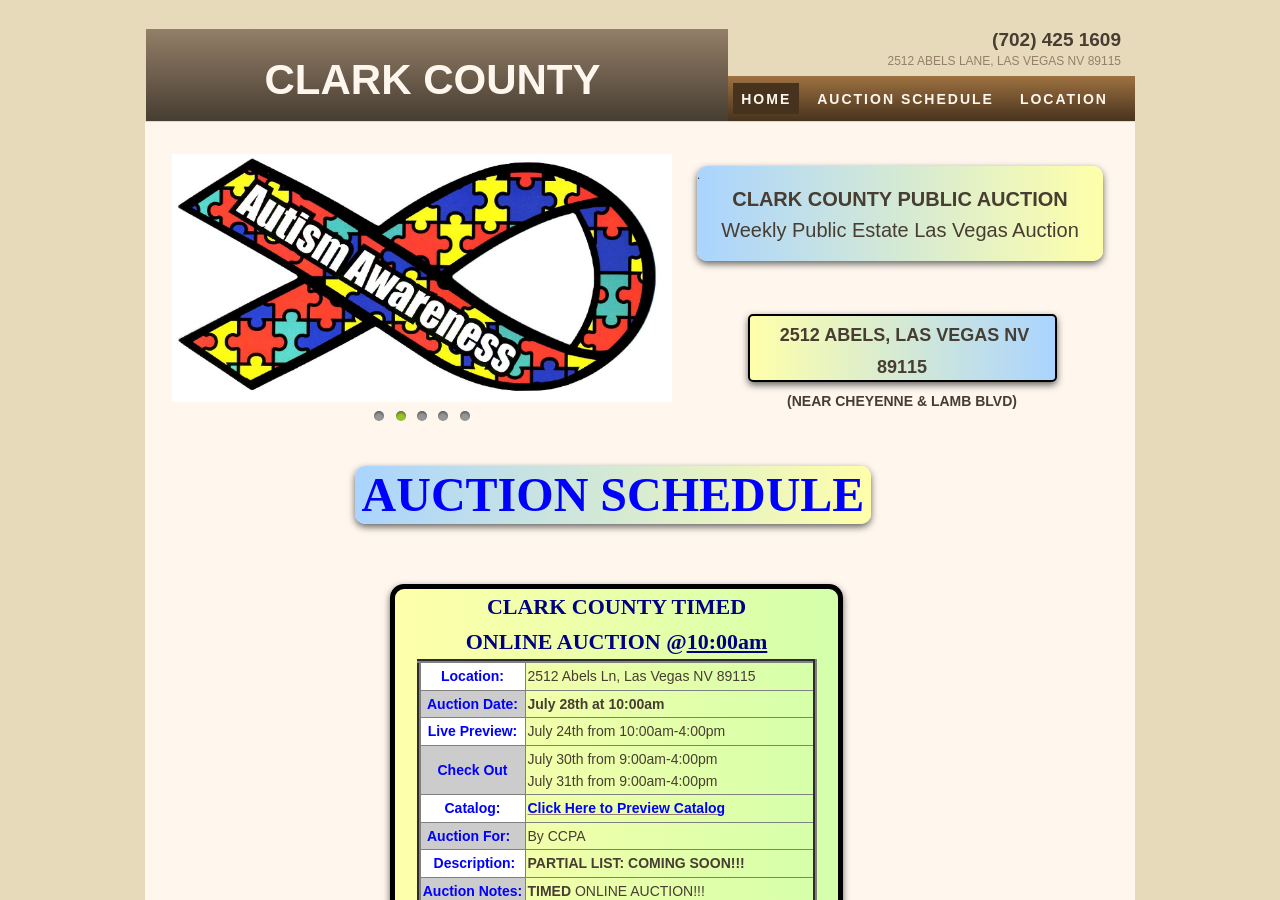
==== commit 9d30cf69: "Add files via upload" ====
--- a/index.html
+++ b/index.html
@@ -2126,8 +2126,8 @@
                                                                     font-size: 14px;
                                                                 "
                                                                 >
-                                                                
-                                                                Yuly&nbsp;24th&nbsp;from
+
+                                                                July&nbsp;24th&nbsp;from
                                                                 10:00am-4:00pm</span
                                                             >
                                                         </p>
@@ -2670,7 +2670,7 @@
                                                                 style="
                                                                     font-size: 14px;
                                                                 "
-                                                                >Monday, Yuly
+                                                                >July
                                                                 29th&nbsp;from
                                                                 9:00am-4:00pm​</span
                                                             ><br />
